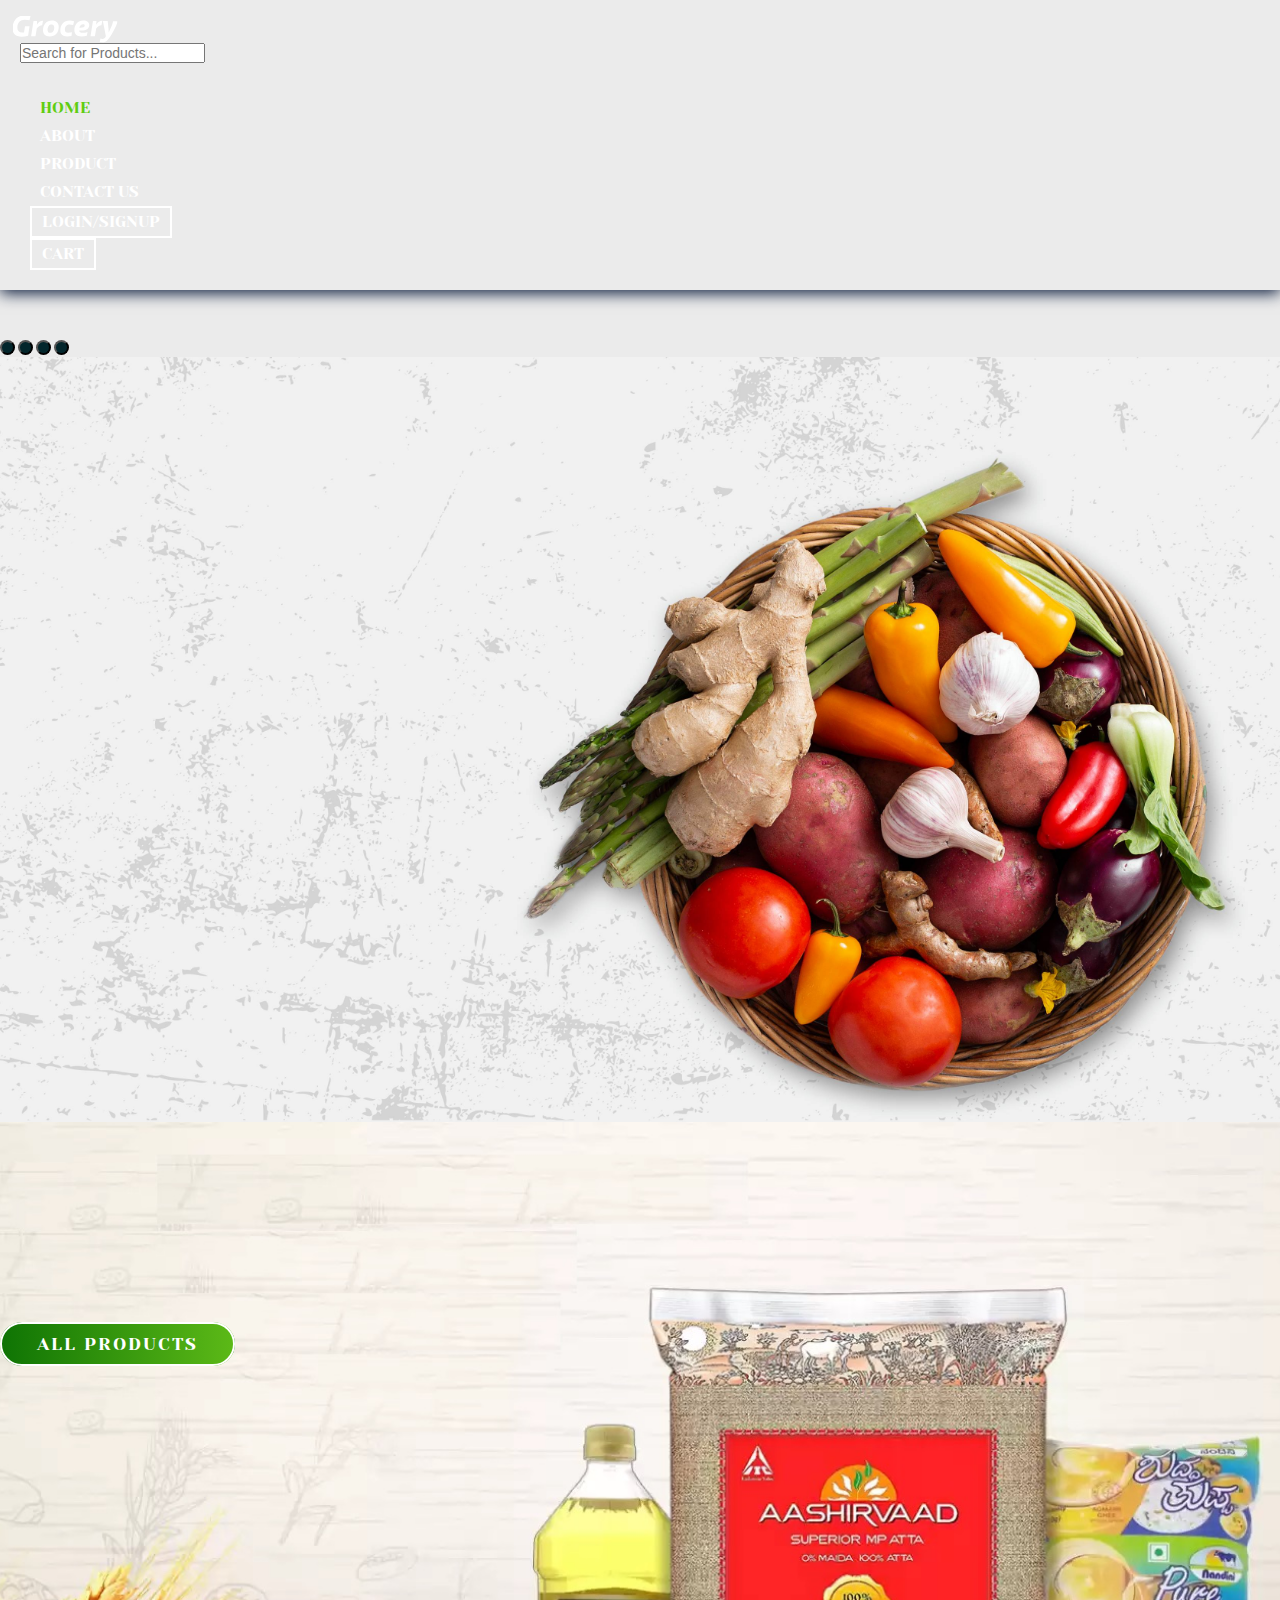
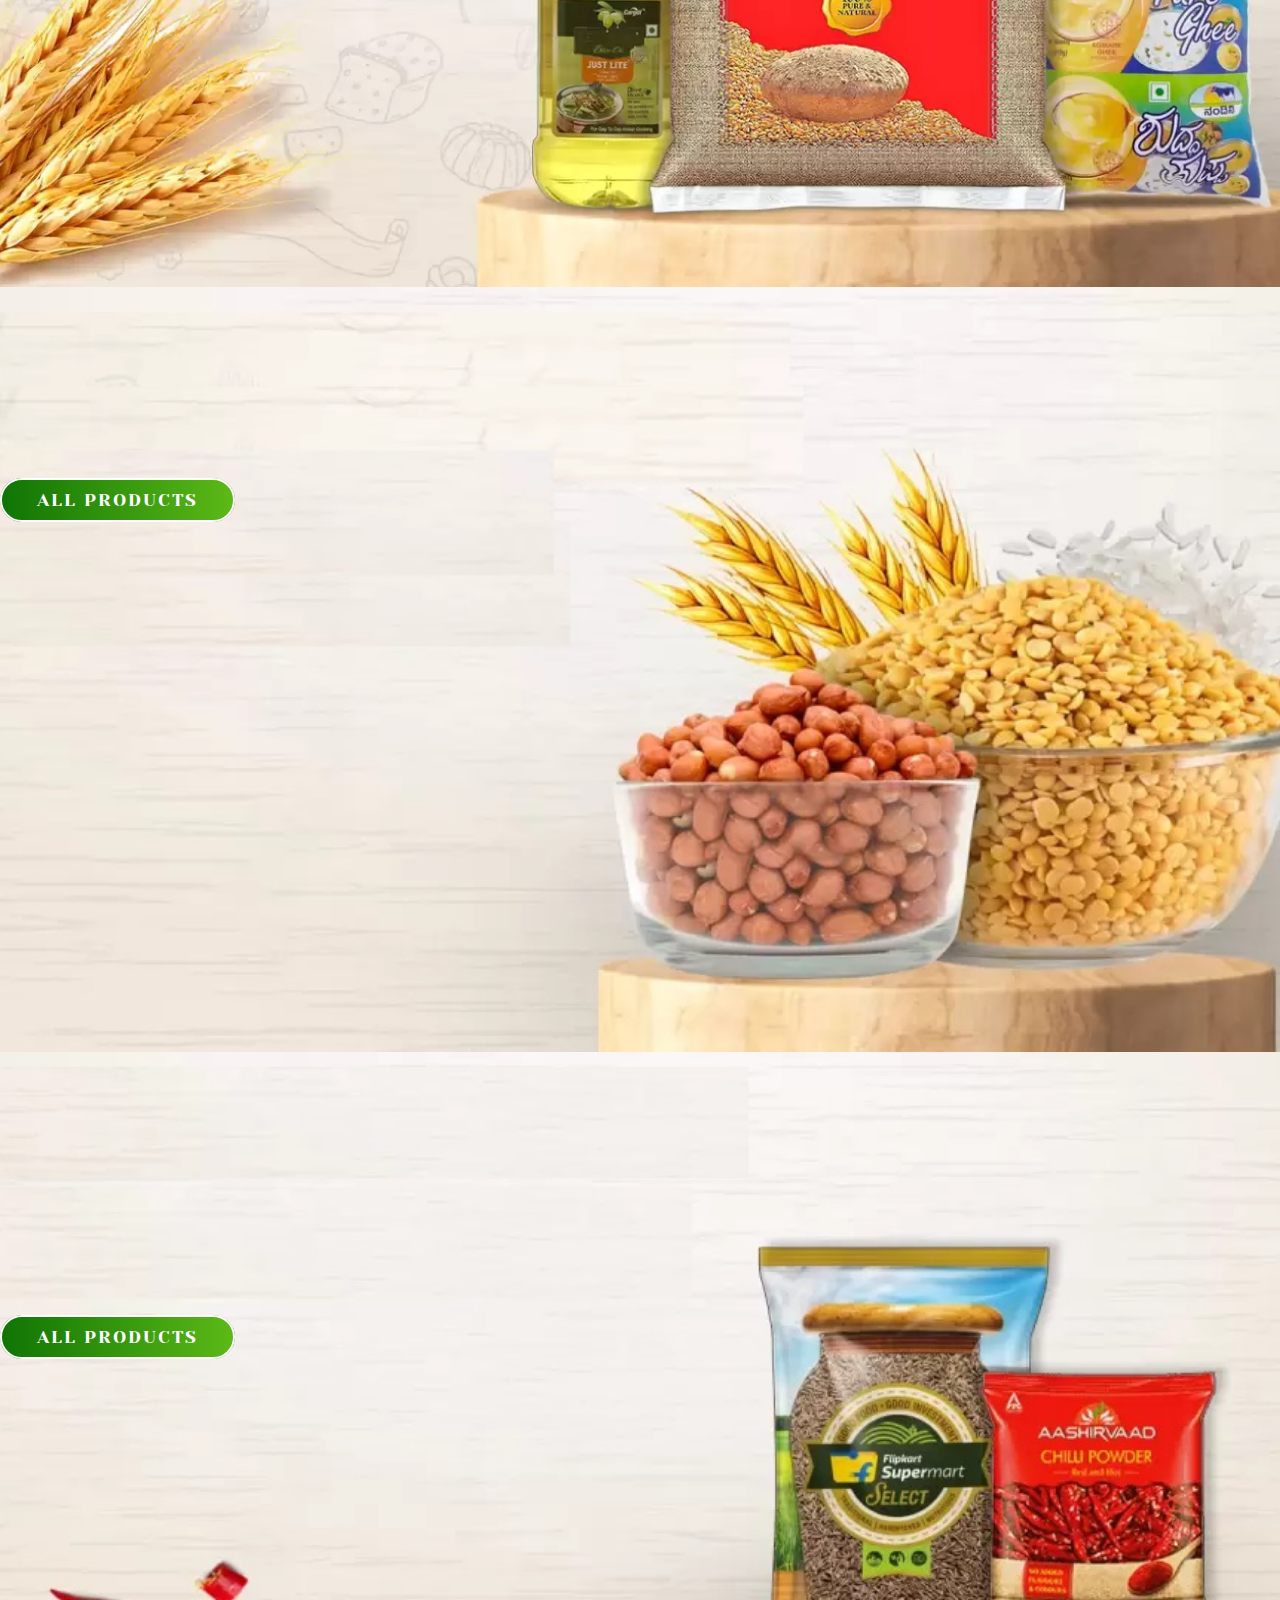
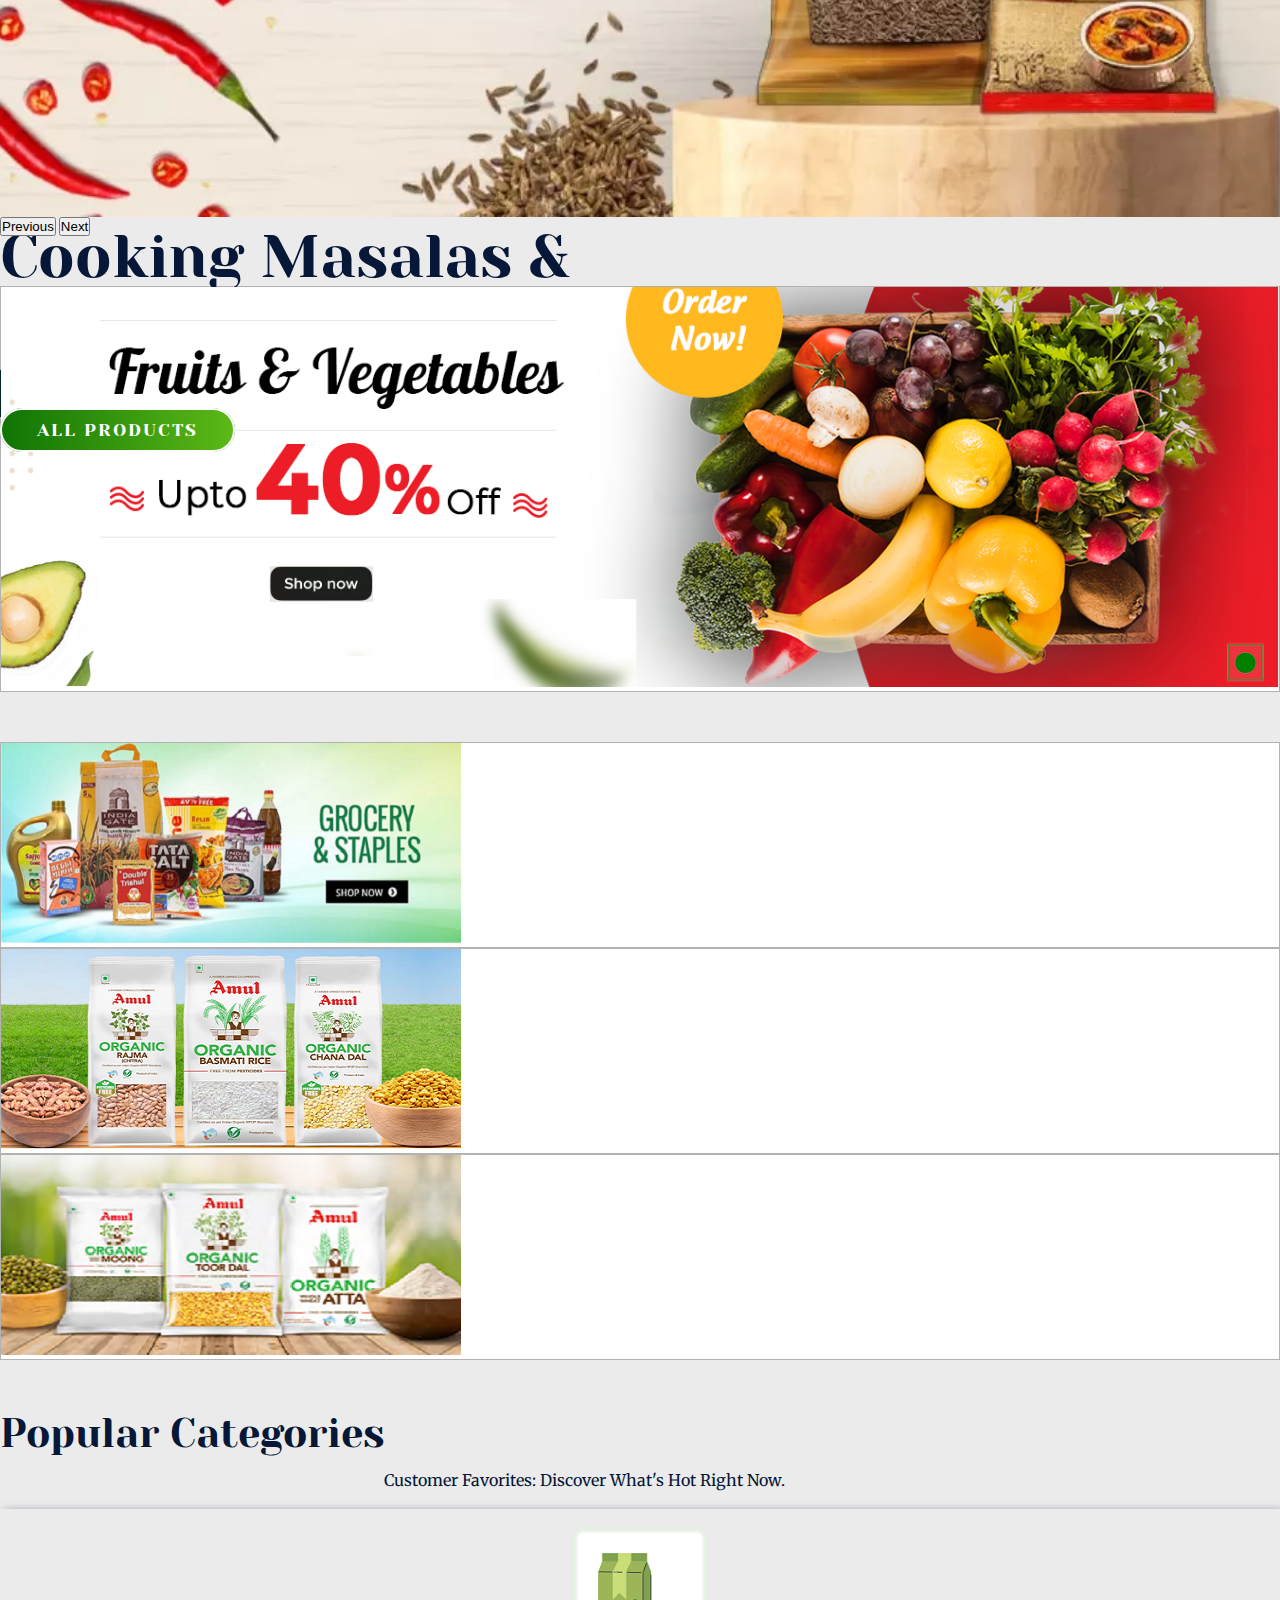
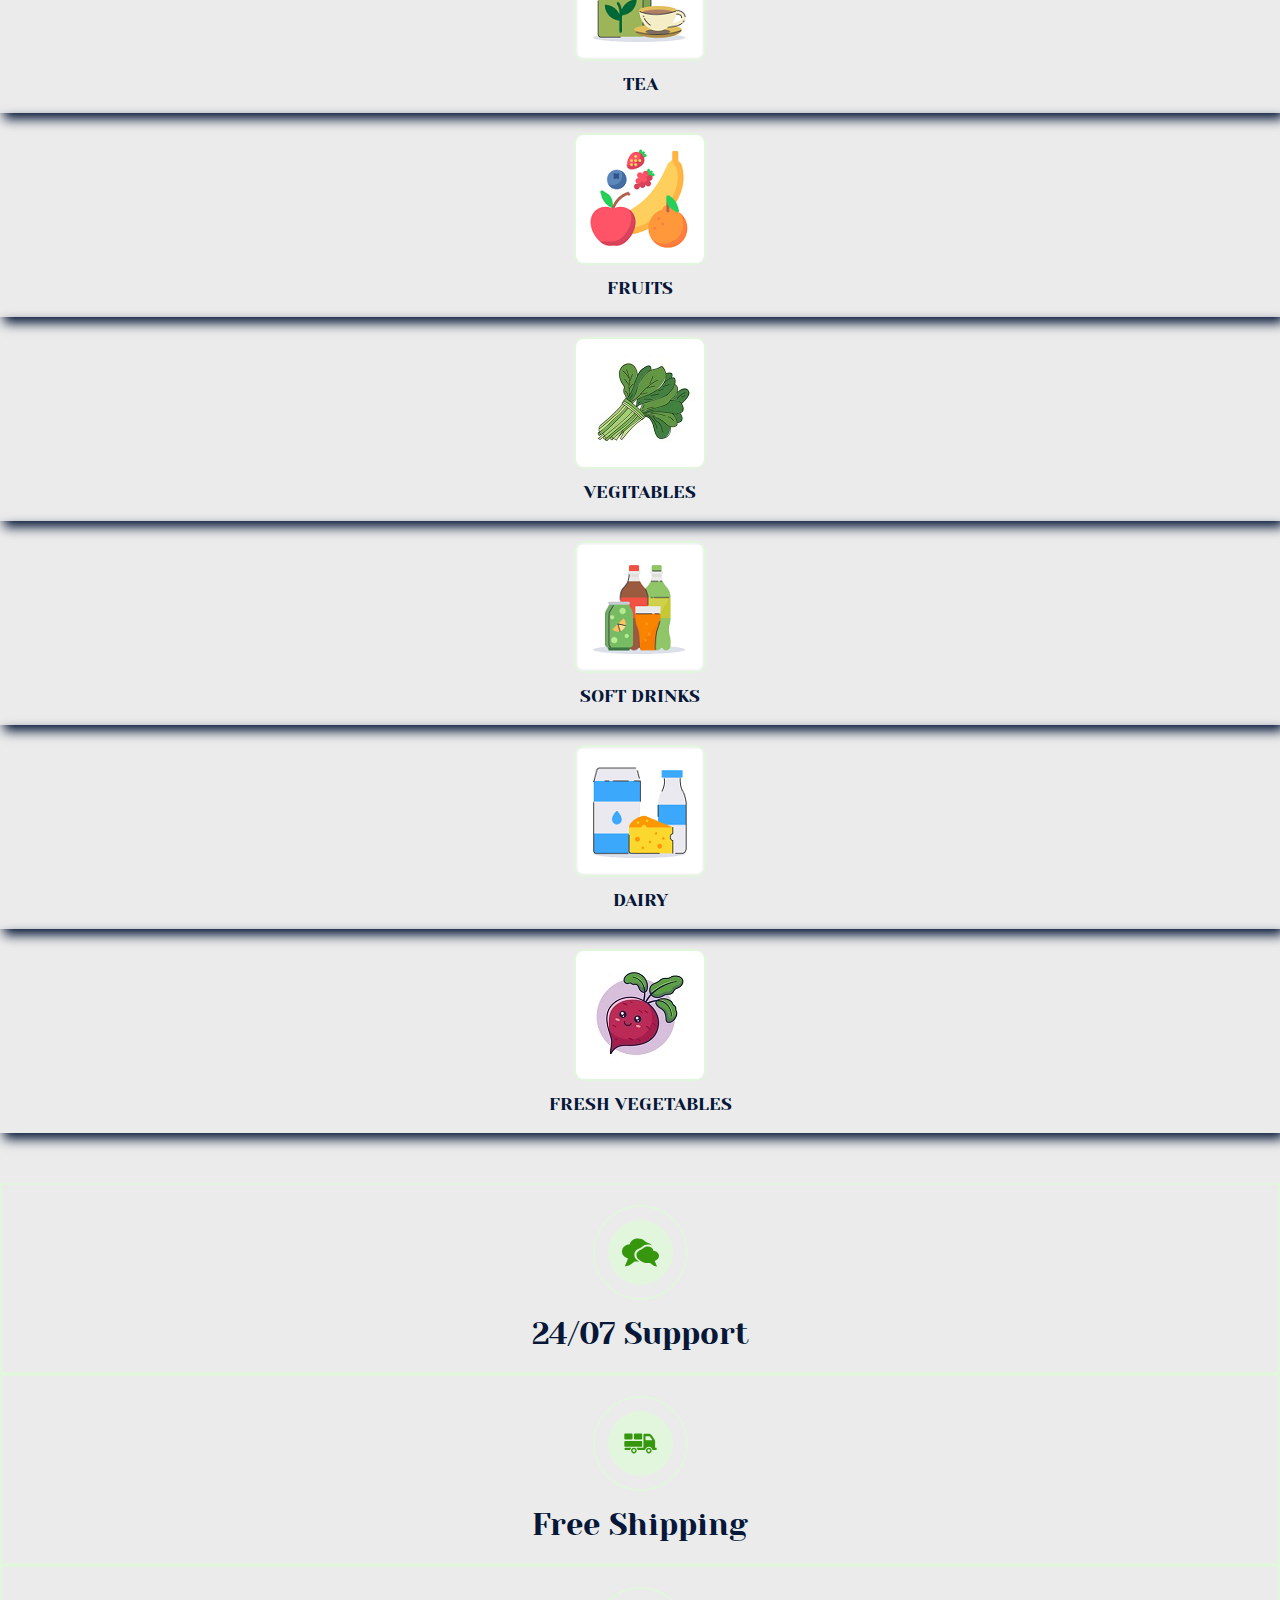
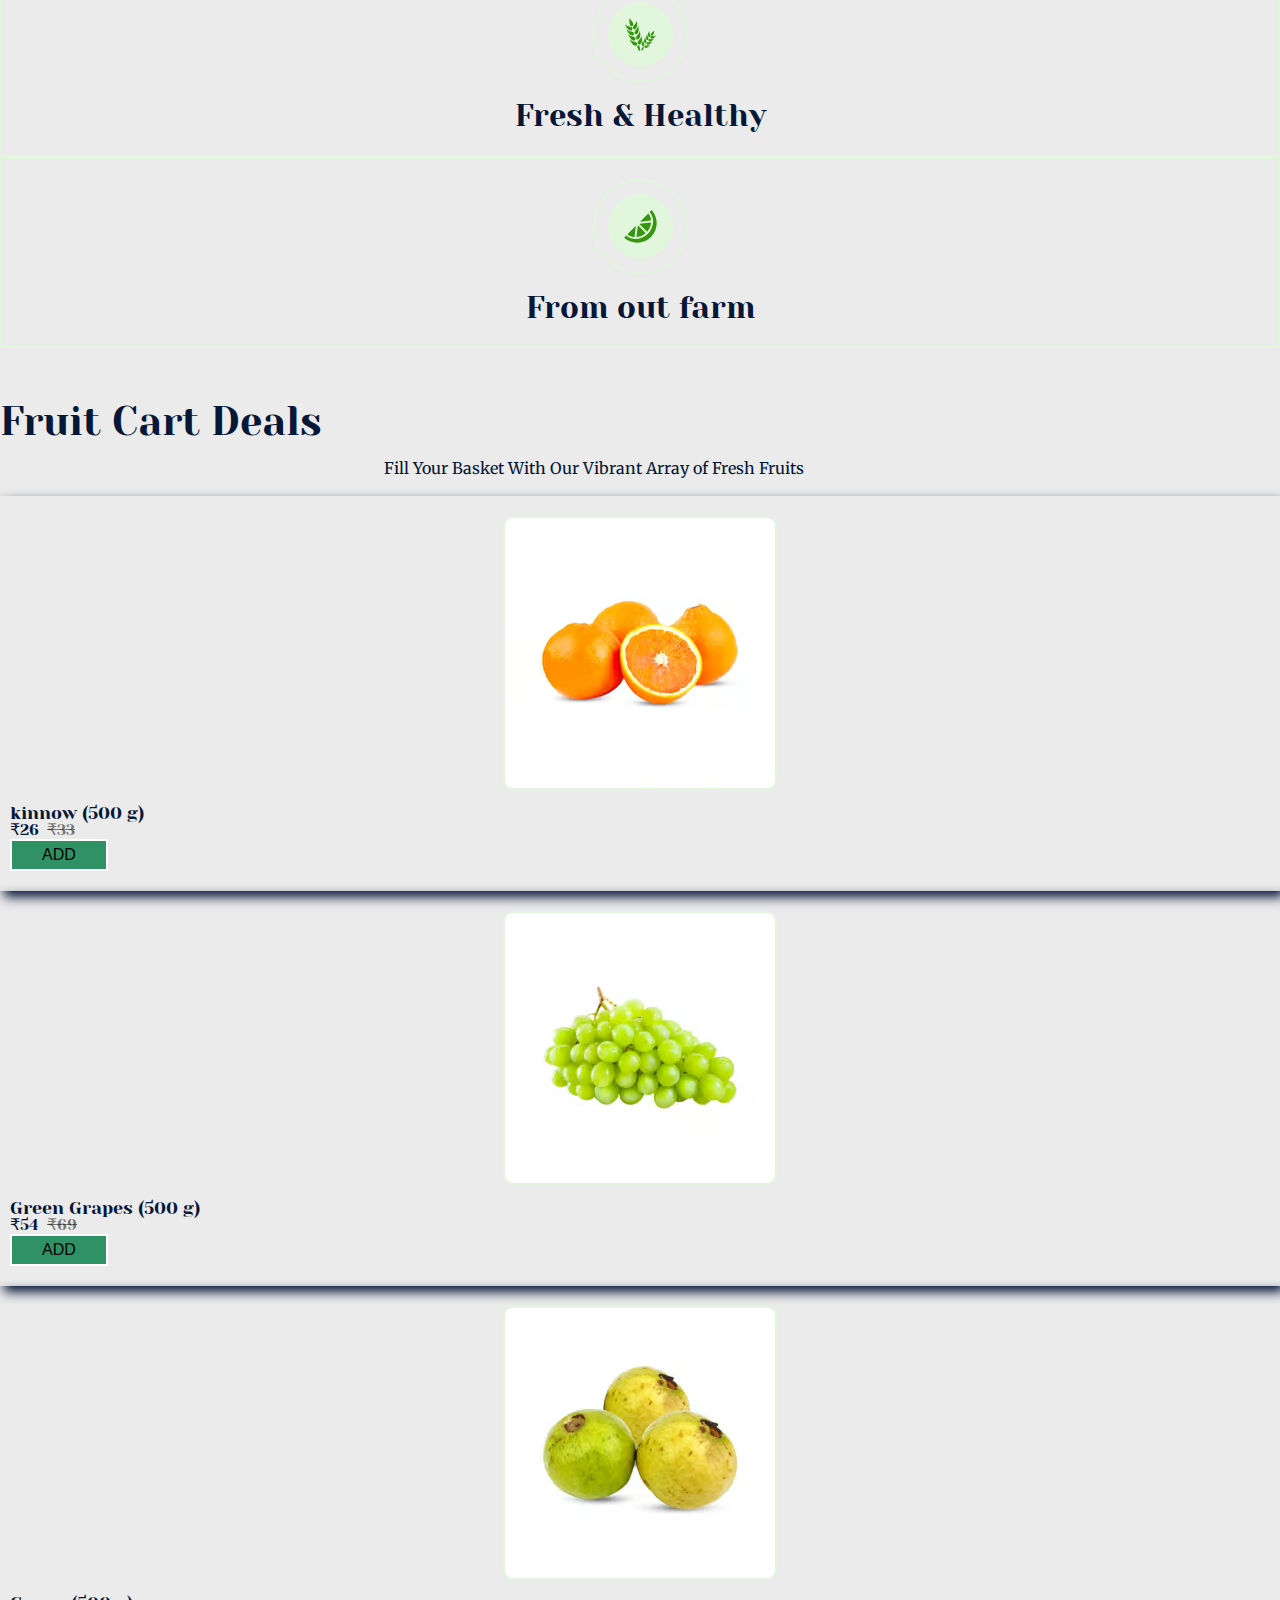
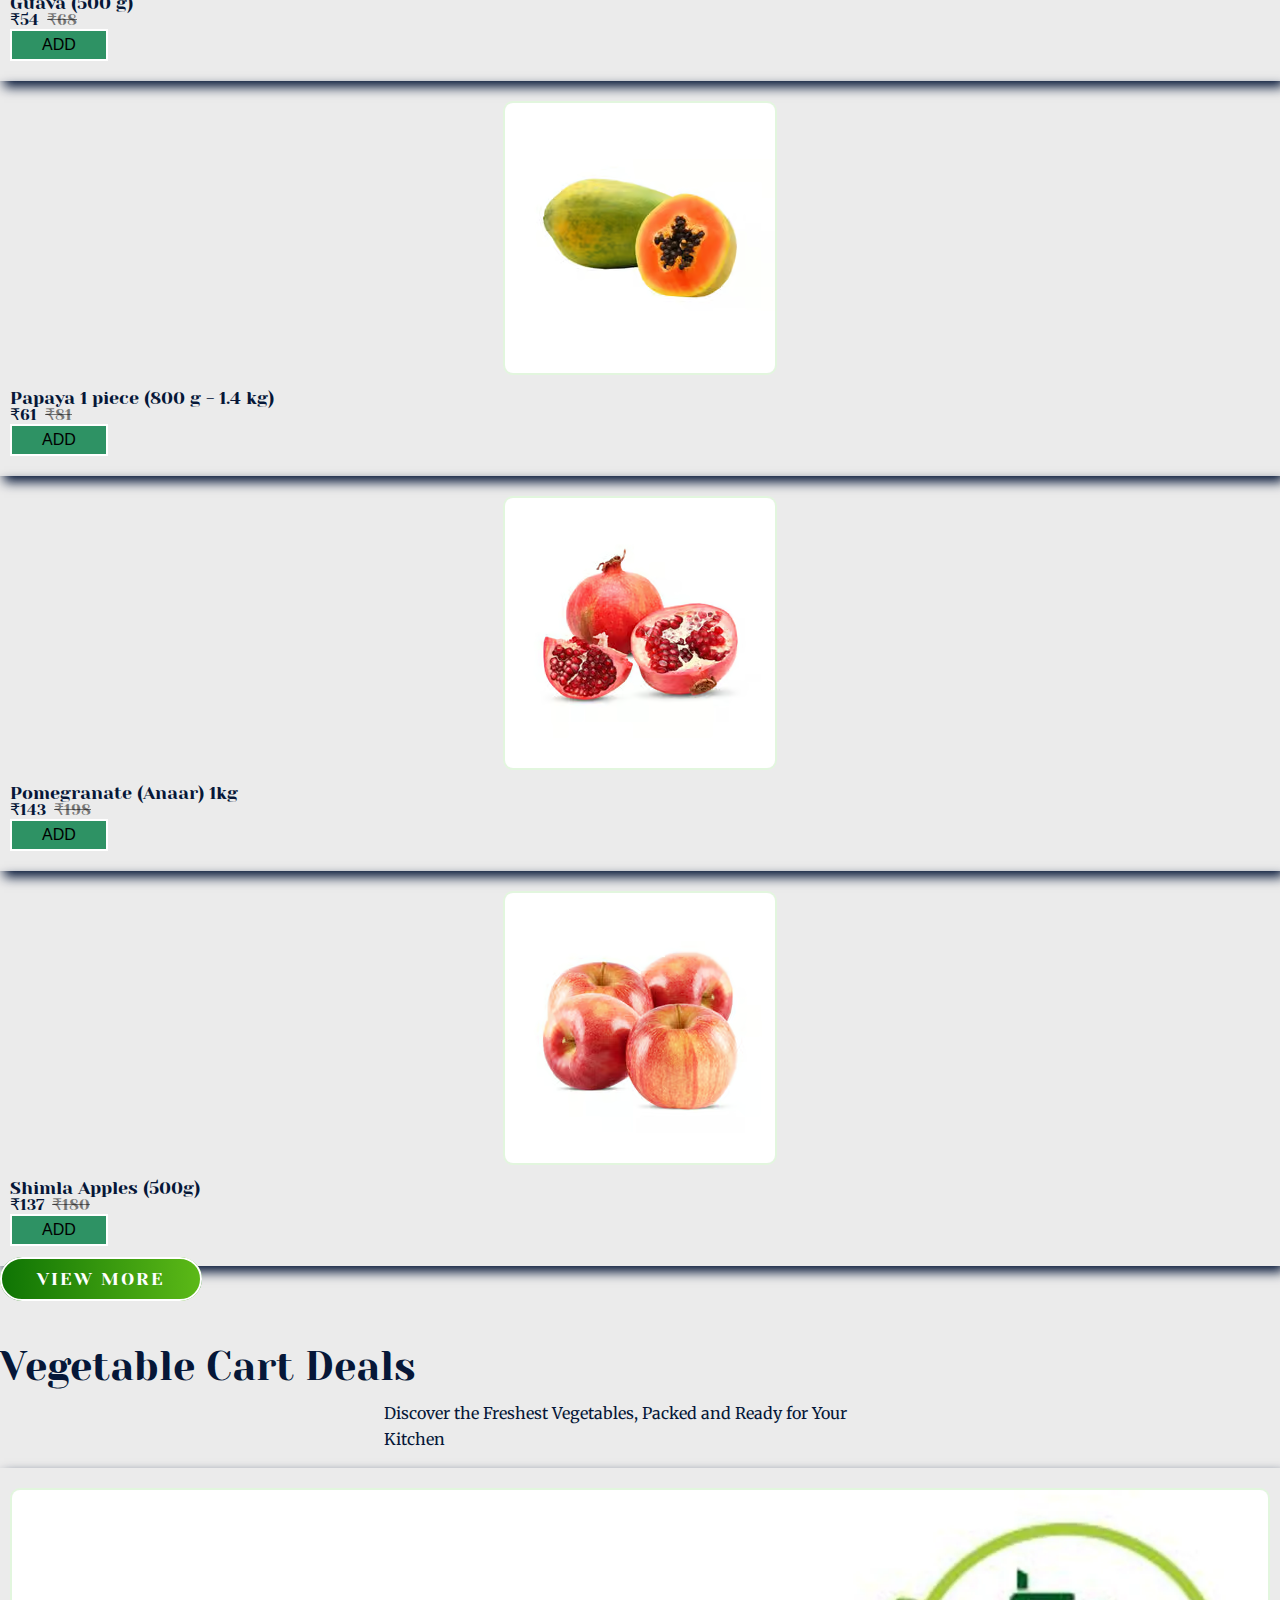
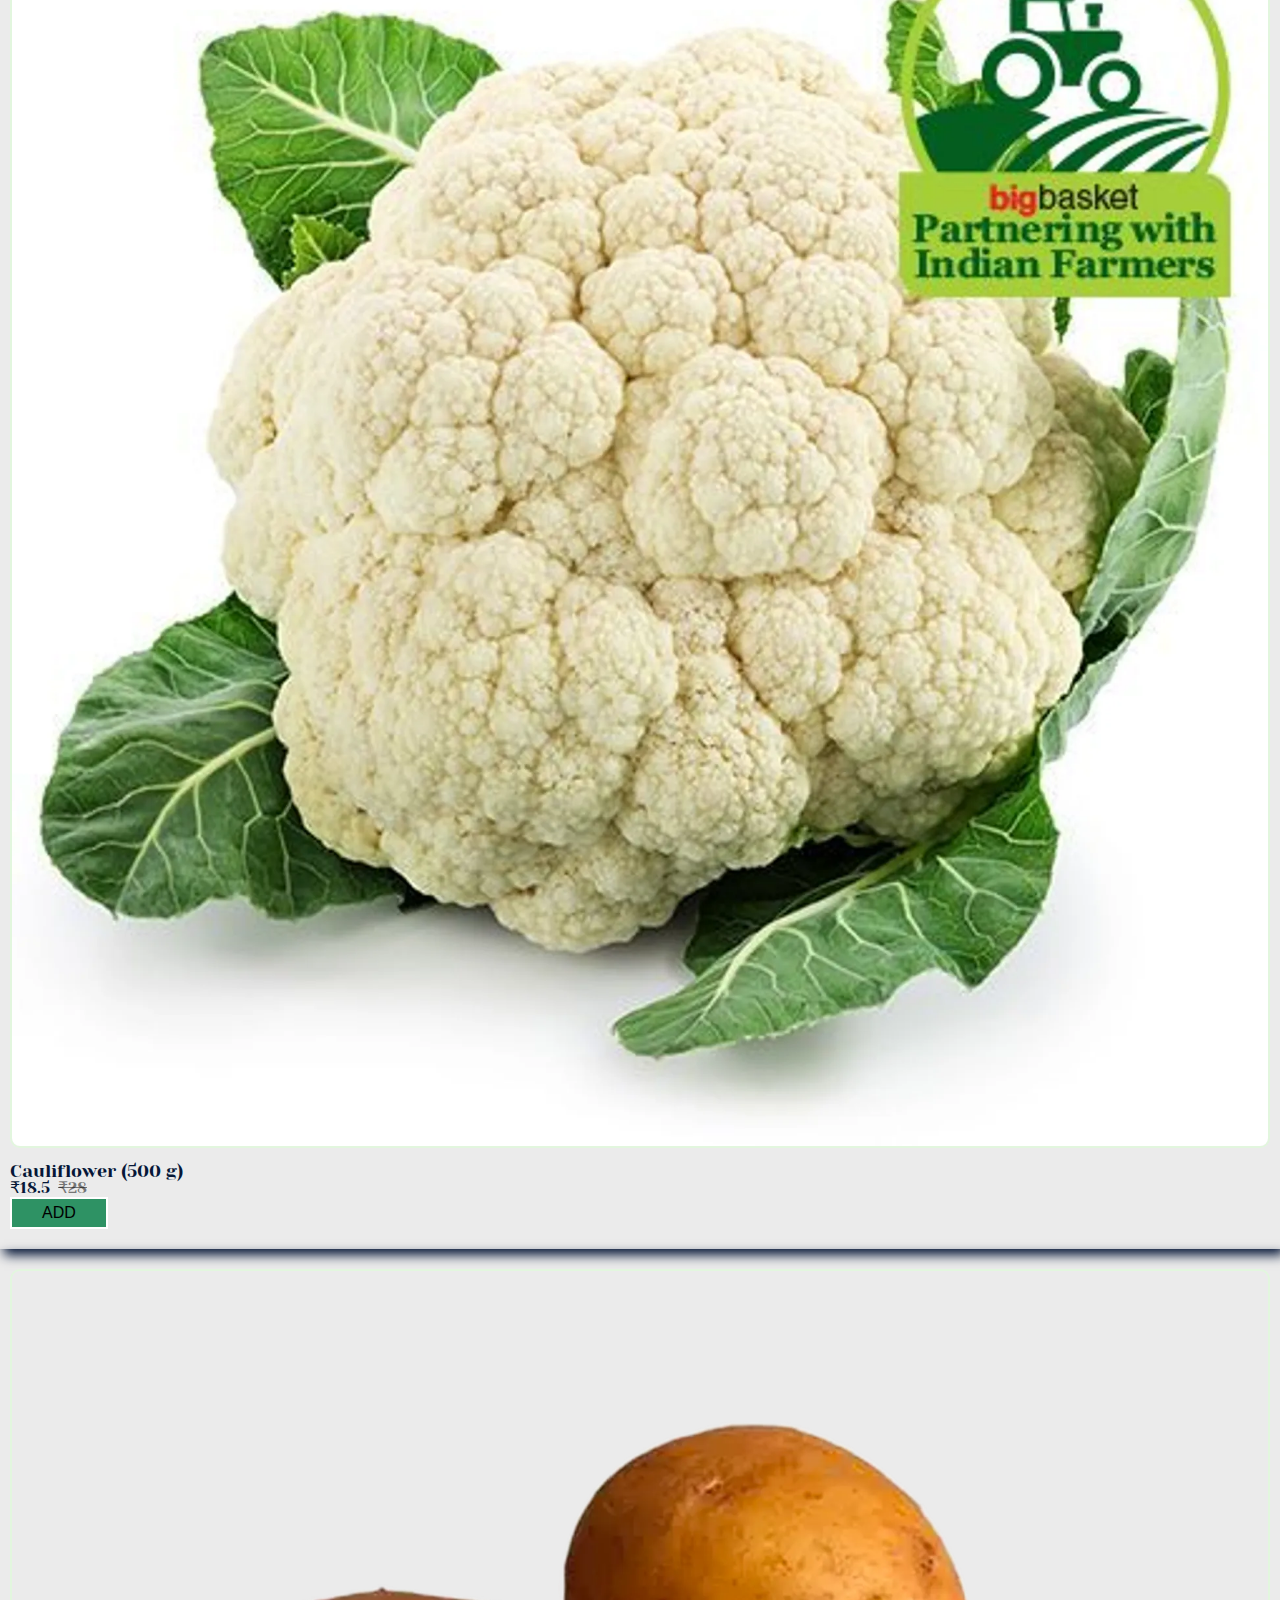
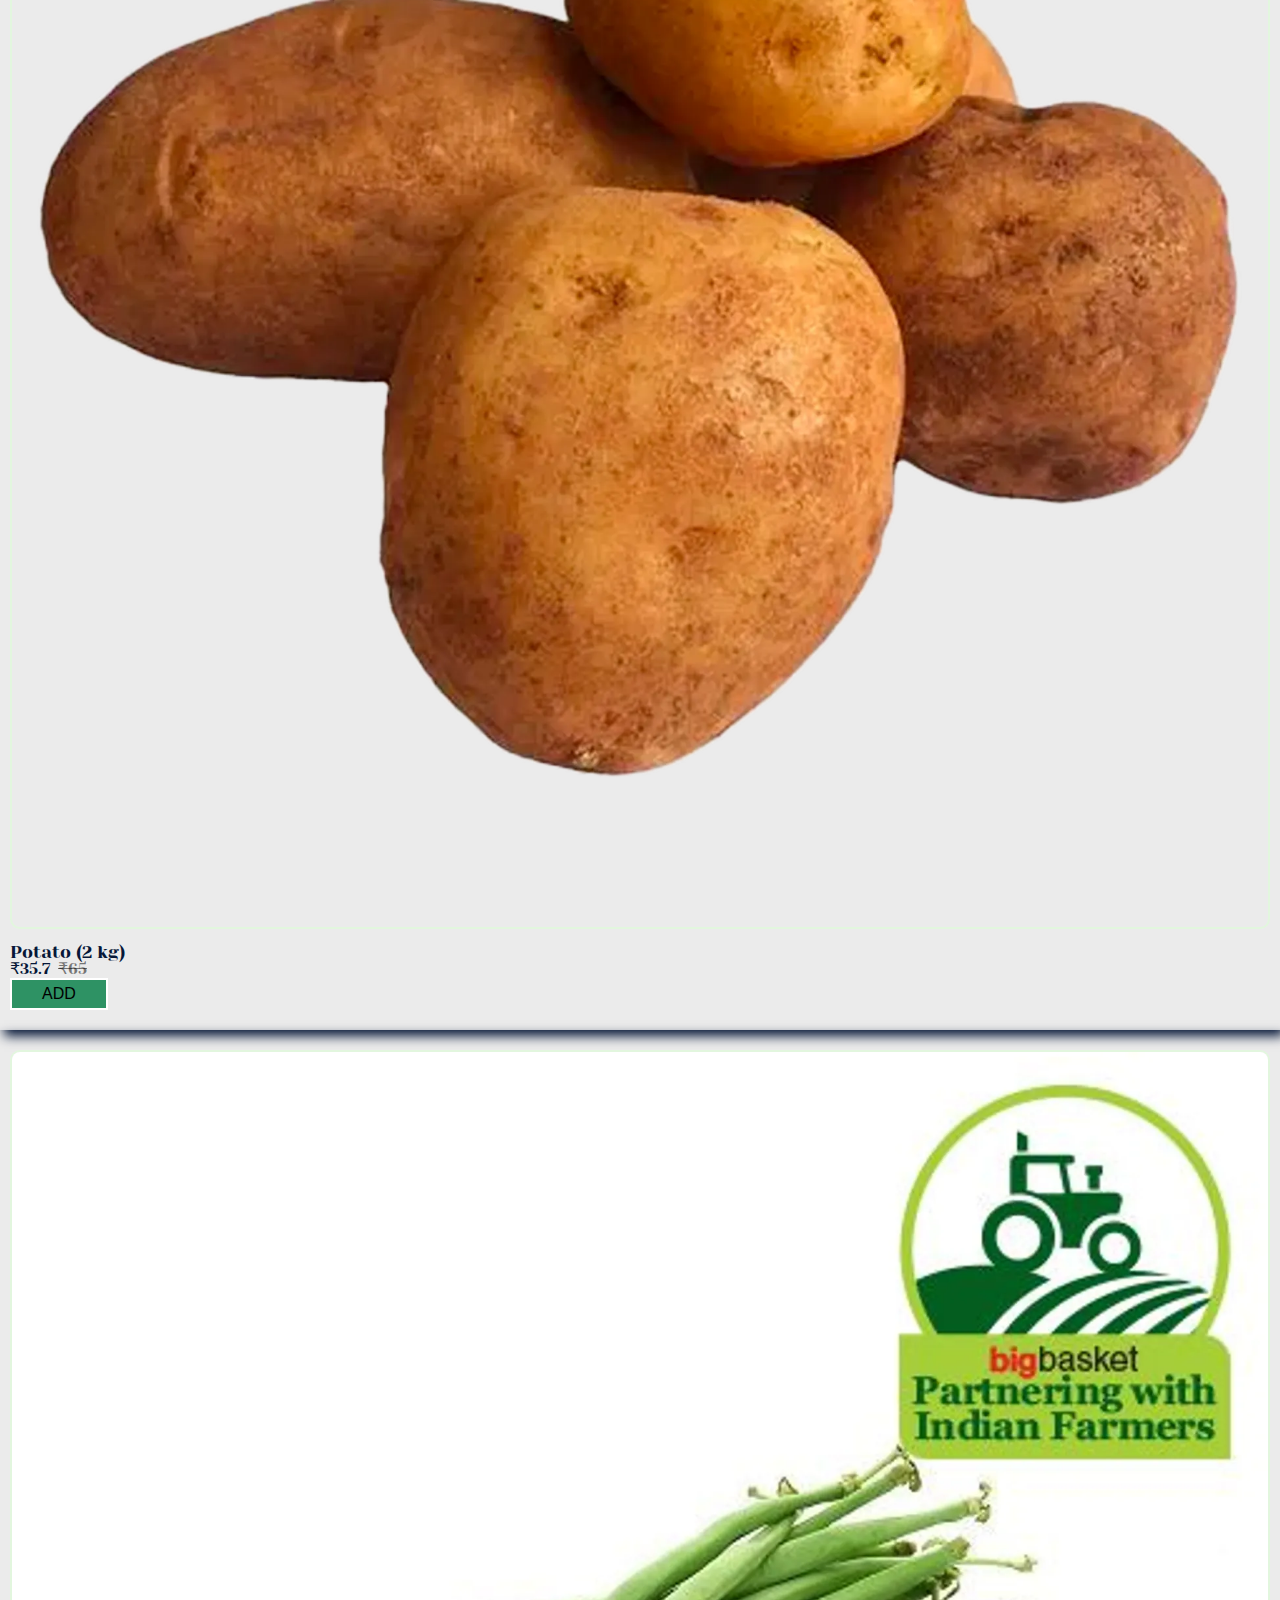
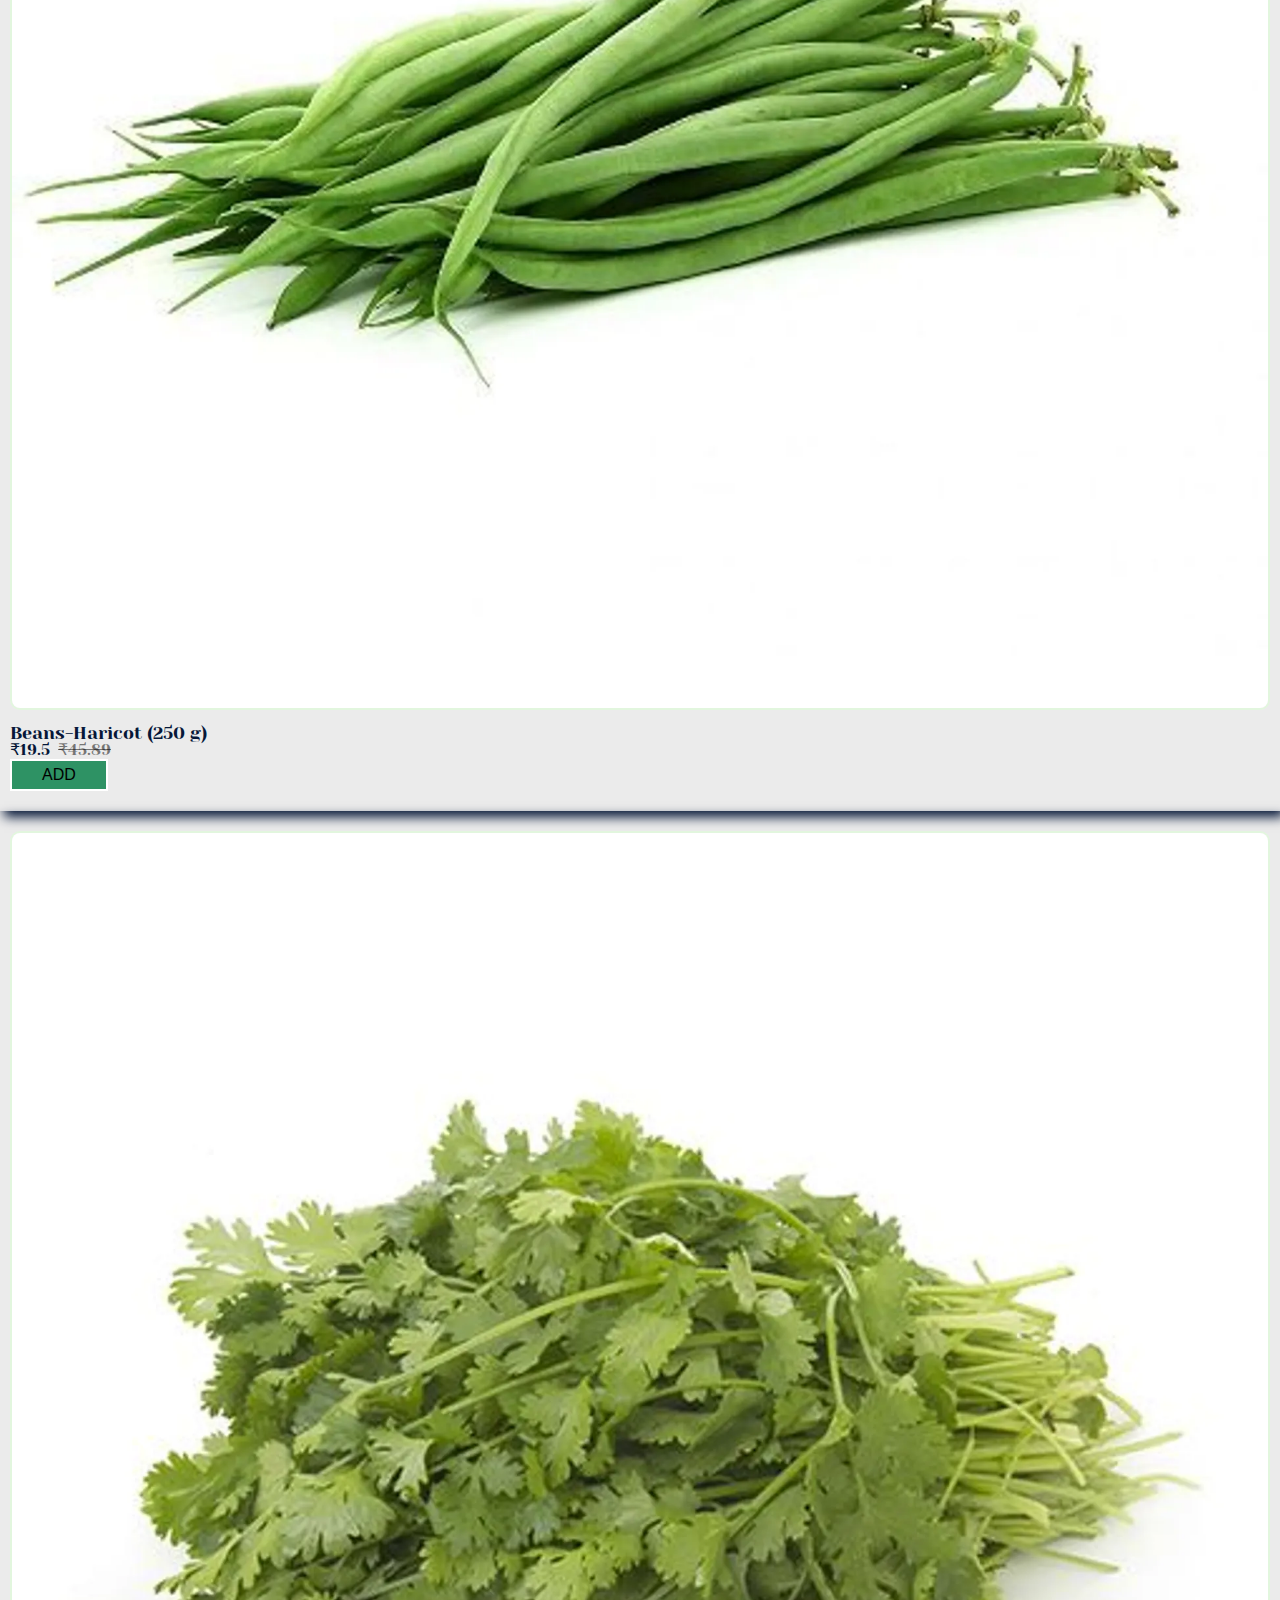
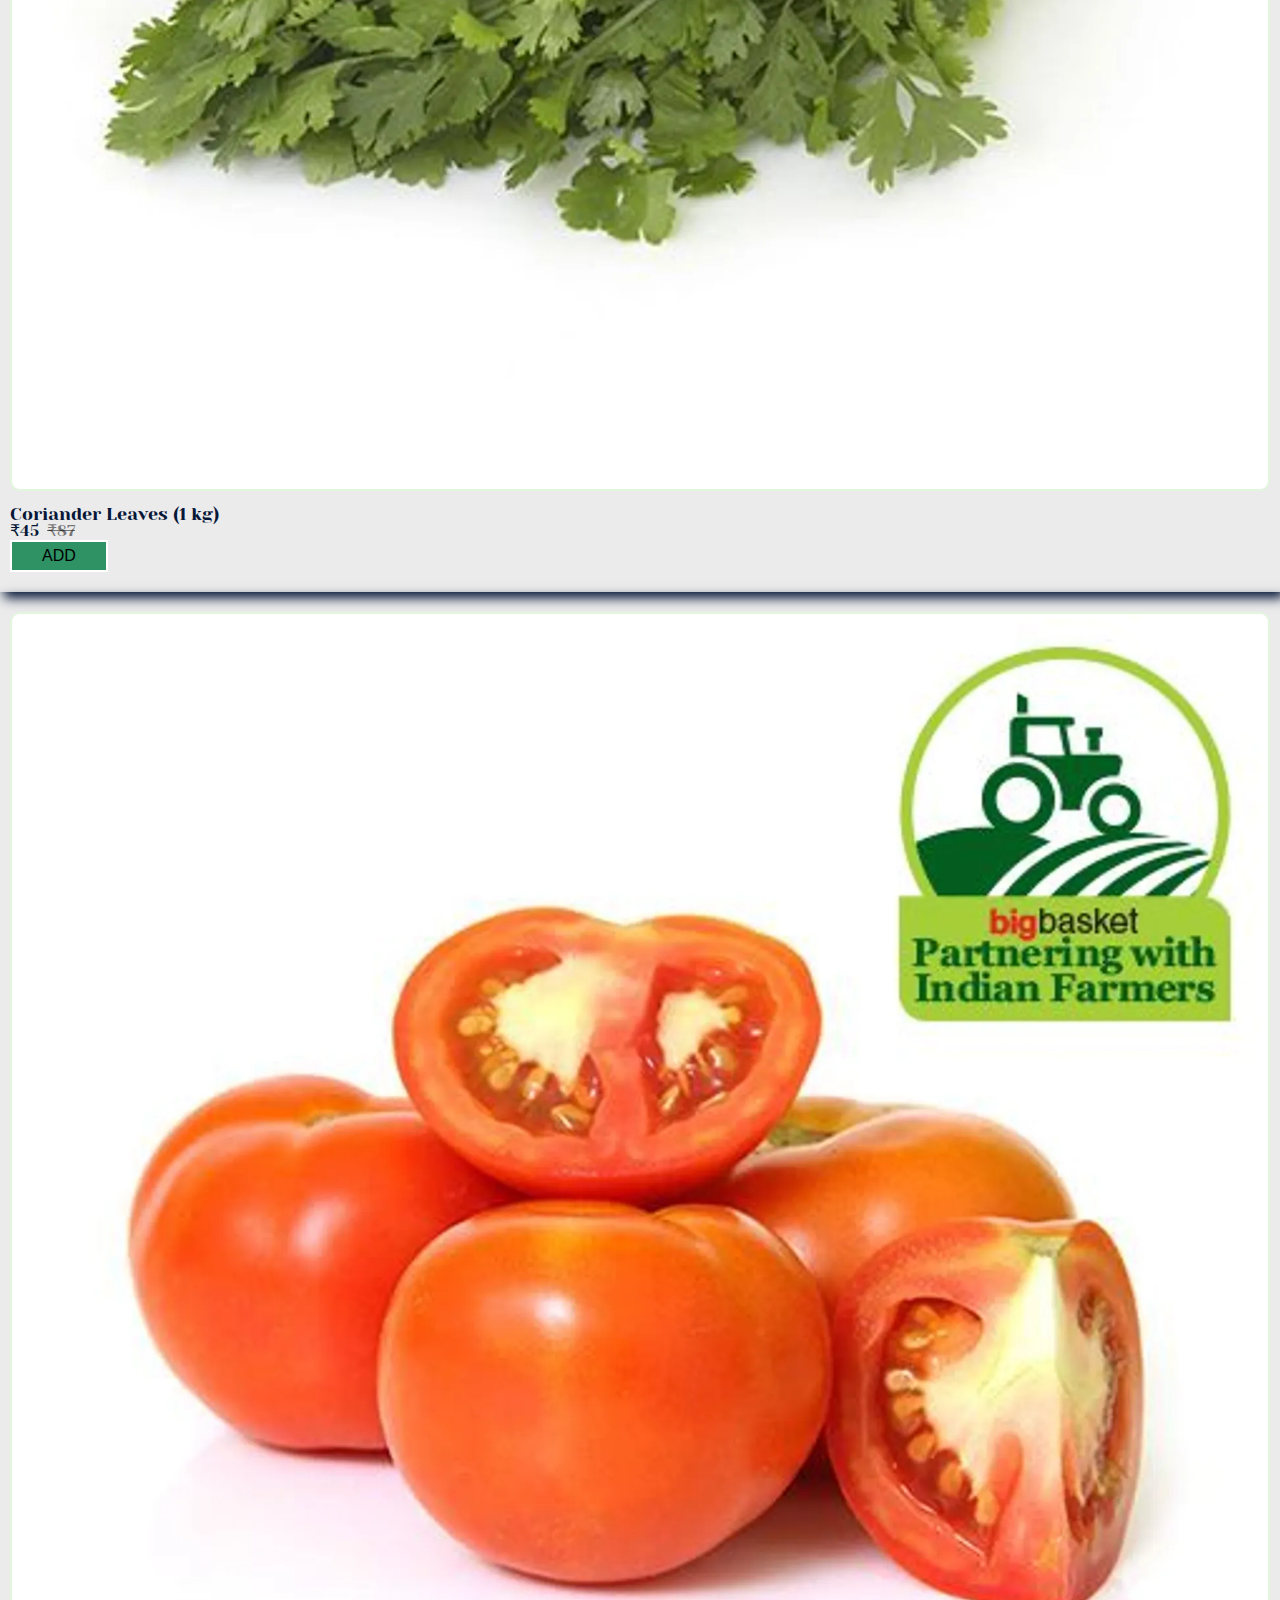
==== index.html @ 6bc5a47c "Create Landing Page" ====
<!doctype html>
<html lang="en">

<head>
    <meta charset="utf-8">
    <meta name="viewport" content="width=device-width, initial-scale=1">
    <title>Bootstrap demo</title>

    <!-- Bootstrap 5.3 CDN -->
    <link href="https://cdn.jsdelivr.net/npm/bootstrap@5.3.2/dist/css/bootstrap.min.css" rel="stylesheet"
        integrity="sha384-T3c6CoIi6uLrA9TneNEoa7RxnatzjcDSCmG1MXxSR1GAsXEV/Dwwykc2MPK8M2HN" crossorigin="anonymous">

    <!-- Font Awesome 6.5.1 CDN -->
    <link rel="stylesheet" href="https://cdnjs.cloudflare.com/ajax/libs/font-awesome/6.5.1/css/all.min.css"
        integrity="sha512-DTOQO9RWCH3ppGqcWaEA1BIZOC6xxalwEsw9c2QQeAIftl+Vegovlnee1c9QX4TctnWMn13TZye+giMm8e2LwA=="
        crossorigin="anonymous" referrerpolicy="no-referrer" />

    <!-- css -->
    <link rel="stylesheet" href="style.css">
</head>

<body>
    <!-- Navbar Section -->
    <header id="full_nav" class="header">
        <nav class="navbar navbar-expand-lg bg-success bg-gradient fixed-top">
            <div class="container-fluid">
                <a class="navbar-brand" href="index.html"><img width="76" src="assets/grocery-logo_fb537a.svg" alt="Grocery-Logo"></a>
                <div class="search_product d-flex">
                    <form class="d-flex flex-grow-1 mx-5" role="search">
                        <input class="form-control" type="search" placeholder="Search for Products..." aria-label="Search">
                        <button class="btn search-btn" type="submit"><i class="fa-solid fa-magnifying-glass"></i></button>
                    </form>
                    <button class="navbar-toggler" type="button" data-bs-toggle="collapse" data-bs-target="#navbarNav" aria-controls="navbarNav" aria-expanded="false" aria-label="Toggle navigation">
                        <i class="fa-solid fa-bars-staggered"></i></button>
                </div>
                <div class="collapse navbar-collapse" id="navbarNav">
                    <ul class="navbar-nav mx-auto">
                        <li class="nav-item">
                            <a class="nav-link active" aria-current="page" href="index.html">Home</a>
                        </li>
                        <li class="nav-item">
                            <a class="nav-link" href="about.html">About</a>
                        </li>
                        <li class="nav-item">
                            <a class="nav-link" href="product.html">Product</a>
                        </li>
                        <li class="nav-item">
                            <a class="nav-link" href="contact.html">Contact Us</a>
                        </li>
                        <li class="nav-item">
                            <a class="nav-link btn nav-btn" href="#" role="button">Login/Signup</a>
                        </li>
                        <li class="nav-item">
                            <a class="nav-link btn nav-btn" href="#" role="button">
                                <i class="fa-solid fa-cart-arrow-down me-2"></i>Cart</a>
                        </li>
                    </ul>
                </div>
            </div>
        </nav>
    </header>

    <!-- Banner section -->
    <section class="banner_section">
        <div class="container-fluid">
            <div id="carouselExampleCaptions" class="carousel slide carousel-fade">
                <div class="carousel-indicators">
                    <div class="carousel-indicators-buttons">
                        <button type="button" data-bs-target="#carouselExampleCaptions" data-bs-slide-to="0"
                            class="active" aria-current="true" aria-label="Slide 1"></button>
                        <button type="button" data-bs-target="#carouselExampleCaptions" data-bs-slide-to="1"
                            aria-label="Slide 2"></button>
                        <button type="button" data-bs-target="#carouselExampleCaptions" data-bs-slide-to="2"
                            aria-label="Slide 3"></button>
                        <button type="button" data-bs-target="#carouselExampleCaptions" data-bs-slide-to="3"
                            aria-label="Slide 4"></button>
                    </div>
                </div>
                <div class="carousel-inner">
                    <div class="carousel-item active">
                        <img src="assets/banner-slide/vegitables.jpg" class="d-block w-100" alt="vegetables-banner">
                        <div class="carousel-caption">
                            <div class="banner-content">
                                <h1>Organic Marketplace</h1>
                                <h3>Rooted in Nature, Delivered with Care</h3>
                                <p>Nature's finest, delivered to your doorstep. Explore a world of organic delights,
                                    each product a celebration of purity</p>
                                <a href="product.html" class="btn main-btn">ALL PRODUCTS</a>
                            </div>
                        </div>
                    </div>
                    <div class="carousel-item">
                        <img src="assets/banner-slide/ghee.jpg" class="d-block w-100" alt="Ghee-products">
                        <div class="carousel-caption">
                            <div class="banner-content">
                                <h1>Foodgrains, Oils & Ghee</h1>
                                <h3>UP TO 60% OFF</h3>
                                <br>
                                <a href="product.html" class="btn main-btn mt-5">ALL PRODUCTS</a>
                            </div>
                        </div>
                    </div>
                    <div class="carousel-item">
                        <img src="assets/banner-slide/pulses.jpg" class="d-block w-100" alt="Pulses-products">
                        <div class="carousel-caption">
                            <div class="banner-content">
                                <h1>Organic Range of Dal,Flours, Spices & more</h1>
                                <h3>UP TO 25% OFF</h3>
                                <br>
                                <a href="product.html" class="btn main-btn mt-5">ALL PRODUCTS</a>
                            </div>
                        </div>
                    </div>
                    <div class="carousel-item">
                        <img src="assets/banner-slide/spices.jpg" class="d-block w-100" alt="Spices-products">
                        <div class="carousel-caption">
                            <div class="banner-content">
                                <h1>Cooking Masalas & Spices</h1>
                                <h3>MIN. 20% OFF</h3>
                                <br>
                                <a href="product.html" class="btn main-btn mt-5">ALL PRODUCTS</a>
                            </div>
                        </div>
                    </div>
                </div>
            </div>
            <button class="carousel-control-prev" type="button" data-bs-target="#carouselExampleCaptions"
                data-bs-slide="prev">
                <span class="carousel-control-prev-icon" aria-hidden="true"></span>
                <span class="visually-hidden">Previous</span>
            </button>
            <button class="carousel-control-next" type="button" data-bs-target="#carouselExampleCaptions"
                data-bs-slide="next">
                <span class="carousel-control-next-icon" aria-hidden="true"></span>
                <span class="visually-hidden">Next</span>
            </button>
        </div>
        </div>
    </section>

    <!-- Offer-Images section -->
    <section class="offer_section">
        <div class="container-fluid p-4">
            <div class="offer_image p-4">
                <div class="offer_image_container p-2">
                    <img src="assets/offer/offer-banner.png" alt="Offer-Image" class="img-fluid">
                </div>
            </div>
        </div>
    </section>

    <section class="offer_section">
        <div class="container-fluid p-4">
            <div class="row">
                <div class="col-sm-4  mb-4">
                    <div class="offer_image p-4">
                        <div class="offer_image_container p-2 overflow-hidden">
                            <img src="assets/offer/offer-2.png" alt="" class="img-fluid">
                        </div>
                    </div>
                </div>
                <div class="col-sm-4  mb-4">
                    <div class="offer_image p-4">
                        <div class="offer_image_container p-2 overflow-hidden">
                            <img src="assets/offer/offer-3.png" alt="" class="img-fluid">
                        </div>
                    </div>
                </div>
                <div class="col-sm-4  mb-4">
                    <div class="offer_image p-4">
                        <div class="offer_image_container p-2 overflow-hidden">
                            <img src="assets/offer/offer-4.png" alt="" class="img-fluid">
                        </div>
                    </div>
                </div>
            </div>
        </div>
    </section>

    <!-- category section -->
    <section class="category">
        <div class="container-fluid p-4">
            <div class="row">
                <div class="col-12 text-center pb-4">
                    <h2 class="section-title">Popular Categories</h2>
                    <p class="section-subtitle">Customer Favorites: Discover What's Hot Right Now.</p>
                </div>
            </div>
            <div class="row">
                <div class="col-lg-2 col-sm-3 col-ssm-6 mb-4">
                    <div class="card product-card">
                        <div class="product-img">
                            <img src="assets/category/tea.png" class="img-fluid" />
                        </div>
                        <h5 class="my-2">TEA</h5>
                    </div>
                </div>
                <div class="col-lg-2 col-sm-3 col-ssm-6 mb-4">
                    <div class="card product-card">
                        <div class="product-img">
                            <img src="assets/category/fruits icon.png" class="img-fluid" />
                        </div>
                        <h5 class="my-2">FRUITS</h5>
                    </div>
                </div>
                <div class="col-lg-2 col-sm-3 col-ssm-6 mb-4">
                    <div class="card product-card">
                        <div class="product-img">
                            <img src="assets/category/vegitable1.jpg" class="img-fluid" />
                        </div>
                        <h5 class="my-2">VEGITABLES</h5>
                    </div>
                </div>
                <div class="col-lg-2 col-sm-3 col-ssm-6 mb-4">
                    <div class="card product-card">
                        <div class="product-img">
                            <img src="assets/category/soft drinks.png" class="img-fluid" />
                        </div>
                        <h5 class="my-2">SOFT DRINKS</h5>
                    </div>
                </div>
                <div class="col-lg-2 col-sm-3 col-ssm-6 mb-4">
                    <div class="card product-card">
                        <div class="product-img">
                            <img src="assets/category/dairy.png" class="img-fluid" />
                        </div>
                        <h5 class="my-2">DAIRY</h5>
                    </div>
                </div>
                <div class="col-lg-2 col-sm-3 col-ssm-6 mb-4">
                    <div class="card product-card">
                        <div class="product-img">
                            <img src="assets/category/vegiitable2.jpg" class="img-fluid" />
                        </div>
                        <h5 class="my-2">FRESH VEGETABLES</h5>
                    </div>
                </div>
            </div>
        </div>
    </section>

    <!-- Features section -->
    <section class="feature_section">
        <div class="container p-4">
            <div class="row">
                <div class="col-sm-3 col-ssm-6 mb-5">
                    <div class="card features-box">
                        <div class="text-center">
                            <div class="features-icon-border">
                                <div class="features-icon">
                                    <img src="assets/feature-icon/ui-chat.svg" alt="chat">
                                </div>
                            </div>
                            <div class="features-text">
                                <h3>24/07 Support</h3>
                            </div>
                        </div>
                    </div>
                </div>
                <div class="col-sm-3 col-ssm-6 mb-5">
                    <div class="card features-box">
                        <div class="text-center">
                            <div class="features-icon-border">
                                <div class="features-icon">
                                    <img src="assets/feature-icon/truck-loaded.svg" alt="Shipping">
                                </div>
                            </div>
                            <div class="features-text">
                                <h3>Free Shipping</h3>
                            </div>
                        </div>
                    </div>
                </div>
                <div class="col-sm-3 col-ssm-6 mb-5">
                    <div class="card features-box">
                        <div class="text-center">
                            <div class="features-icon-border">
                                <div class="features-icon">
                                    <img src="assets/feature-icon/wheat.svg" alt="wheat">
                                </div>
                            </div>
                            <div class="features-text">
                                <h3>Fresh & Healthy</h3>
                            </div>
                        </div>
                    </div>
                </div>
                <div class="col-sm-3 col-ssm-6 mb-5">
                    <div class="card features-box">
                        <div class="text-center">
                            <div class="features-icon-border">
                                <div class="features-icon">
                                    <img src="assets/feature-icon/lemon.svg" alt="lemon">
                                </div>
                            </div>
                            <div class="features-text">
                                <h3>From out farm</h3>
                            </div>
                        </div>
                    </div>
                </div>
            </div>
        </div>
    </section>

    <!--Product Section -->
    <section class="landing_product_section">
        <div class="container-fluid p-4">
            <div class="row">
                <div class="col-12 text-center pb-5">
                    <h2 class="section-title">Fruit Cart Deals</h2>
                    <p class="section-subtitle">Fill Your Basket With Our Vibrant Array of Fresh Fruits</p>
                </div>
            </div>

            <div class="row">
                <div class="col-lg-2 col-sm-3 col-ssm-6 mb-4">
                    <div class="card product-card">
                        <div class="product-img">
                            <img src="assets/products/kinnow.avif" class="img-fluid" alt="kinnow" />
                        </div>
                        <h5 class="my-2">kinnow (500 g)</h5>
                        <div class="d-flex align-items-center justify-content-between">
                            <div class="rate d-flex flex-column">
                                <span class="net-price">₹26</span>
                                <span class="original-price">₹33</span>
                            </div>
                            <button class="btn nav-btn">ADD</button>
                        </div>
                    </div>
                </div>
                <div class="col-lg-2 col-sm-3 col-ssm-6 mb-4">
                    <div class="card product-card">
                        <div class="product-img">
                            <img src="assets/products/grapes.avif" class="img-fluid" alt="Grapes" />
                        </div>
                        <h5 class="my-2">Green Grapes (500 g)</h5>
                        <div class="d-flex align-items-center justify-content-between">
                            <div class="rate d-flex flex-column">
                                <span class="net-price">₹54</span>
                                <span class="original-price">₹69</span>
                            </div>
                            <button class="btn nav-btn">ADD</button>
                        </div>
                    </div>
                </div>
                <div class="col-lg-2 col-sm-3 col-ssm-6 mb-4">
                    <div class="card product-card">
                        <div class="product-img">
                            <img src="assets/products/guava.avif" class="img-fluid" alt="Guava" />
                        </div>
                        <h5 class="my-2">Guava (500 g)</h5>
                        <div class="d-flex align-items-center justify-content-between">
                            <div class="rate d-flex flex-column">
                                <span class="net-price">₹54</span>
                                <span class="original-price">₹68</span>
                            </div>
                            <button class="btn nav-btn">ADD</button>
                        </div>
                    </div>
                </div>
                <div class="col-lg-2 col-sm-3 col-ssm-6 mb-4">
                    <div class="card product-card">
                        <div class="product-img">
                            <img src="assets/products/papaya.avif" class="img-fluid" alt="papaya" />
                        </div>
                        <h5 class="my-2">Papaya 1 piece (800 g - 1.4 kg)</h5>
                        <div class="d-flex align-items-center justify-content-between">
                            <div class="rate d-flex flex-column">
                                <span class="net-price">₹61</span>
                                <span class="original-price">₹81</span>
                            </div>
                            <button class="btn nav-btn">ADD</button>
                        </div>
                    </div>
                </div>
                <div class="col-lg-2 col-sm-3 col-ssm-6 mb-4">
                    <div class="card product-card">
                        <div class="product-img">
                            <img src="assets/products/anar.avif" class="img-fluid" alt="Anaar" />
                        </div>
                        <h5 class="my-2">Pomegranate (Anaar) 1kg</h5>
                        <div class="d-flex align-items-center justify-content-between">
                            <div class="rate d-flex flex-column">
                                <span class="net-price">₹143</span>
                                <span class="original-price">₹198</span>
                            </div>
                            <button class="btn nav-btn">ADD</button>
                        </div>
                    </div>
                </div>
                <div class="col-lg-2 col-sm-3 col-ssm-6 mb-4">
                    <div class="card product-card">
                        <div class="product-img">
                            <img src="assets/products/shimla apples.avif" class="img-fluid" alt="apples" />
                        </div>
                        <h5 class="my-2">Shimla Apples (500g)</h5>
                        <div class="d-flex align-items-center justify-content-between">
                            <div class="rate d-flex flex-column">
                                <span class="net-price">₹137</span>
                                <span class="original-price">₹180</span>
                            </div>
                            <button class="btn nav-btn">ADD</button>
                        </div>
                    </div>
                </div>
                <div class="col-sm-12 text-center mt-4">
                    <a href="product.html" class="btn main-btn">View More</a>
                </div>
            </div>

        </div>
    </section>

    <section class="landing_product_section">
        <div class="container-fluid p-4">
            <div class="row">
                <div class="col-12 text-center pb-5">
                    <h2 class="section-title">Vegetable Cart Deals</h2>
                    <p class="section-subtitle">Discover the Freshest Vegetables, Packed and Ready for Your Kitchen</p>
                </div>
            </div>

            <div class="row">
                <div class="col-lg-2 col-sm-3 col-ssm-6 mb-4">
                    <div class="card product-card">
                        <div class="product-img">
                            <img src="assets/products/fresho-cauliflower.webp" class="img-fluid" alt="Cauliflower" />
                        </div>
                        <h5 class="my-2">Cauliflower (500 g)</h5>
                        <div class="d-flex align-items-center justify-content-between">
                            <div class="rate d-flex flex-column">
                                <span class="net-price">₹18.5</span>
                                <span class="original-price">₹28</span>
                            </div>
                            <button class="btn nav-btn">ADD</button>
                        </div>
                    </div>
                </div>
                <div class="col-lg-2 col-sm-3 col-ssm-6 mb-4">
                    <div class="card product-card">
                        <div class="product-img">
                            <img src="assets/products/fresho-potato-new-crop.webp" class="img-fluid" alt="Potato" />
                        </div>
                        <h5 class="my-2">Potato (2 kg)</h5>
                        <div class="d-flex align-items-center justify-content-between">
                            <div class="rate d-flex flex-column">
                                <span class="net-price">₹35.7</span>
                                <span class="original-price">₹65</span>
                            </div>
                            <button class="btn nav-btn">ADD</button>
                        </div>
                    </div>
                </div>
                <div class="col-lg-2 col-sm-3 col-ssm-6 mb-4">
                    <div class="card product-card">
                        <div class="product-img">
                            <img src="assets/products/fresho-beans-haricot.webp" class="img-fluid"
                                alt="Beans-Haricot" />
                        </div>
                        <h5 class="my-2">Beans-Haricot (250 g)</h5>
                        <div class="d-flex align-items-center justify-content-between">
                            <div class="rate d-flex flex-column">
                                <span class="net-price">₹19.5</span>
                                <span class="original-price">₹45.89</span>
                            </div>
                            <button class="btn nav-btn">ADD</button>
                        </div>
                    </div>
                </div>
                <div class="col-lg-2 col-sm-3 col-ssm-6 mb-4">
                    <div class="card product-card">
                        <div class="product-img">
                            <img src="assets/products/fresho-coriander-leaves.webp" class="img-fluid" alt="Coriander" />
                        </div>
                        <h5 class="my-2">Coriander Leaves (1 kg)</h5>
                        <div class="d-flex align-items-center justify-content-between">
                            <div class="rate d-flex flex-column">
                                <span class="net-price">₹45</span>
                                <span class="original-price">₹87</span>
                            </div>
                            <button class="btn nav-btn">ADD</button>
                        </div>
                    </div>
                </div>
                <div class="col-lg-2 col-sm-3 col-ssm-6 mb-4">
                    <div class="card product-card">
                        <div class="product-img">
                            <img src="assets/products/fresho-tomato-local.webp" class="img-fluid" alt="Tomato" />
                        </div>
                        <h5 class="my-2">Tomato (1 kg)</h5>
                        <div class="d-flex align-items-center justify-content-between">
                            <div class="rate d-flex flex-column">
                                <span class="net-price">₹39.42</span>
                                <span class="original-price">₹54</span>
                            </div>
                            <button class="btn nav-btn">ADD</button>
                        </div>
                    </div>
                </div>
                <div class="col-lg-2 col-sm-3 col-ssm-6 mb-4">
                    <div class="card product-card">
                        <div class="product-img">
                            <img src="assets/products/fresho-carrot-orange.webp" class="img-fluid" alt="Carrot" />
                        </div>
                        <h5 class="my-2">Carrot (500g)</h5>
                        <div class="d-flex align-items-center justify-content-between">
                            <div class="rate d-flex flex-column">
                                <span class="net-price">₹14.5</span>
                                <span class="original-price">₹27</span>
                            </div>
                            <button class="btn nav-btn">ADD</button>
                        </div>
                    </div>
                </div>
                <div class="col-lg-2 col-sm-3 col-ssm-6 mb-4">
                    <div class="card product-card">
                        <div class="product-img">
                            <img src="assets/products/fresho-ladies-finger.webp" class="img-fluid"
                                alt="Ladies Fingers" />
                        </div>
                        <h5 class="my-2">Ladies' Fingers (500g)</h5>
                        <div class="d-flex align-items-center justify-content-between">
                            <div class="rate d-flex flex-column">
                                <span class="net-price">₹19</span>
                                <span class="original-price">₹57</span>
                            </div>
                            <button class="btn nav-btn">ADD</button>
                        </div>
                    </div>
                </div>
                <div class="col-lg-2 col-sm-3 col-ssm-6 mb-4">
                    <div class="card product-card">
                        <div class="product-img">
                            <img src="assets/products/fresho-capsicum-green.webp" class="img-fluid" alt="Capsicum" />
                        </div>
                        <h5 class="my-2">Capsicum (500g)</h5>
                        <div class="d-flex align-items-center justify-content-between">
                            <div class="rate d-flex flex-column">
                                <span class="net-price">₹30</span>
                                <span class="original-price">₹73</span>
                            </div>
                            <button class="btn nav-btn">ADD</button>
                        </div>
                    </div>
                </div>
                <div class="col-sm-12 text-center mt-4">
                    <a href="product.html" class="btn main-btn">View More</a>
                </div>
            </div>
        </div>
    </section>

    <!--About Section -->
    <section class="landing_about_section">
        <div class="container">
            <div class="row align-items-center">
                <div class="col-xl-5 col-lg-6 col-sm-12">
                    <div class="about-content">
                        <h2>Doorstep Delights: Our Delivery Commitment.</h2>
                        <div class="about-details">
                            <p class="fw-bold">Learn About Our Dedication to Providing Fresh & Natural Delights Straight
                                from the Fields.</p>
                            <p>Did you ever imagine that the freshest of fruits and vegetables, top-quality pulses and
                                food grains, dairy products, and hundreds of branded items could be handpicked and
                                delivered to your home, all at the click of a button? In today's fast-paced world,
                                bigbasket.com, India's pioneering online grocery store, continues to bring a staggering
                                array of over 40,000 products from more than 1,000 brands to the doorsteps of over 10
                                million satisfied customers. </p>
                            <p>From essential household cleaning products to the latest beauty and makeup trends,
                                bigbasket remains your one-stop shop for daily needs.</p>
                            <a href="about.html" class="btn main-btn">Read More</a>
                        </div>
                    </div>
                </div>
            </div>
        </div>
    </section>

    <!-- testimonial Section -->
    <section class="testimonial_section">
        <div class="container">
            <div class="row pb-5">
                <div class="col-12 text-center">
                    <h2 class="section-title">Our Happy Customers</h2>
                    <p class="section-subtitle">Thrilled customers fuel our commitment to quality, delivering joy with
                        each purchase.</p>
                </div>
            </div>
            <div class="row justify-content-center">
                <div class="col-lg-9">
                    <div id="testimonial-slider" class="carousel slide" data-bs-ride="carousel">
                        <div class="carousel-indicators">
                            <button data-bs-target="#testimonial-slider" data-bs-slide-to="0" class="active"
                                aria-current="true" aria-label="Slide 1"></button>
                            <button data-bs-target="#testimonial-slider" data-bs-slide-to="1"
                                aria-label="Slide 2"></button>
                            <button data-bs-target="#testimonial-slider" data-bs-slide-to="2"
                                aria-label="Slide 3"></button>
                        </div>
                        <div class="carousel-inner">
                            <div class="carousel-item active">
                                <div class="card desc-box">
                                    <p class="fst-italic">We are busy people having no time to shop. Grocery solves our
                                        problem by delivering products at door step whenever we want. Thank you Grocery
                                    </p>
                                    <div class="my-4">
                                        <h4>Mrs. Sasikala</h4>
                                        <p class="m-0 text-white">Happy Customers</p>
                                    </div>
                                </div>
                            </div>
                            <div class="carousel-item">
                                <div class="card desc-box">
                                    <p class="fst-italic">Groceries are cheaper when compared with the local
                                        stores.</p>
                                    <div class="my-4">
                                        <h4>Mrs. Kamala Valli</h4>
                                        <p class="m-0 text-white">Happy Customers</p>
                                    </div>
                                </div>
                            </div>
                            <div class="carousel-item">
                                <div class="card desc-box">
                                    <p class="fst-italic">Prices are very fair. Excellent grocery store. All products
                                        are selected and delivered with considerable care.</p>
                                    <div class="my-4">
                                        <h4>Mrs. Suseela</h4>
                                        <p class="m-0 text-white">Happy Customers</p>
                                    </div>
                                </div>
                            </div>
                        </div>
                        <button class="carousel-control-prev" type="button" data-bs-target="#testimonial-slider"
                            data-bs-slide="prev">
                            <span class="carousel-control-prev-icon" aria-hidden="true"></span>
                            <span class="visually-hidden">Previous</span>
                        </button>
                        <button class="carousel-control-next" type="button" data-bs-target="#testimonial-slider"
                            data-bs-slide="next">
                            <span class="carousel-control-next-icon" aria-hidden="true"></span>
                            <span class="visually-hidden">Next</span>
                        </button>
                    </div>
                </div>
            </div>
        </div>
    </section>

    <!-- Store Section -->
    <section class="store_section">
        <div class="container">
            <div class="row">
                <div class="col-12 text-center pb-5">
                    <h2 class="section-title">STORE CATEGORIES</h2>
                    <p class="section-subtitle">Discover a variety of categories, from fresh produce to home essentials
                        and appliances.</p>
                </div>
                <div class="col-sm-4 col-lg-3 col-ssm-6 mb-4">
                    <div class="card store-card">
                        <div class="product-img">
                            <img src="assets/store/GROCERY & STAPLES.88be12a7.jpg" class="img-fluid" />
                        </div>
                        <div class="align-items-center store-detail ">
                            <h3>GROCERY & STAPLES</h3>
                        </div>
                    </div>
                </div>
                <div class="col-sm-4 col-lg-3 col-ssm-6 mb-4">
                    <div class="card store-card">
                        <div class="product-img">
                            <img src="assets/store/DAILY ESSENTIALS.e203cb84.jpg" class="img-fluid" />
                        </div>
                        <div class="align-items-center store-detail ">
                            <h3>DAILY ESSENTIALS</h3>
                        </div>
                    </div>
                </div>
                <div class="col-sm-4 col-lg-3 col-ssm-6 mb-4">
                    <div class="card store-card">
                        <div class="product-img">
                            <img src="assets/store/DAIRY & FROZEN.41fe6246.jpg" class="img-fluid" />
                        </div>
                        <div class="align-items-center store-detail ">
                            <h3>DAIRY & FROZEN</h3>
                        </div>
                    </div>
                </div>
                <div class="col-sm-4 col-lg-3 col-ssm-6 mb-4">
                    <div class="card store-card">
                        <div class="product-img">
                            <img src="assets/store/g-4.jpg" class="img-fluid" />
                        </div>
                        <div class="align-items-center store-detail ">
                            <h3>Juice</h3>
                        </div>
                    </div>
                </div>
                <div class="col-sm-4 col-lg-3 col-ssm-6 mb-4">
                    <div class="card store-card">
                        <div class="product-img">
                            <img src="assets/store/g-2.jpg" class="img-fluid" />
                        </div>
                        <div class="align-items-center store-detail ">
                            <h3>vegitables</h3>
                        </div>
                    </div>
                </div>
                <div class="col-sm-4 col-lg-3 col-ssm-6 mb-4">
                    <div class="card store-card">
                        <div class="product-img">
                            <img src="assets/store/g-8.jpg" class="img-fluid" />
                        </div>
                        <div class="align-items-center store-detail ">
                            <h3>Fresh Fruits</h3>
                        </div>
                    </div>
                </div>
                <div class="col-sm-4 col-lg-3 col-ssm-6 mb-4">
                    <div class="card store-card">
                        <div class="product-img">
                            <img src="assets/store/DMART BRANDS.d0b4c9ca.jpg" class="img-fluid" />
                        </div>
                        <div class="align-items-center store-detail ">
                            <h3>BRANDS</h3>
                        </div>
                    </div>
                </div>
                <div class="col-sm-4 col-lg-3 col-ssm-6 mb-4">
                    <div class="card store-card">
                        <div class="product-img">
                            <img src="assets/store/Home & personal care.jpg" class="img-fluid" />
                        </div>
                        <div class="align-items-center store-detail ">
                            <h3>Home & Personal care</h3>
                        </div>
                    </div>
                </div>
                <div class="col-sm-4 col-lg-3 col-ssm-6 mb-4">
                    <div class="card store-card">
                        <div class="product-img">
                            <img src="assets/store/Bed & bath.jpg" class="img-fluid" />
                        </div>
                        <div class="align-items-center store-detail ">
                            <h3>Bed & bath</h3>
                        </div>
                    </div>
                </div>
                <div class="col-sm-4 col-lg-3 col-ssm-6 mb-4">
                    <div class="card store-card">
                        <div class="product-img">
                            <img src="assets/store/home appliances.jpg" class="img-fluid" />
                        </div>
                        <div class="align-items-center store-detail ">
                            <h3>Home applinces</h3>
                        </div>
                    </div>
                </div>
                <div class="col-sm-4 col-lg-3 col-ssm-6 mb-4">
                    <div class="card store-card">
                        <div class="product-img">
                            <img src="assets/store/CROCKERY.df85981a.jpg" class="img-fluid" />
                        </div>
                        <div class="align-items-center store-detail ">
                            <h3>Crockery</h3>
                        </div>
                    </div>
                </div>
                <div class="col-sm-4 col-lg-3 col-ssm-6 mb-4">
                    <div class="card store-card">
                        <div class="product-img">
                            <img src="assets/store/FRUITS & VEGETABLES.ecbcaabc.jpg" class="img-fluid" />
                        </div>
                        <div class="align-items-center store-detail ">
                            <h3>Fruits & vegitables</h3>
                        </div>
                    </div>
                </div>
                <div class="col-sm-12 text-center mt-4">
                    <a href="product.html" class="btn main-btn">View More</a>
                </div>
            </div>
        </div>
    </section>

    <!-- Footer section -->
    <section class="footer_wrapper mt-3 mt-md-0">
        <div class="container px-5 px-lg-0">
            <div class="row">
                <div class="col-lg-3 col-sm-6 mb-5 mb-lg-0">
                    <a class="navbar-brand" href="index.html"><img width="76" src="assets/grocery-logo_fb537a.svg"
                            alt="logo"></a>
                    <p class="mb-4 ps-0 company_details">Organic marketplace, Rooted in nature delivered with care.</p>
                    <div class="contact-info">
                        <ul class="list-unstyled">
                            <li><a href="#"><i class="fa fa-home me-3"></i> Place, City, State, Country</a></li>
                            <li><a href="#"><i class="fa fa-phone me-3"></i>+91 2222 3333</a></li>
                            <li><a href="#"><i class="fa fa-envelope me-3"></i>info@example.com</a></li>
                        </ul>
                    </div>
                </div>
                <div class="col-lg-3 col-sm-6 mb-5 mb-lg-0">
                    <h5>Customer Support</h5>
                    <ul class="link-widget p-0">
                        <li><a href="about.html">About Us</a></li>
                        <li><a href="#">Privacy Policy</a></li>
                        <li><a href="#">Terms & Conditions</a></li>
                        <li><a href="#">Product Returns</a></li>
                        <li><a href="#">Wholesale Policy</a></li>
                    </ul>
                </div>
                <div class="col-lg-3 col-sm-6 mb-5 mb-lg-0">
                    <h5>Quick Links</h5>
                    <ul class="link-widget p-0">
                        <li><a href="product.html">Product</a></li>
                        <li><a href="#">Terms & Conditions</a></li>
                        <li><a href="contact.html">Contact</a></li>
                        <li><a href="#">Accessories</a></li>
                        <li><a href="#">Term Of Use</a></li>
                    </ul>
                </div>
                <div class="col-lg-3 col-sm-6 mb-5 mb-lg-0">
                    <h5>Newsletter</h5>
                    <div class="form-group mb-4">
                        <input type="email" class="form-control bg-transparent" placeholder="Enter Your Email Here">
                        <button type="submit" class="btn main-btn">Subscribe</button>
                    </div>
                    <h5>Stay Connected</h5>
                    <ul class="social-network d-flex align-items-center p-0">
                        <li><a href="#"><i class="fab fa-facebook-f"></i></a></li>
                        <li><a href="#"><i class="fab fa-twitter"></i></a></li>
                        <li><a href="#"><i class="fab fa-linkedin-in"></i></a></li>
                        <li><a href="#"><i class="fab fa-youtube"></i></a></li>
                    </ul>
                </div>
            </div>
        </div>
        <div class="container-fluid copyright-section bg-success bg-gradient">
            <p>Copyright <a href="index.html">© GROCERY.</a> All Rights Reserved</p>
        </div>
    </section>

    <script src="https://cdn.jsdelivr.net/npm/bootstrap@5.3.2/dist/js/bootstrap.bundle.min.js"
        integrity="sha384-C6RzsynM9kWDrMNeT87bh95OGNyZPhcTNXj1NW7RuBCsyN/o0jlpcV8Qyq46cDfL"
        crossorigin="anonymous"></script>
</body>

</html>
---- style.css ----
@import url('https://fonts.googleapis.com/css2?family=Merriweather:ital@0;1&family=Poppins:wght@400;600;700;900&family=Yeseva+One&display=swap');

*, *::after, *::before {
  box-sizing: border-box;
  margin: 0;
  padding: 0;
  text-decoration: none;
  outline: none;
}

:root {
  /*background color*/
  --bg-white: #fff;

  /*text colors*/
  --primary-text: #061738;
  --secondary-color: #60cd12;
  --light-color: #e2f6de;
  --dark-color: #03262c;
  --text-white: #fff;
  --text-gray: #dee2e6;
  --anchor-color: #007aff;
  --bg-success-color: #2e9264;
  --bg-color: #ebebeb;

  /* font family */
  --primary-font: "Yeseva One", 'Segoe UI', Tahoma, Geneva, Verdana, sans-serif;
  --secondary-font: "Merriweather", sans-serif, 'Segoe UI', Tahoma, Geneva, Verdana;
}

body,
html {
  color: var(--primary-text);
  background: var(--bg-color);
  font-size: 10px; /*1rem = 10px*/
  font-weight: 400;
  font-family: var(--primary-font);
  scroll-behavior: smooth;
  line-height: 1.5;
}
h1,
h2,
h3,
h4,
h5,
h6,
p {
  margin: 0;
}
h1 {
  font-size: 6rem;
  line-height: 1.2;
  font-weight: 400;
  color: var(--primary-text);
}
h2 {
  font-size: 4.7rem;
  line-height: 1.2;
  font-weight: 400;
  color: var(--primary-text);
  display: inline-block;
  text-transform: capitalize;
  margin-bottom: 2rem;
}
h3 {
  font-size: 3.1rem;
  line-height: 1.2;
  font-weight: 400;
  color: var(--text-white);
}
h4 {
  font-size: 2.5rem;
  line-height: 1;
  font-weight: 400;
  color: var(--primary-text);
}
h5 {
  font-size: 1.8rem;
  line-height: 1;
  font-weight: 400;
  color: var(--primary-text);
}
p {
  font-size: 1.6rem;
  line-height: 1.6;
  margin-top: 1rem;
  color: var(--primary-text);
  font-family: var(--secondary-font);
}
embed,
iframe,
img,
object {
  max-width: 100%;
}
ul {
  margin: 0;
  padding: 0;
  list-style: none;
}
a,
a:hover,
a:active,
a:focus,
button {
  text-decoration: none;
  outline: 0;
}
li a {
  color: var(--text-white);
}
a:hover,
button:hover {
  transition: all 0.3s ease-in;
  -webkit-transition: all 0.3s ease-in;
  -o-transition: all 0.3s ease-in;
  -moz-transition: all 0.3s ease-in;
}

/* side scrollbar */
::-webkit-scrollbar {
  width: 10px;
}
::-webkit-scrollbar-track {
  background-color: var(--bg-white);
}
::-webkit-scrollbar-thumb {
  background-color: var(--secondary-color);
}

/* Button */

.main-btn {
  position: relative;
  color: var(--bg-white);
  background: linear-gradient(to right, #0f7404, #5cb917);
  z-index: 1;
  overflow: hidden;
  border: 0.2rem solid var(--bg-white);
  border-radius: 3.5rem;
  text-transform: uppercase;
  padding: 1rem 3.5rem;
  font-size: 1.8rem;
  font-weight: 400;
  margin-top: 1.5rem;
  letter-spacing: 0.2rem;
}
.main-btn:hover {
  background: var(--bg-white);
  color: var(--secondary-color);
  border: 0.2rem solid var(--secondary-color);
}

/* Section */

section {
  margin: 5rem 0;
}
.section-title {
  font-size: 4rem;
  font-weight: 400;
  color: var(--primary-text);
  text-transform: capitalize;
  margin-bottom: 1rem;
}
.section-subtitle {
  font-size: 1.6rem;
  font-weight: 400;
  color: var(--primary-text);
  font-family: var(--secondary-font);
  max-width: 40%;
  margin: auto;
  margin-bottom: 1.5rem;
}

/* Multiple pages main banner styling */

.about .banner_section,
.product .banner_section,
.contact .banner_section {
  background: url("assets/banner-slide/top-banner.jpg");
  background-repeat: no-repeat;
  background-size: cover;
  background-position: center;
  padding-top: 17rem;
  padding-bottom: 10rem;
  min-height: auto;
}

/* specification for smaller screen >= 250px */

@media (min-width: 250px) and (max-width: 576px) {
  .col-ssm-6 {
    flex: 0 0 auto;
    width: 50%;
  }
}

/* navbar */

.header {
  width: 100%;
  position: relative;
  z-index: 10;
}
.header .navbar {
  padding: 2rem;
  box-shadow: 0px 3px 15px;
}
.navbar-brand {
  display: inline-block;
  width: 7rem;
  margin-top: 0.1rem;
  scale: 1.5;
  margin-left: 1rem;
}
.header .navbar-nav .nav-link {
  color: var(--text-white);
  text-transform: uppercase;
  font-size: 1.6rem;
  font-weight: 400;
  padding: 0.2rem 1rem;
  margin: 0 1rem;
  font-family: var(--primary-font);
  display: inline-block;
}
.header .navbar-nav .nav-link:hover,
.header .navbar-nav .nav-link.active {
  color: var(--secondary-color);
}
.header ,.search_product {
  flex-grow: 5;
}

/* Buttons in navbar */
.nav-btn {
  border: 0.2rem solid var(--bg-white);
}
.nav-btn:hover {
  background: var(--bg-white);
  color: var(--secondary-color);
  border: 0.2rem solid var(--secondary-color);
}
.search_product button {
  border: none;
  color: var(--bg-white);
  font-size: 1.5rem;
}
.search_product input {
  font-size: 1.4rem;
  color: white;
}
.search_product input:focus {
  outline: none;
  box-shadow: none;
  border-color: var(--secondary-color);
}
.header .navbar-toggler {
  color: var(--bg-white);
  font-size: 2rem;
  height: 2.7rem;
  padding: 0;
  border: none;
}
.header .navbar-toggler:focus {
  outline: none;
  box-shadow: none;
}

/* Banner section */

.banner_section {
  background-color: var(--bg-color);
  min-height: 90vh;
}
.banner_section .carousel-item {
  /* padding: 3rem 0; */
  height: 85vh;
}
.banner_section .carousel-item img {
  height: 100%;
  object-fit: cover;
}
.banner_section .carousel-caption {
  top: 20%;
  bottom: 0;
  left: 3%;
  right: 0;
  text-align: left;
  width: 100%;
}
.banner-content {
  margin-right: 2rem;
}
.banner-content h1 {
  max-width: 54%;
  margin-bottom: 0.5rem;
}
.banner_section .carousel-caption h3 {
  padding: 0.5rem 1.5rem;
  background-color: var(--dark-color);
  display: inline-block;
}
.banner_section .carousel-caption p {
  max-width: 45%;
  margin-bottom: 2rem;
  font-weight: 400;
}
.banner_section .carousel-indicators {
  bottom: -5rem;
}
.banner_section .carousel-indicators-buttons {
  /* background-color: var(--bg-success-color);
    border-radius: 5rem;
    padding: 0 1rem; */
}
.banner_section .carousel-indicators button {
  background-color: var(--dark-color);
  width: 1.5rem;
  height: 1.5rem;
  border-radius: 50%;
}

/* Offer-Images section */

.offer_section .offer_image {
  background: var(--bg-white);
  border: 1px solid rgba(0, 0, 0, 0.3);
  cursor: pointer;
}
.offer_section .offer_image_container img {
  min-height: 15vh;
  transition: all 0.3s ease-in-out;
}
.offer_section .offer_image img:hover {
  transform: scale(1.01);
}

/* category section */

.category .product-card {
  position: relative;
  height: 100%;
  overflow: hidden;
  /* border: 0.2rem solid var(--light-color); */
  border: none;
  padding: 2rem 1rem;
  text-align: center;
  box-shadow: 4px 6px 11px;
  cursor: pointer;
}
.category .product-card .product-img {
  margin-bottom: 1rem;
  text-align: center;
}
.category .product-card .product-img img {
  border: 0.2rem solid var(--light-color);
  border-radius: 1rem;
  transition: all 0.3s;
}
.category .product-card h5 {
  height: 100%;
}
.category .product-card:hover .product-img img {
  transform: scale(1.03);
}

/* Features section */

.feature_section .features-box {
  position: relative;
  height: 100%;
  padding: 2rem 1rem;
  background-color: transparent;
  border: 0.2rem solid var(--light-color);
  overflow: hidden;
  text-align: center;
  transition: all 0.3s;
  cursor: pointer;
}
.feature_section .features-box .features-icon-border {
  background-color: transparent;
  border-radius: 50%;
  border: 0.2rem solid var(--light-color);
  padding: 1.3rem;
  display: inline-block;
}
.feature_section .features-box .features-icon {
  height: 6.5rem;
  width: 6.5rem;
  background-color: var(--light-color);
  margin: auto;
  border-radius: 50%;
  display: flex;
  align-items: center;
  justify-content: center;
}
.feature_section .features-box .features-icon img {
  width: 3.7rem;
}
.feature_section .features-box h3 {
  margin-top: 1.5rem;
  color: var(--primary-text);
}
.feature_section .features-box:hover {
  background-color: #03262c;
  border-color: #03262c;
}
.feature_section .features-box:hover h3 {
  color: var(--text-white);
}
.feature_section .features-box:hover .features-icon-border {
  border-color: var(--secondary-color);
}

/* product section */

.landing_product_section .product-card {
  position: relative;
  overflow: hidden;
  cursor: pointer;
  border: none;
  /* border: 0.2rem solid var(--light-color); */
  padding: 2rem 1rem;
  position: relative;
  transition: all 0.3s;
  box-shadow: 4px 6px 11px;
  height: 100%;
}
.landing_product_section .product-card .product-img {
  /* margin-bottom: 7rem; */
  margin-bottom: 1rem;
  text-align: center;
}
.landing_product_section .product-card .product-img img {
  border: 0.2rem solid var(--light-color);
  border-radius: 1rem;
}
.landing_product_section .product-card h5 {
  height: 100%;
}
.landing_product_section .product-card h3 {
  color: var(--primary-text);
}
.landing_product_section .product-card span {
  font-size: 1.6rem;
  line-height: 1.6rem;
  font-weight: 400;
  text-transform: uppercase;
  margin-right: 0.5rem;
  transition: all 0.3s;
}
.landing_product_section .product-card .rate .original-price {
  text-decoration: line-through;
  color: rgba(0, 0, 0, 0.5);
}
.product-card button {
  background-color: var(--bg-success-color);
  padding: 0.5rem 3rem;
  font-size: 1.6rem;
  font-weight: 400;
}
.landing_product_section .product-detail {
  position: absolute;
  bottom: -22rem;
  right: 0;
  left: 0;
  text-align: center;
  padding: 5rem 1rem;
  background-color: var(--dark-color);
  transition: all 0.5s ease;
}
.landing_product_section .product-card:hover .product-detail {
  bottom: 0;
}

/* About Section */

.landing_about_section {
  background: url("assets/about/about-banner1.jpg");
  background-repeat: no-repeat;
  background-size: cover;
  background-position: center;
  padding: 9rem 0;
}
.landing_about_section p {
  color: var(--primary-text);
  margin-bottom: 2rem;
}

/* 4.5 Testimonial */

.testimonial_section {
  background-color: var(--light-color);
  padding-bottom: 8rem;
}
.testimonial_section .carousel-indicators {
  bottom: -6rem;
}
.testimonial_section .carousel-indicators button {
  background-color: var(--dark-color);
  width: 1.2rem;
  height: 1.2rem;
  border-radius: 50%;
}
.testimonial_section .card {
  background: url("assets/testimonial/testimonial-bg.png");
  background-size: cover;
  background-repeat: no-repeat;
  background-position: center center;
  text-align: right;
  padding: 5rem 10rem;
  border-radius: 0 0.5rem 0.5rem 0;
  border: 0.1rem solid transparent;
}

/* store section */

.store_section img {
  height: 100%;
  width: 100%;
  object-fit: cover;
}
.store-card {
  position: relative;
  overflow: hidden;
  cursor: pointer;
  border: transparent;
  height: 100%;
}
.store-card .product-img {
  height: 100%;
}
.store-detail {
  position: absolute;
  bottom: 0;
  right: 0;
  left: 0;
  text-align: center;
  background-color: rgba(0, 0, 0, 0.5);
}
.store-detail h3 {
  font-size: 2rem;
  padding: 1rem 0;
  text-transform: uppercase;
}

/* Footer CSS */

.footer_wrapper {
  background: url("assets/footer-bg/footer_bg.png");
  background-repeat: no-repeat;
  background-size: cover;
  background-position: top;
  padding-top: 15rem;
  padding-bottom: 0rem;
  margin-bottom: 0;
}
.footer_wrapper h5 {
  color: var(--text-white);
  font-size: 2.5rem;
  margin-bottom: 1.25rem;
}
.footer_wrapper ul li {
  margin-bottom: 0.5rem;
  list-style: none;
}
.footer_wrapper .company_details {
  font-size: 1.4rem;
}
.footer_wrapper .contact-info li a {
  color: var(--text-gray);
  font-size: 1.6rem;
}
.footer_wrapper .link-widget li a,
.footer_wrapper p {
  color: var(--text-gray);
  font-size: 1.6rem;
  padding-left: 1.5rem;
  position: relative;
  transition: all 0.3s ease-out 0s;
}
.footer_wrapper .link-widget li a::before {
  content: "\f105";
  font-family: "Font Awesome 5 Free";
  font-weight: 900;
  position: absolute;
  left: 0.3rem;
  top: 50%;
  transform: translateY(-50%);
}
.footer_wrapper .link-widget li a:hover {
  margin-left: 0.625rem;
  color: var(--secondary-color);
}
.footer_wrapper .social-network a {
  width: 3.5rem;
  height: 3.5rem;
  margin: 0.5rem;
  line-height: 3.2rem;
  font-size: 1.5rem;
  display: inline-block;
  border: 0.125rem solid var(--text-gray);
  color: var(--text-gray);
  text-align: center;
  border-radius: 100%;
  transition: all 0.3s cubic-bezier(0.645, 0.045, 0.355, 1);
}
.footer_wrapper .social-network a:hover {
  background-color: var(--secondary-color);
  border-color: var(--secondary-color);
  color: var(--text-white);
  box-shadow: 0 0.625rem 0.9375rem 0 rgb(0 0 0 / 10%);
  transform: translateY(-0.1875rem);
}
.footer_wrapper .form-control {
  font-size: 2rem;
  color: white;
}
.footer_wrapper .form-control:focus {
  outline: none;
  box-shadow: none;
  border-color: var(--secondary-color);
}
.footer_wrapper .copyright-section {
  /* background-color: var(--bg-success-color); */
  text-align: center;
  margin-top: 5rem;
}
.footer_wrapper .copyright-section p {
  margin-top: 0;
  padding: 3rem 0;
  line-height: 0;
}
.footer_wrapper .copyright-section a {
  color: var(--primary-text);
  font-weight: 400;
}

/* Responsive styling */

@media (max-width: 1170px) {
  .section-subtitle {
    max-width: 60%;
  }
}

@media (max-width: 991px) {
  /* navbar */

  .header .navbar-nav {
    margin-top: 2rem;
  }
  .header .navbar-nav .nav-link {
    margin-bottom: 1rem;
  }
}

@media (max-width: 767px) {
  body,
  html {
    font-size: 8px;
  }
  .section-subtitle {
    max-width: 80%;
  }

  /* banner section */

  .banner_section {
    min-height: 70vh;
  }
  .banner_section .carousel-item {
    height: 70vh;
  }
}

@media (max-width: 590px) {
  body,html {
    font-size: 7px;
  }
}

@media (max-width: 390px) {
  .banner-content h1 {
    max-width: 100%;
  }
  .banner_section .carousel-caption {
    text-align: center;
  }
  .banner_section .carousel-caption p {
    max-width: 80%;
    margin: auto;
    margin-top: 1rem;
  }
}
@media (max-width: 282px) {
  .header .search_product {
    margin-top: 2rem;
  }
}
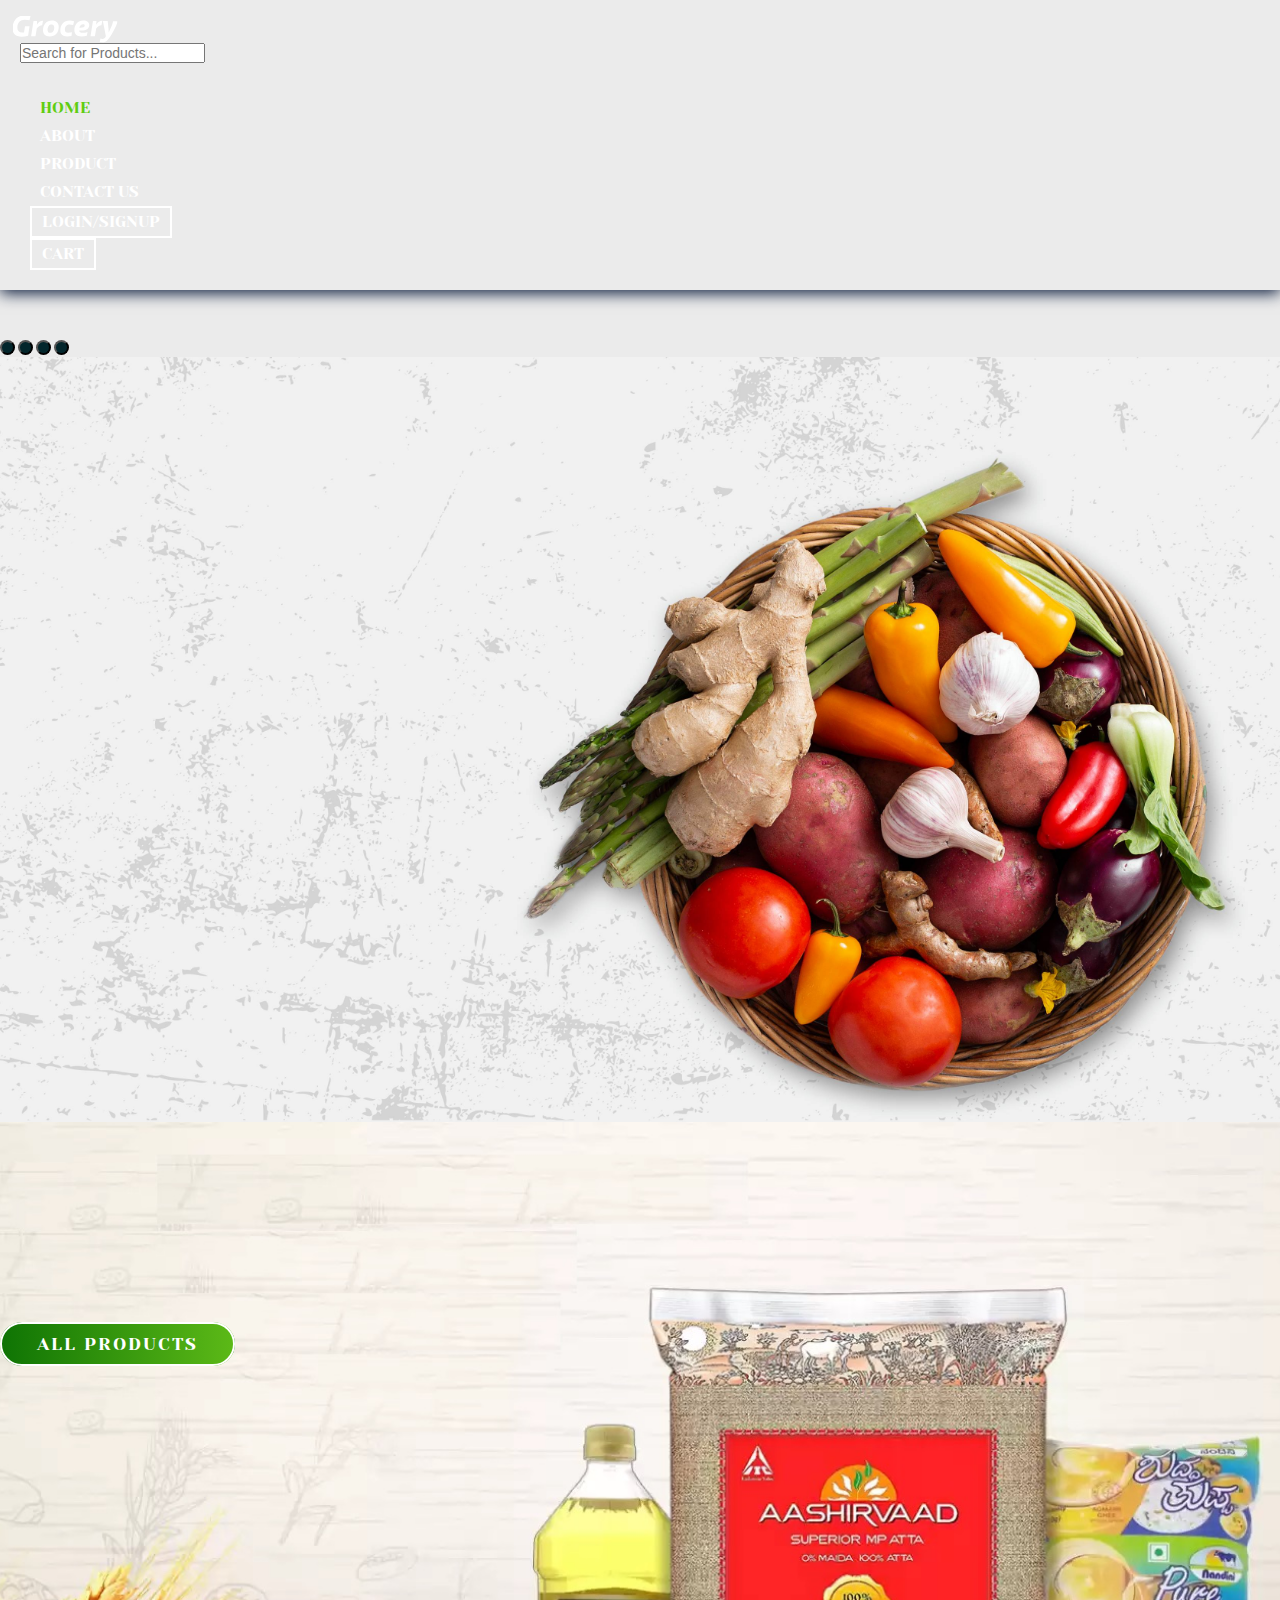
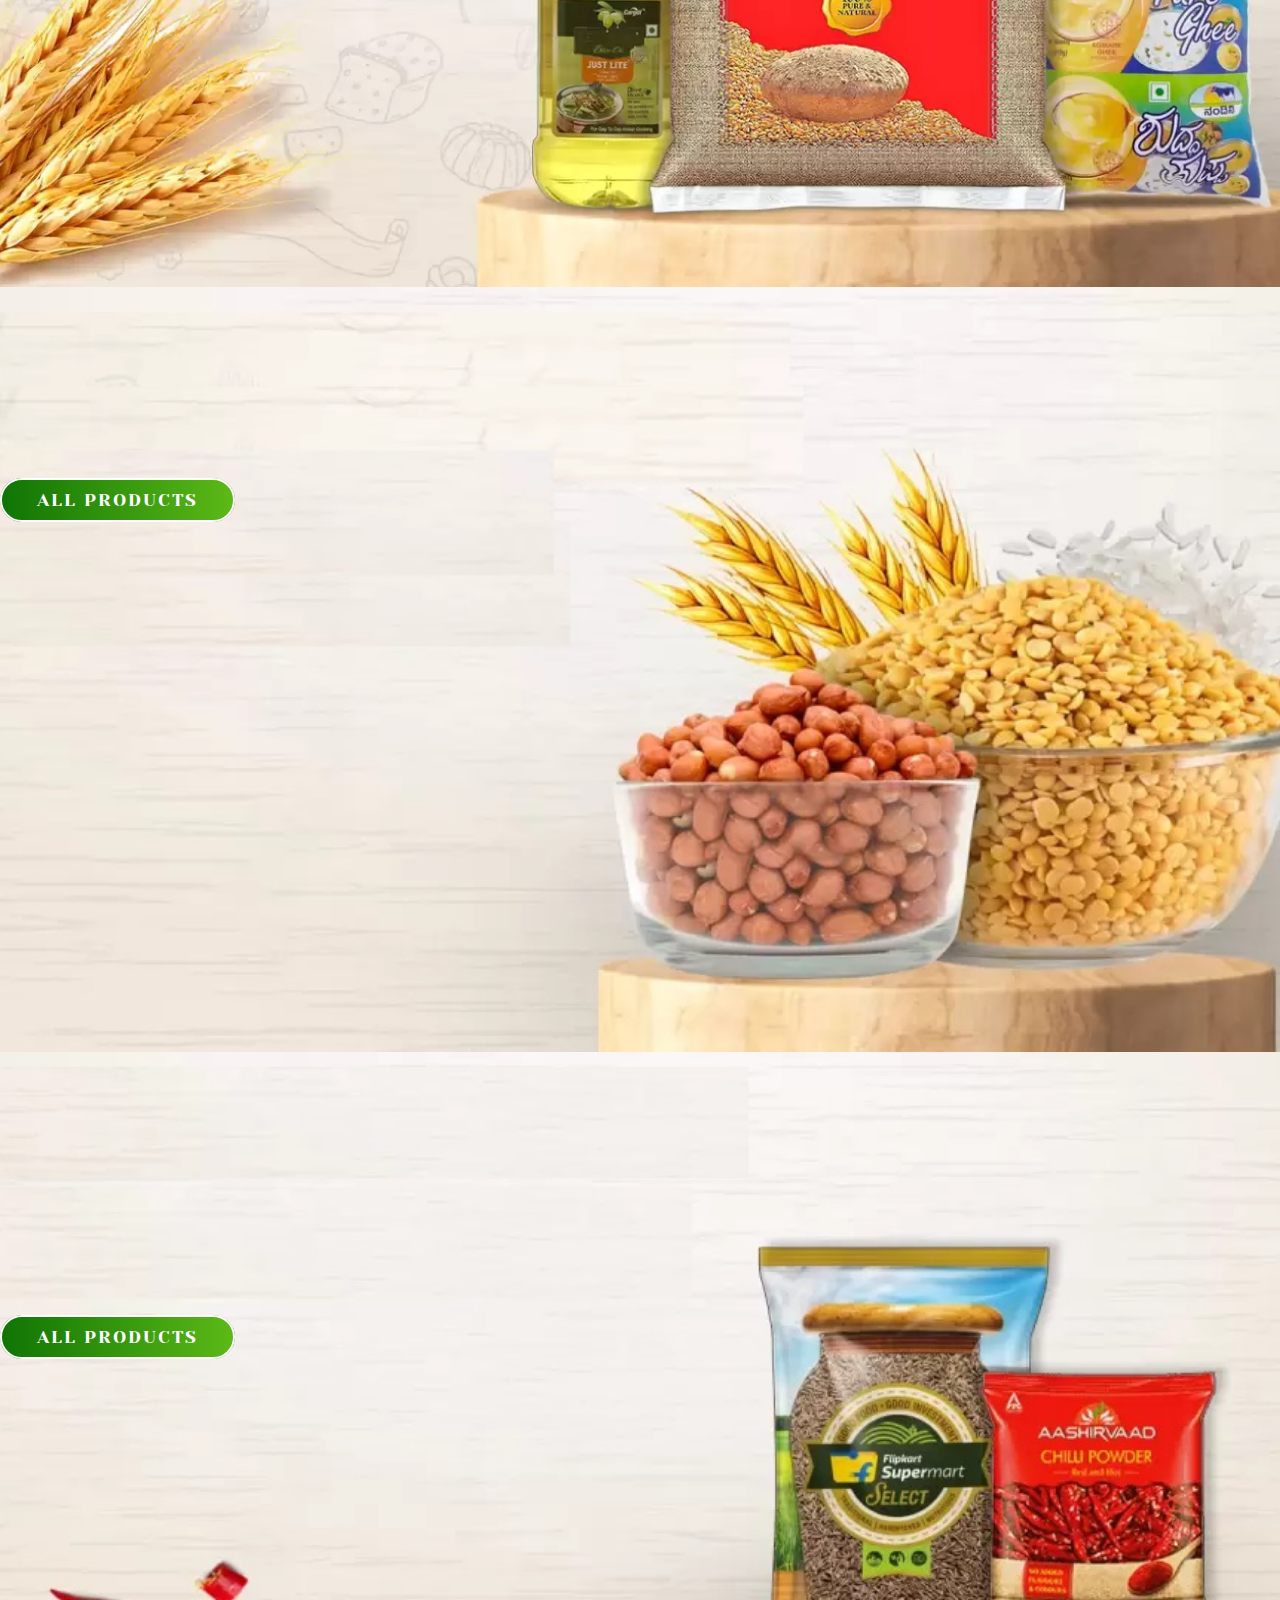
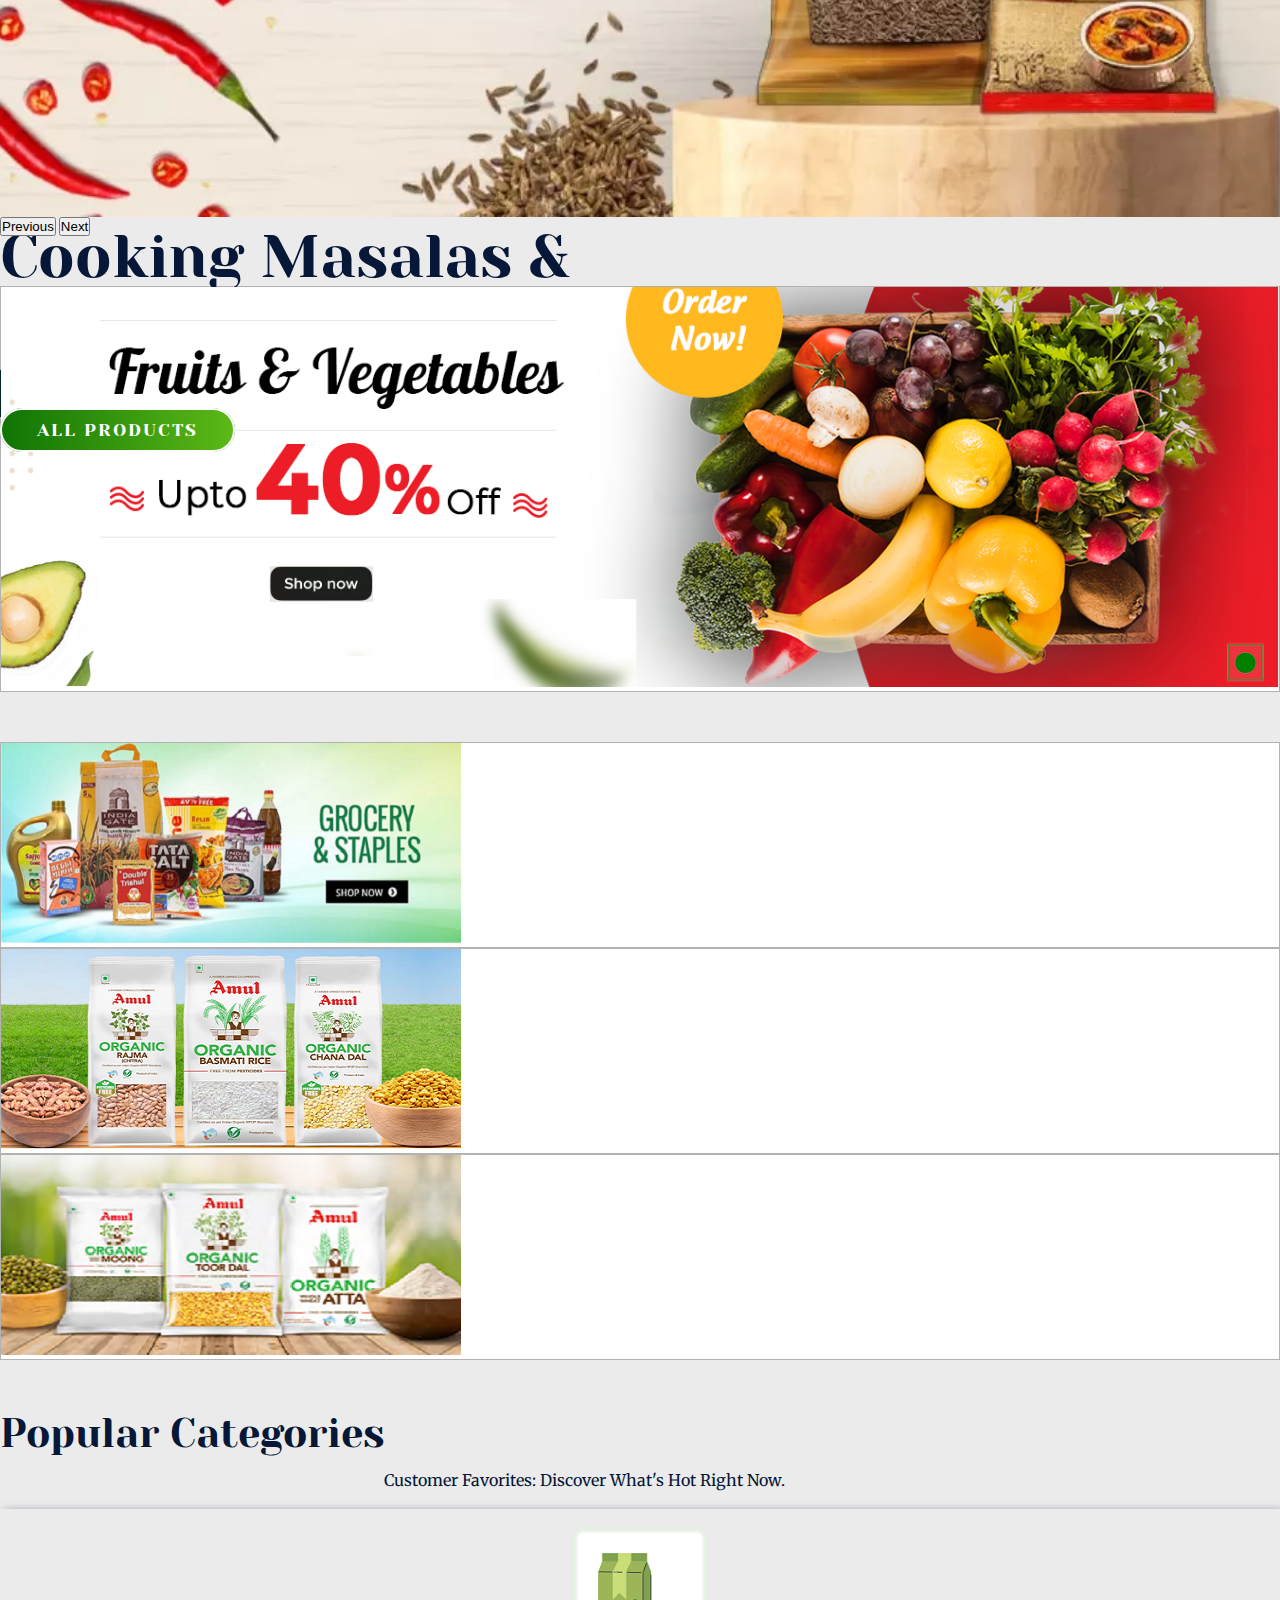
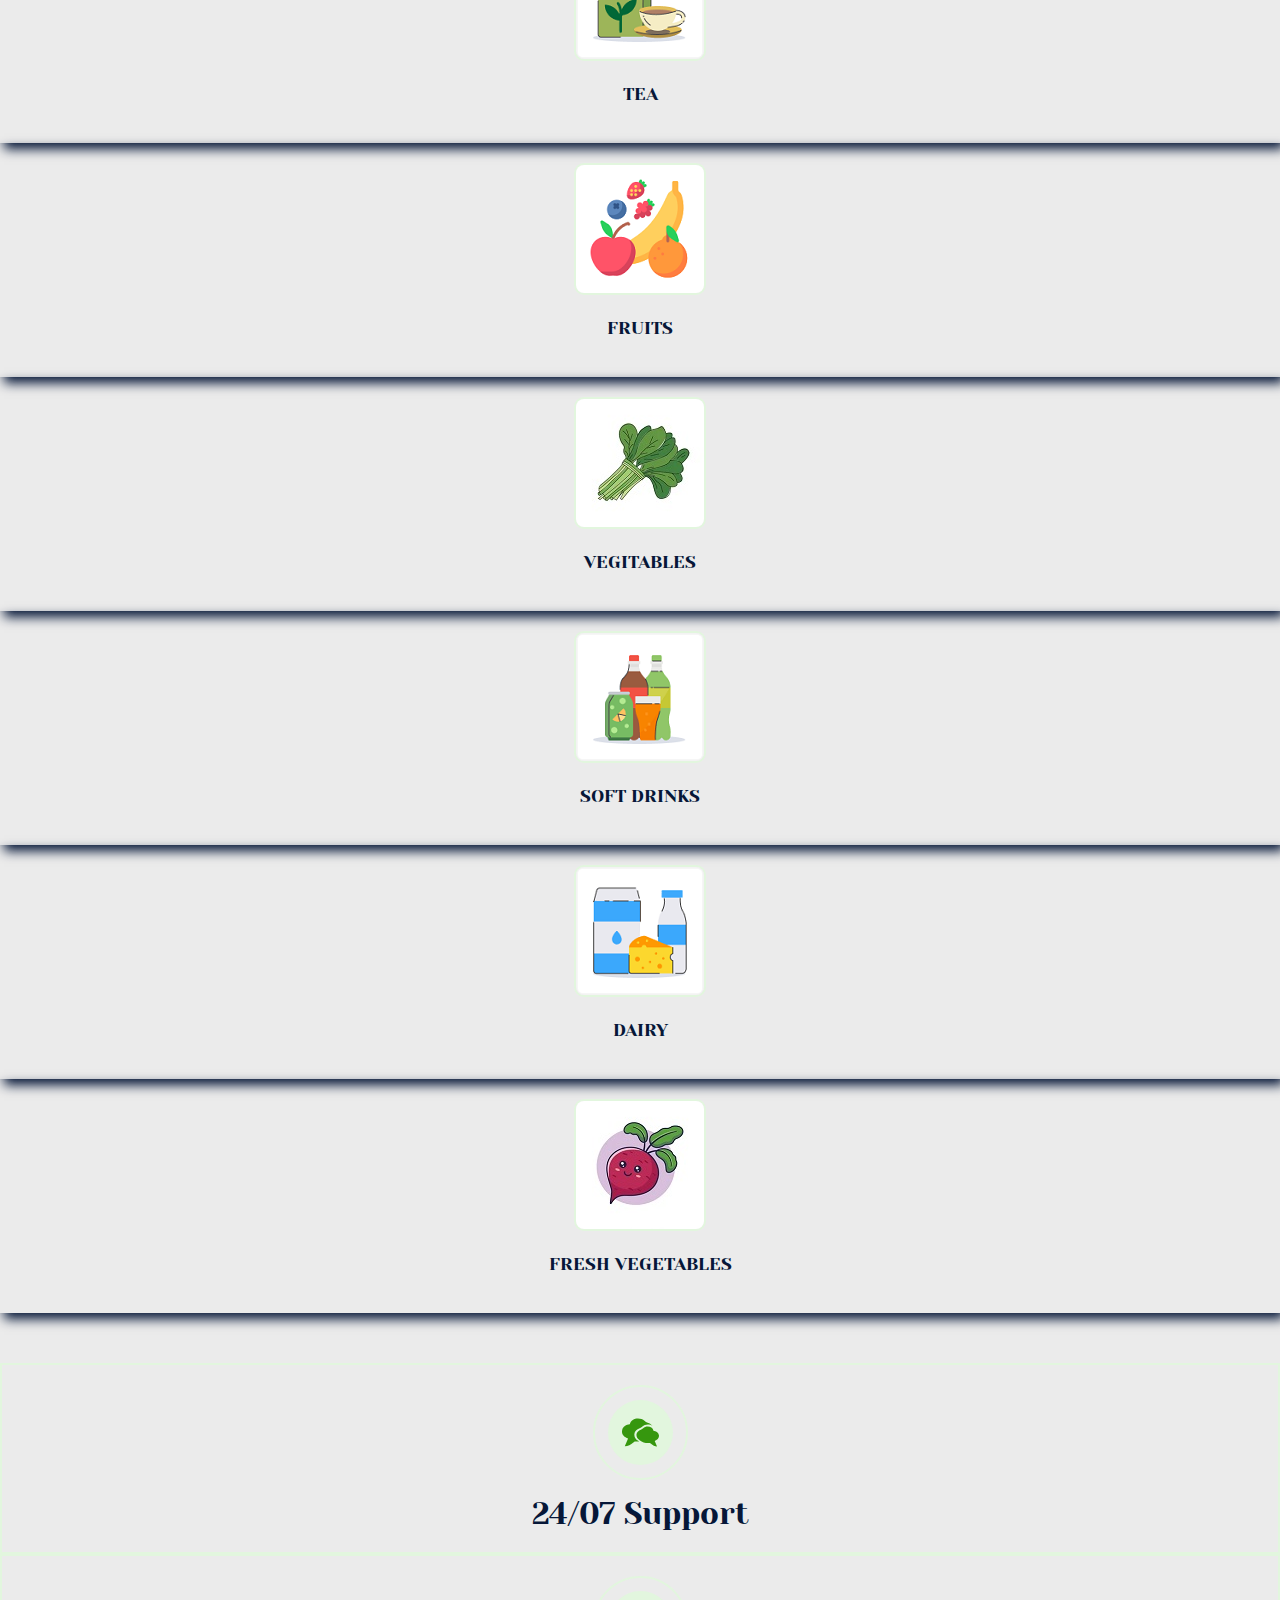
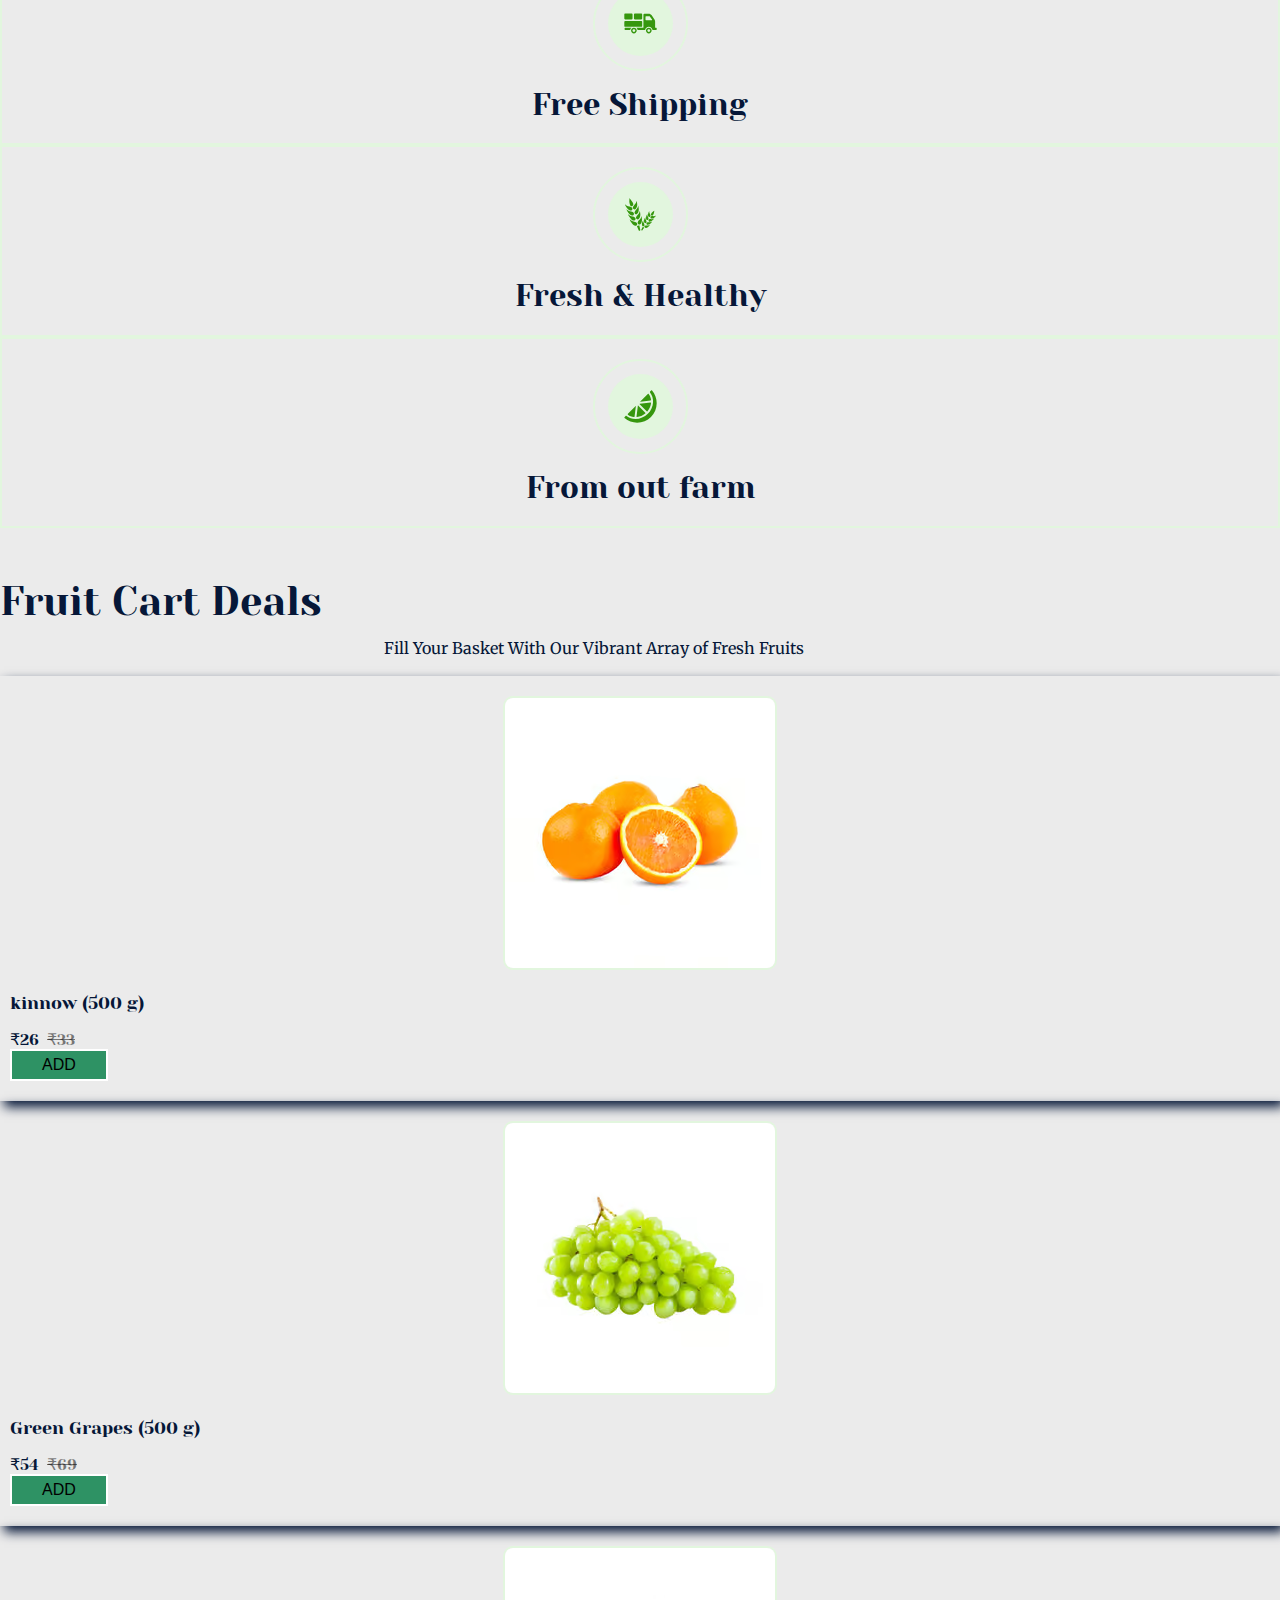
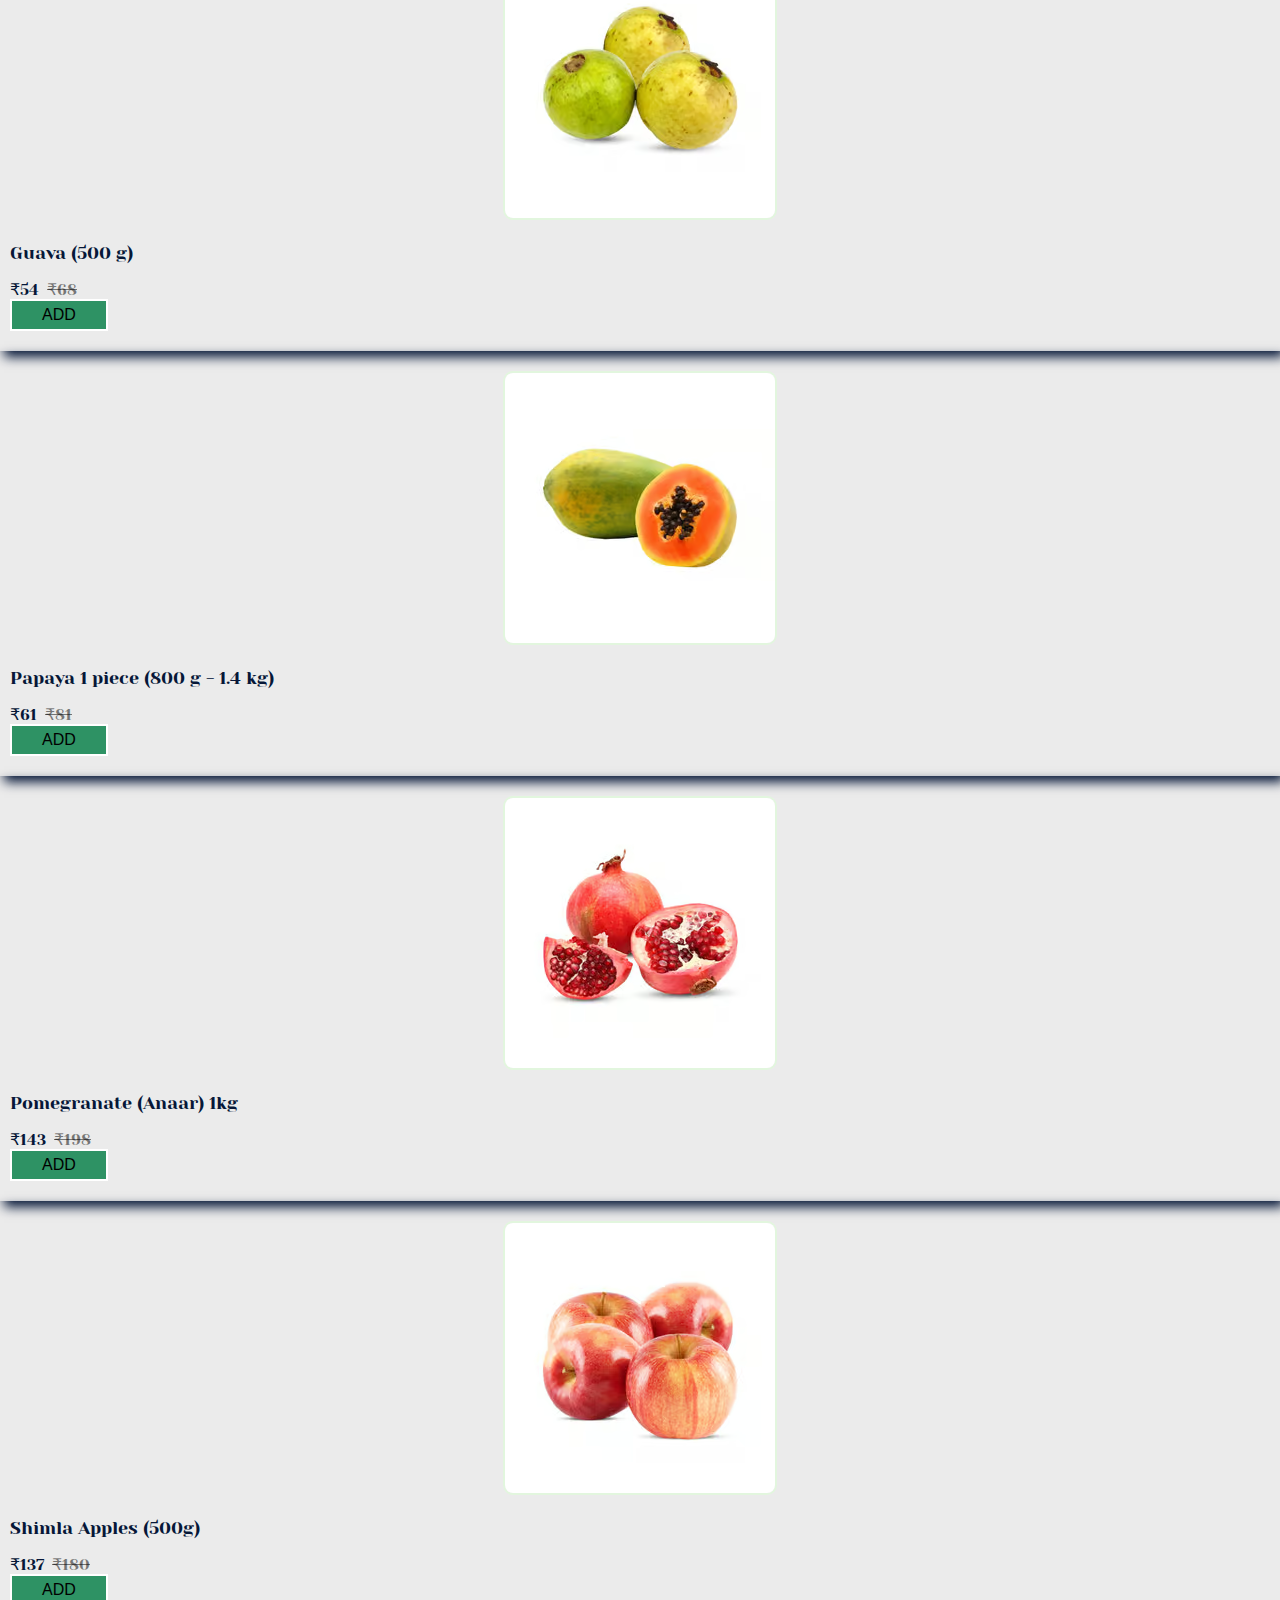
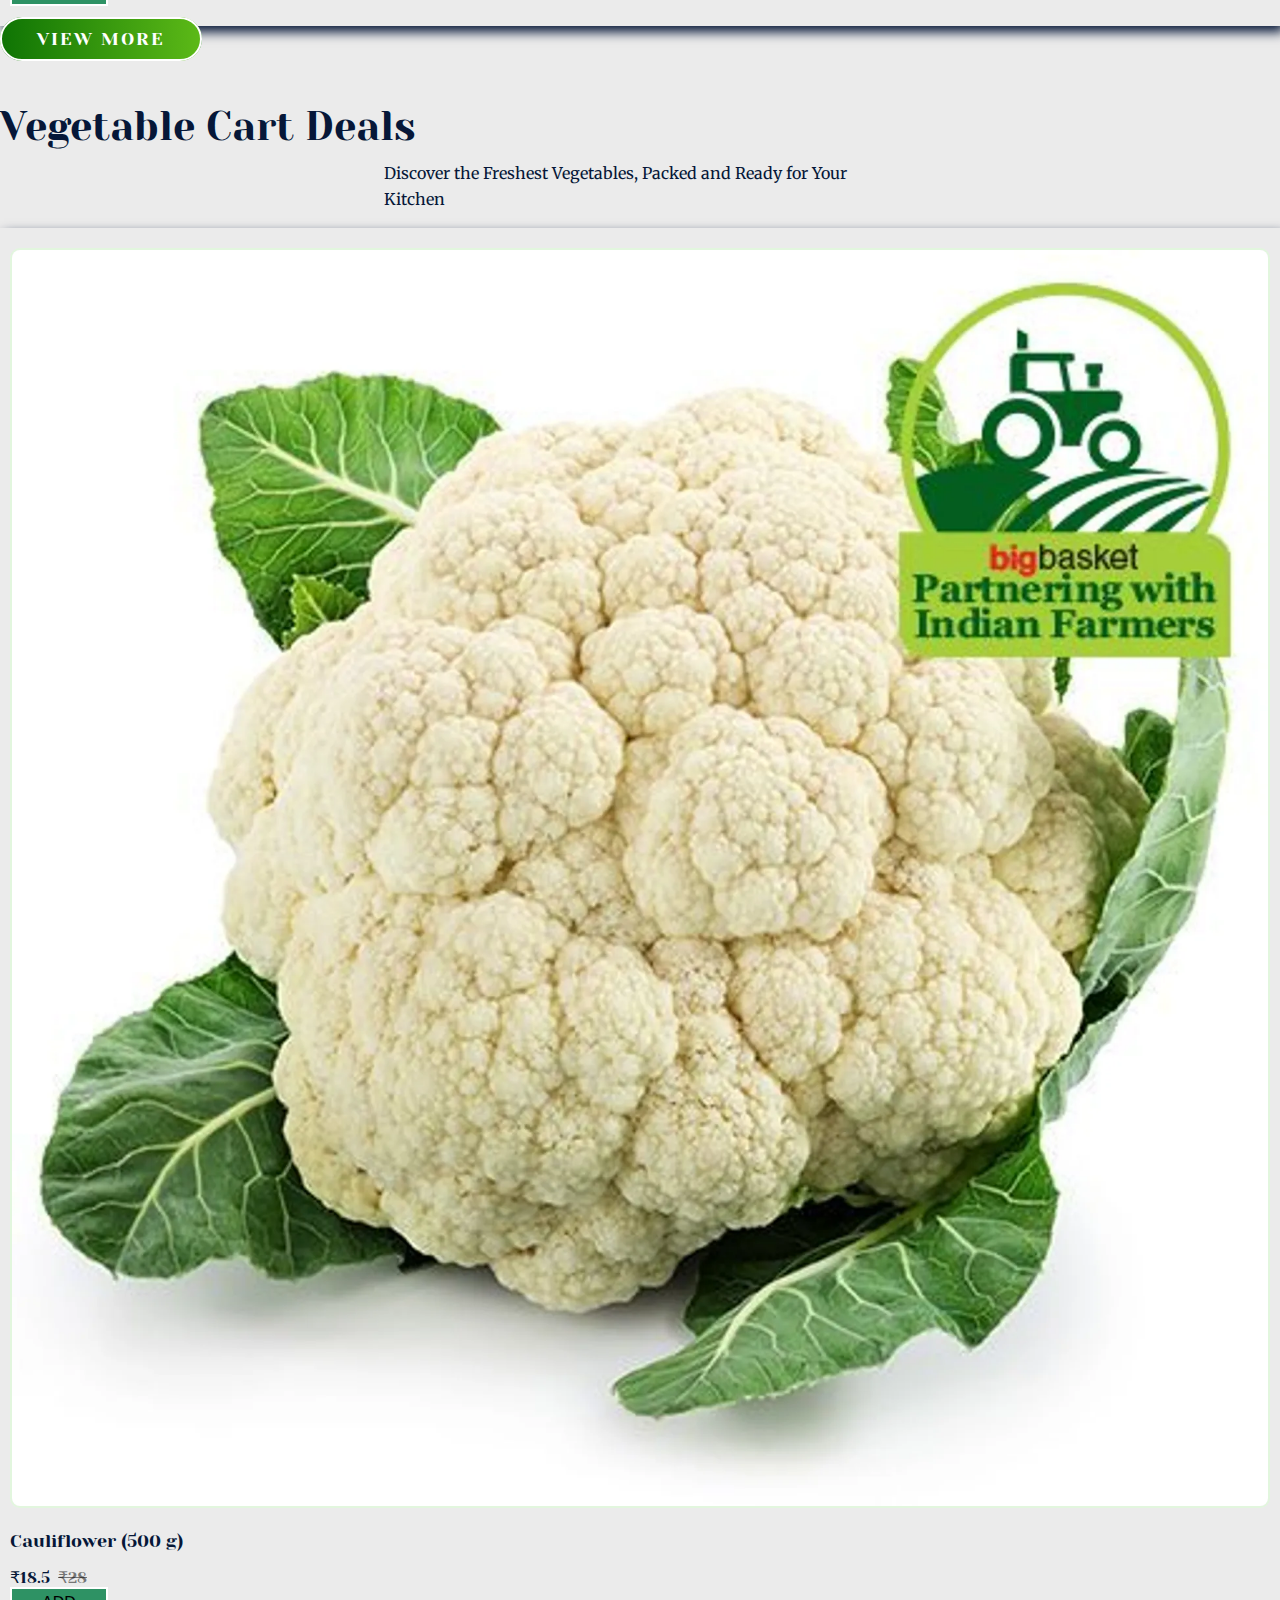
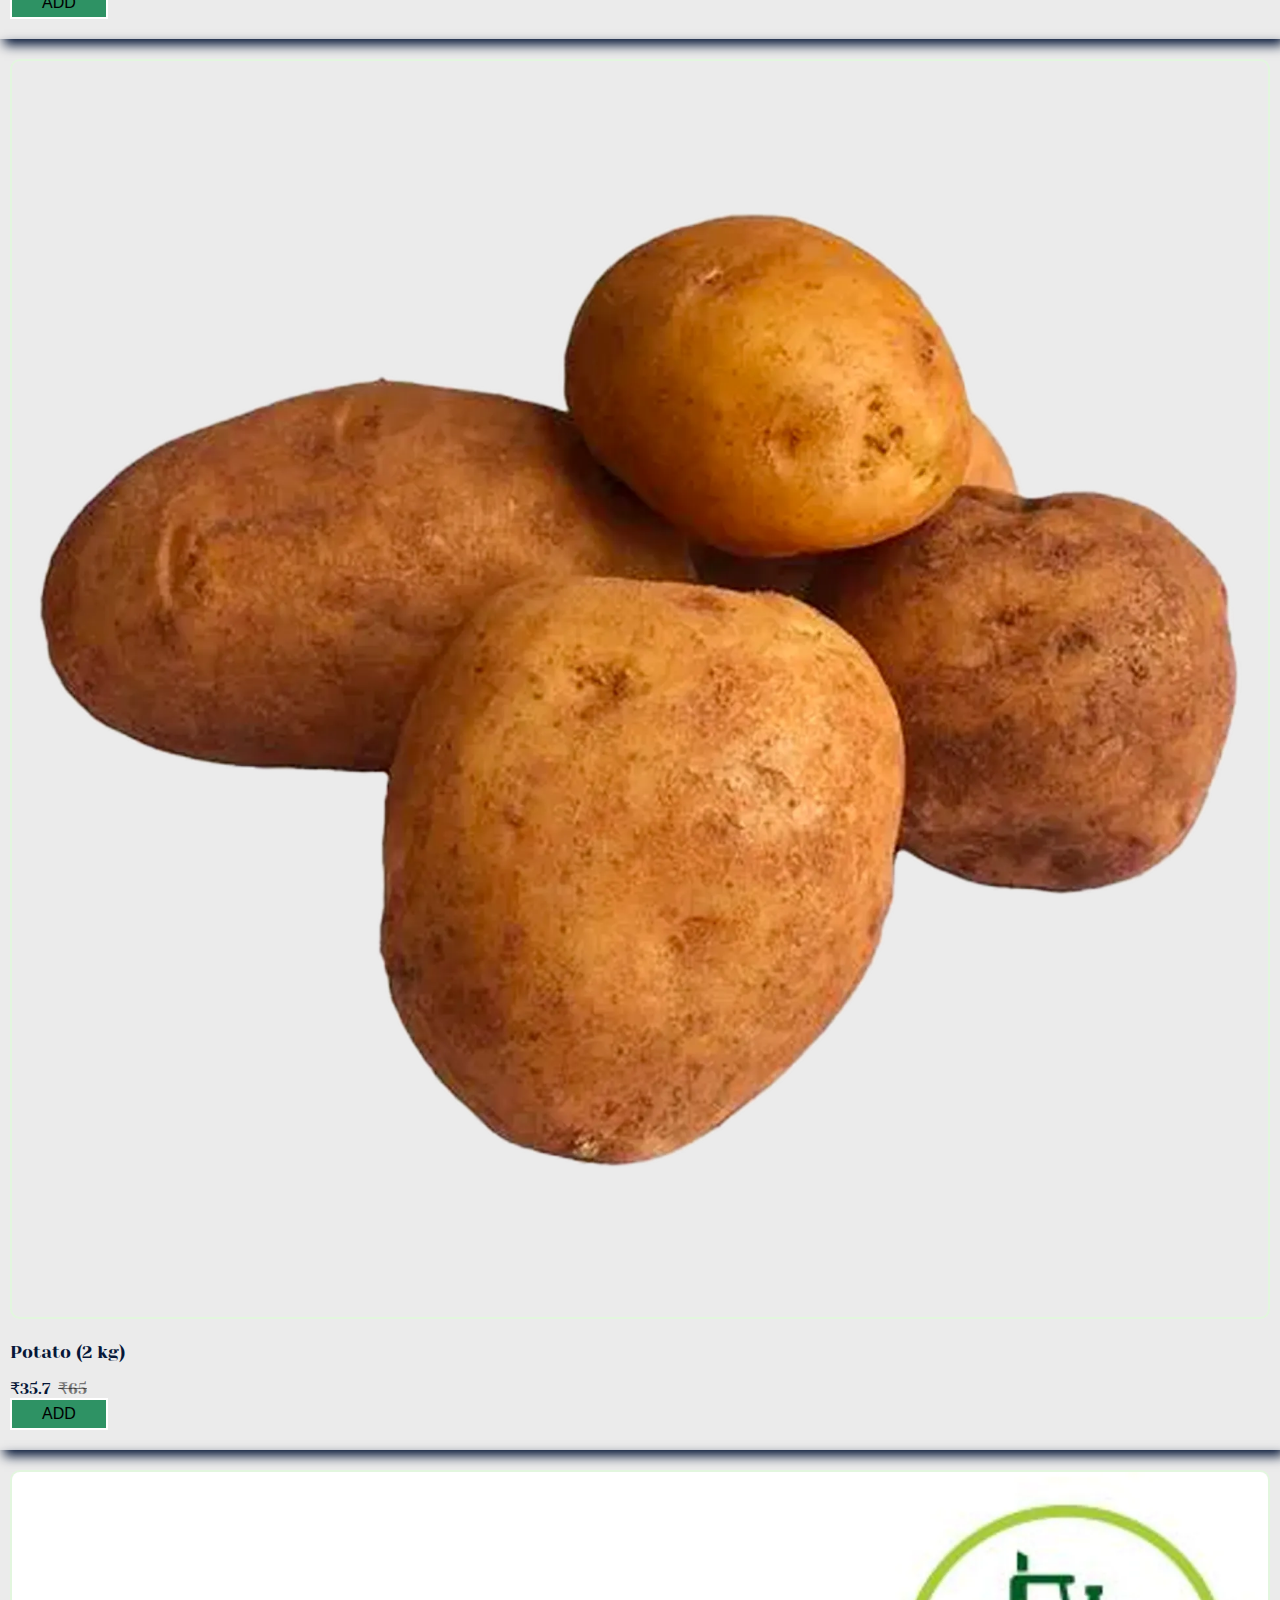
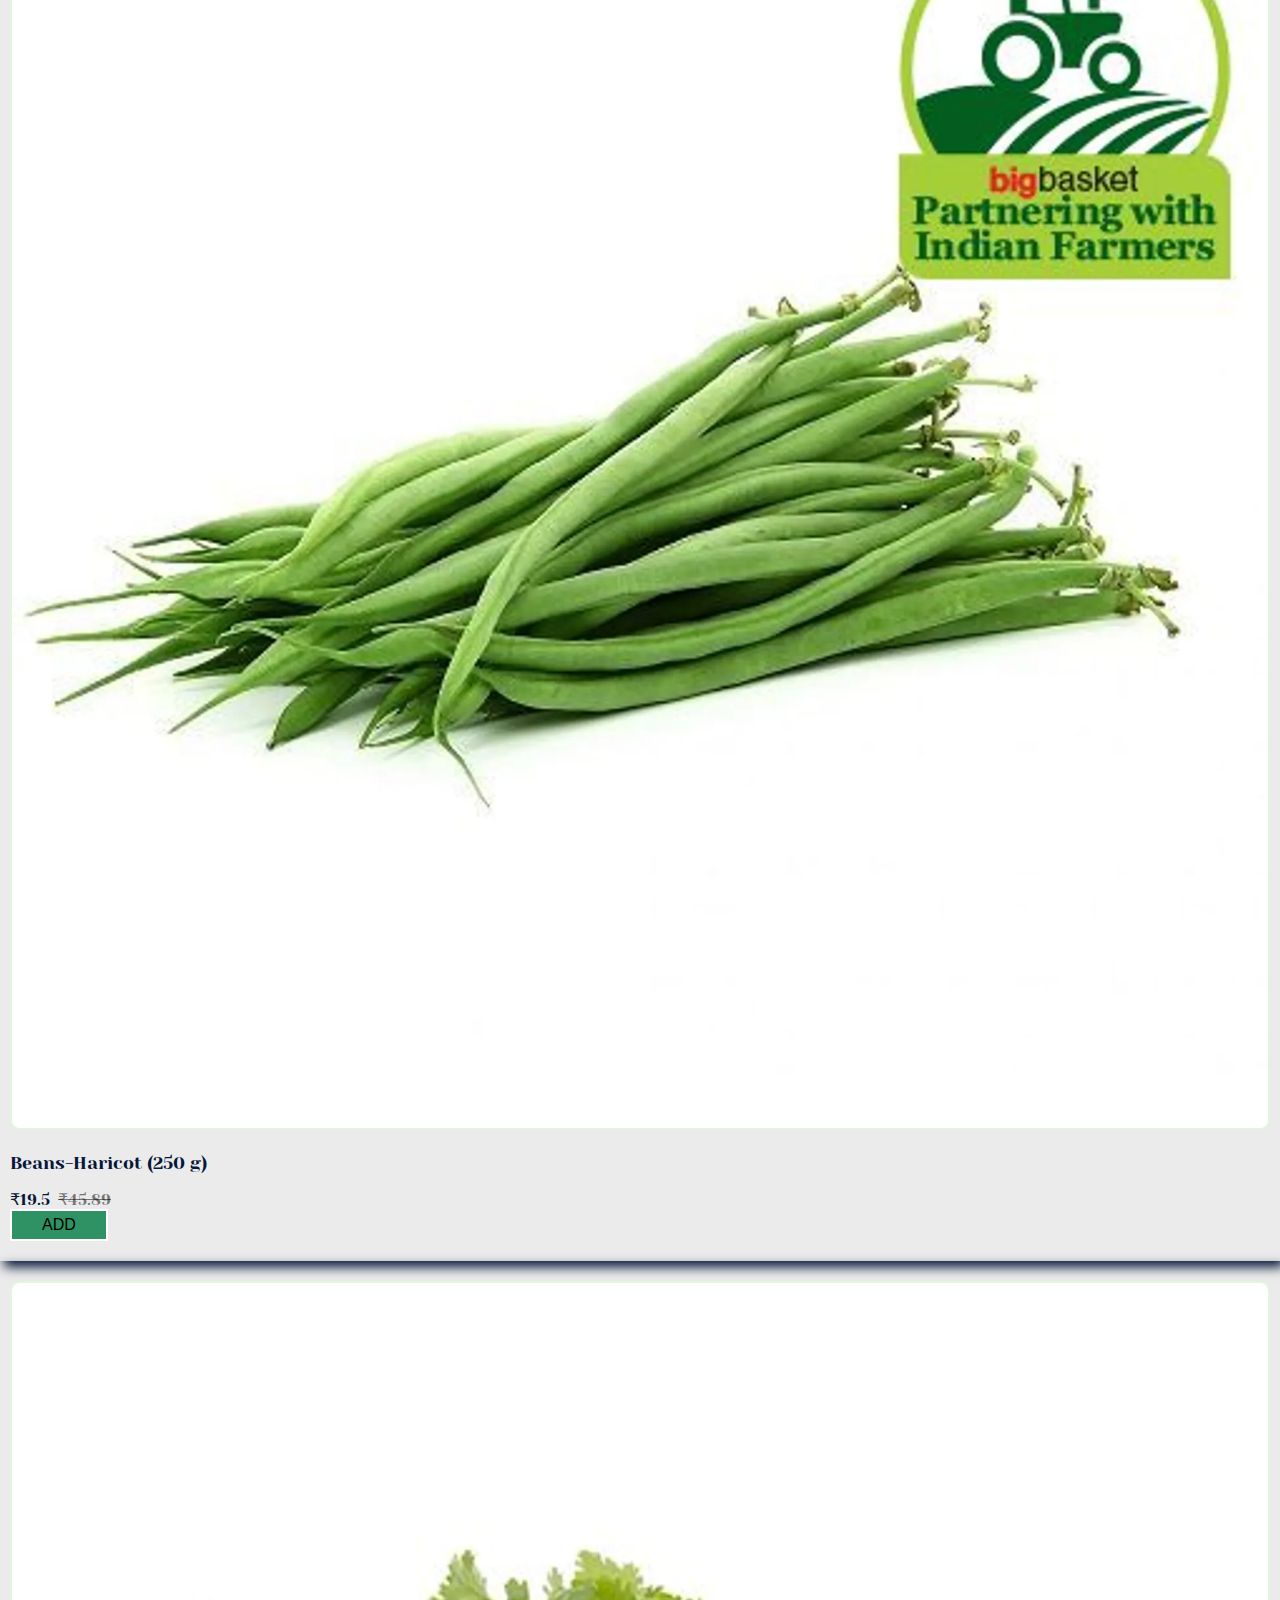
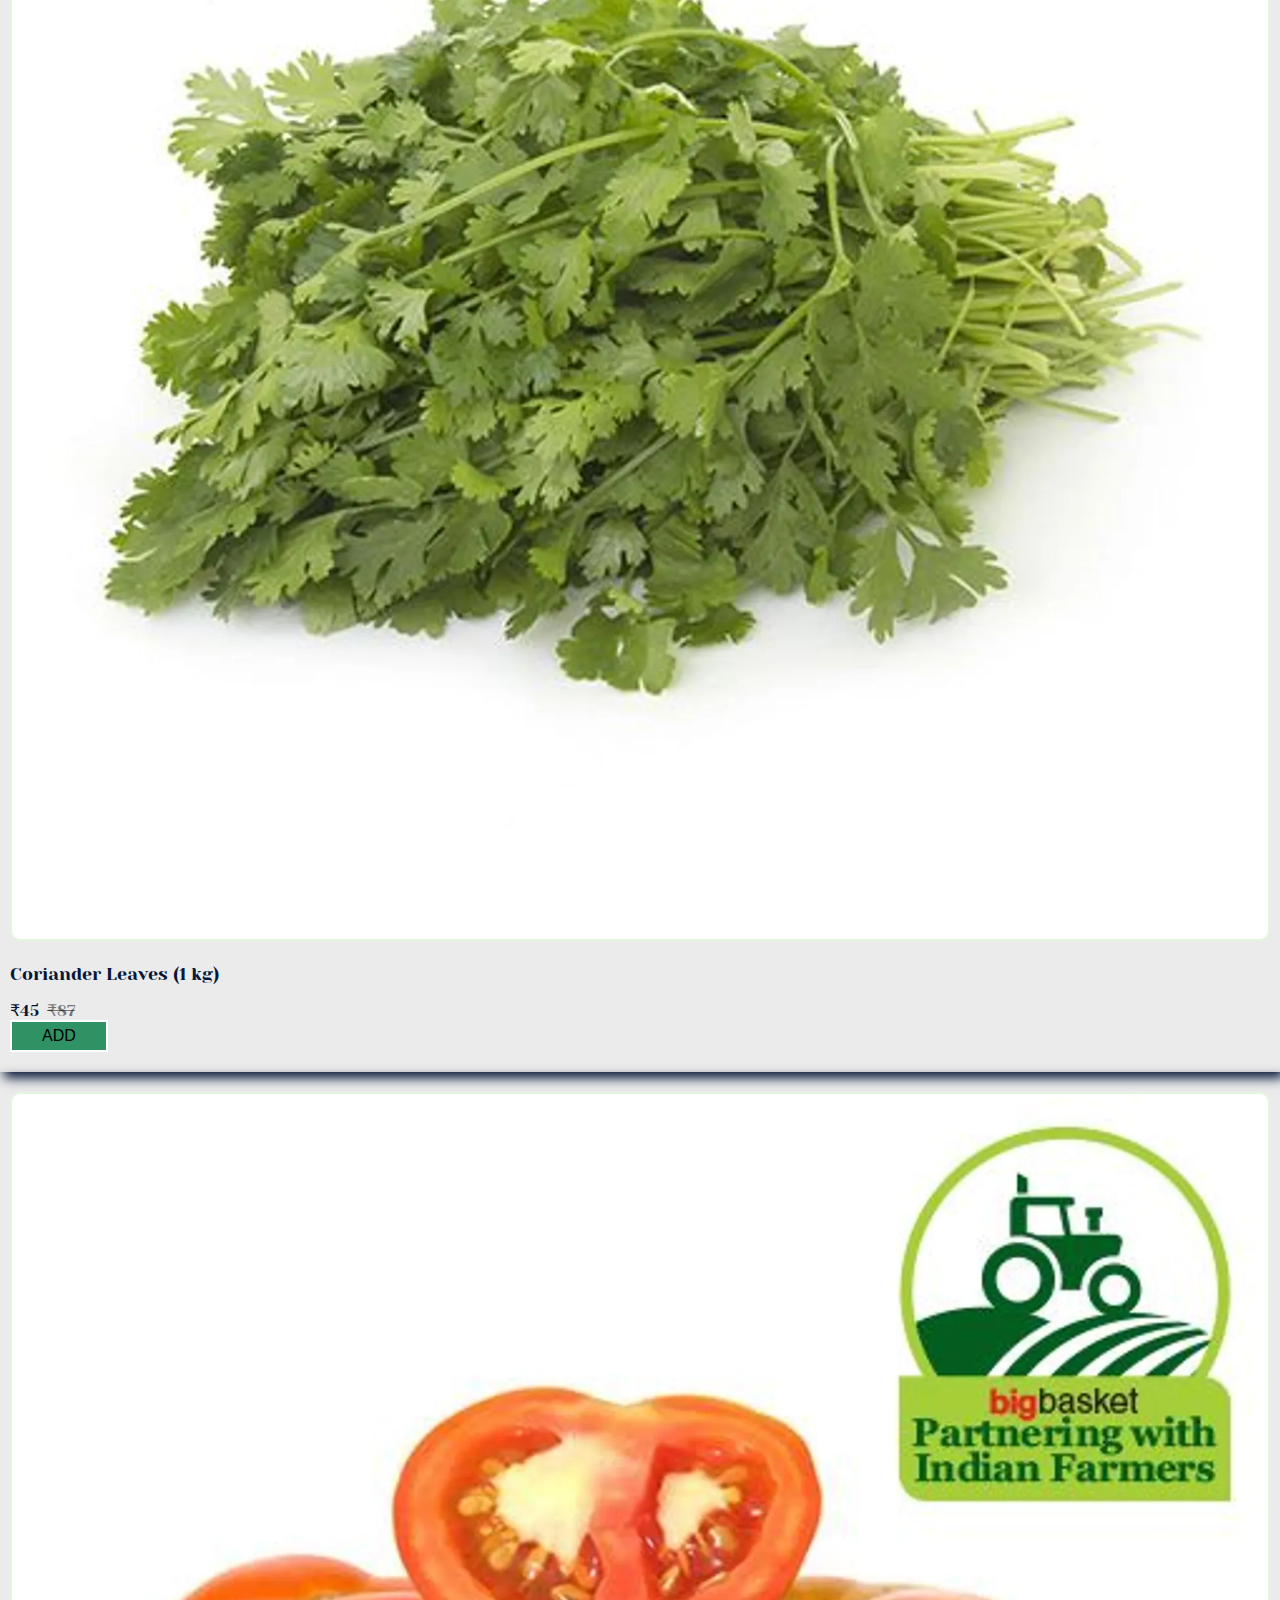
==== commit 575e1efe: "create About Page" ====
--- a/index.html
+++ b/index.html
@@ -4,7 +4,7 @@
 <head>
     <meta charset="utf-8">
     <meta name="viewport" content="width=device-width, initial-scale=1">
-    <title>Bootstrap demo</title>
+    <title>Grocery</title>
 
     <!-- Bootstrap 5.3 CDN -->
     <link href="https://cdn.jsdelivr.net/npm/bootstrap@5.3.2/dist/css/bootstrap.min.css" rel="stylesheet"
--- a/style.css
+++ b/style.css
@@ -210,9 +210,13 @@
 .navbar-brand {
   display: inline-block;
   width: 7rem;
+  min-width: 65px;
   margin-top: 0.1rem;
   scale: 1.5;
   margin-left: 1rem;
+}
+.navbar .navbar-collapse {
+  white-space: nowrap;
 }
 .header .navbar-nav .nav-link {
   color: var(--text-white);
@@ -637,6 +641,12 @@
   font-weight: 400;
 }
 
+/* About page Styling */
+
+.about h4, h5 {
+  margin: 2rem 0;
+}
+
 /* Responsive styling */
 
 @media (max-width: 1170px) {
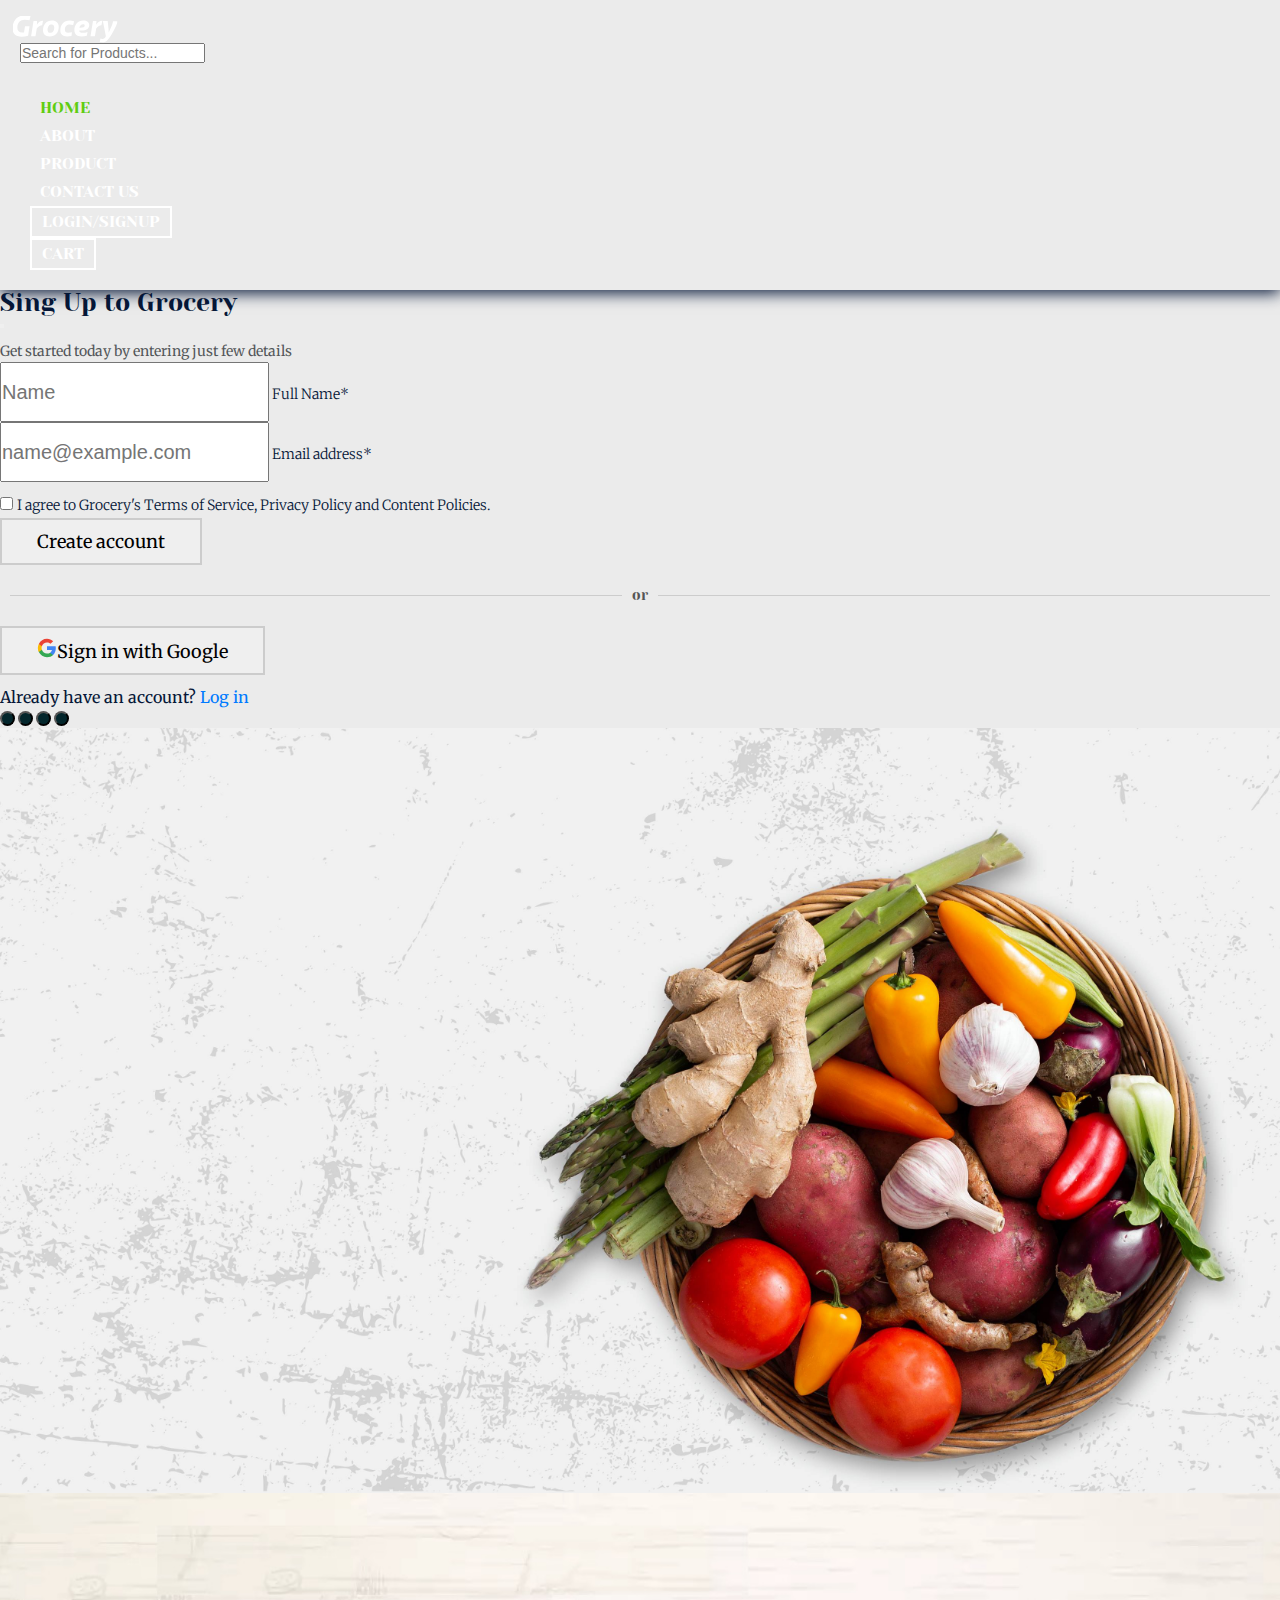
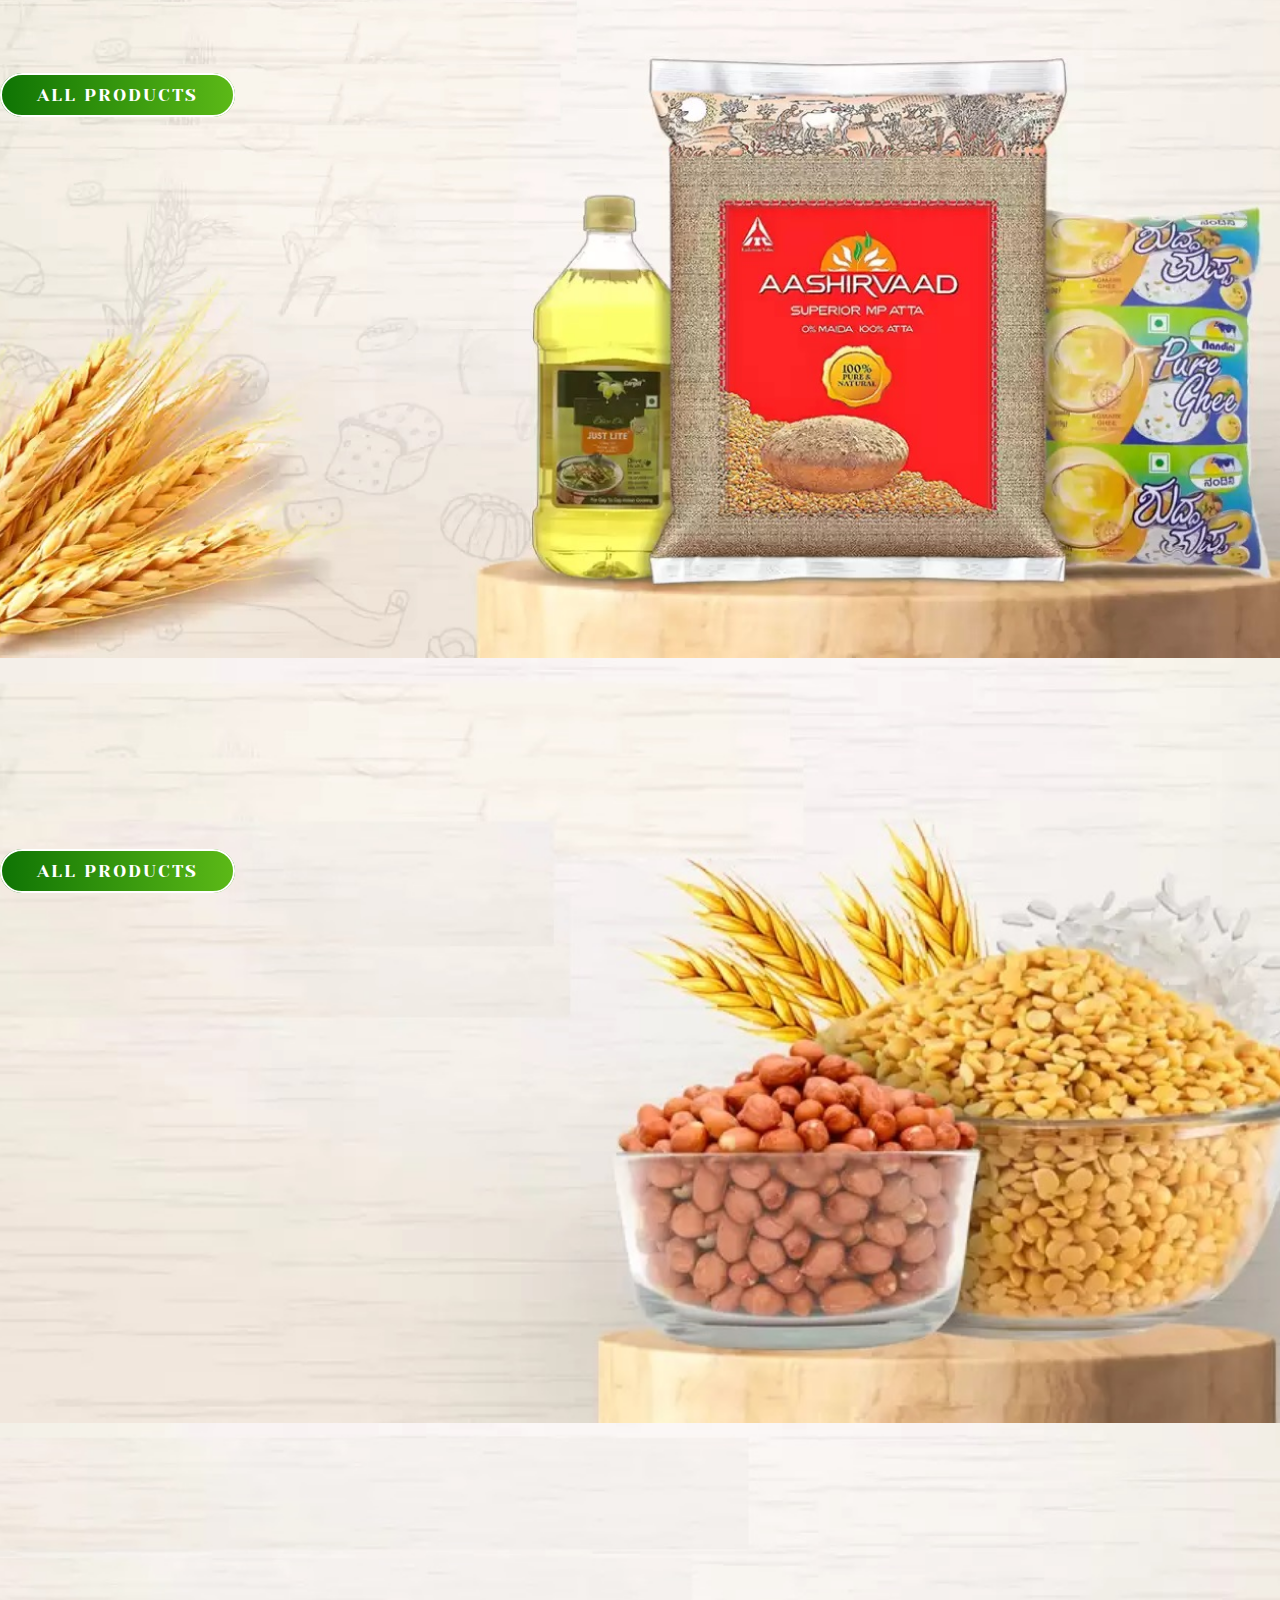
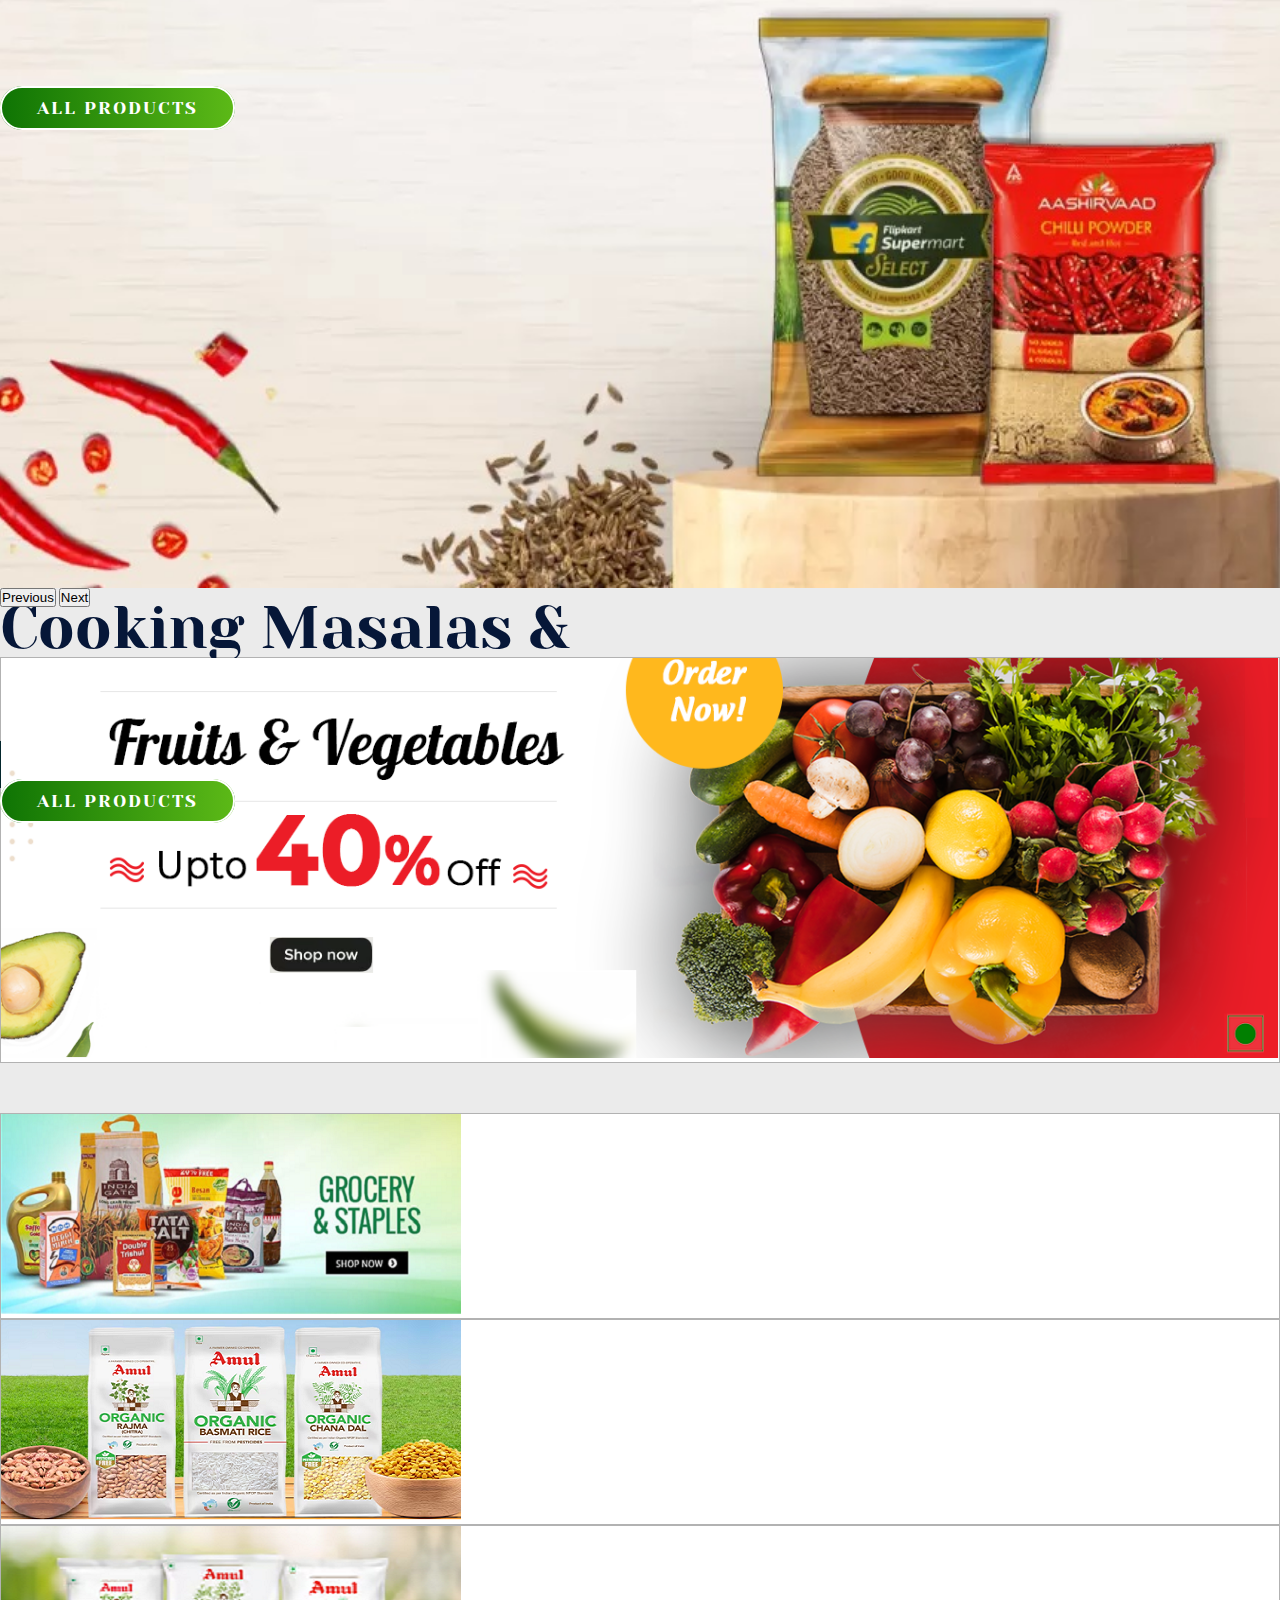
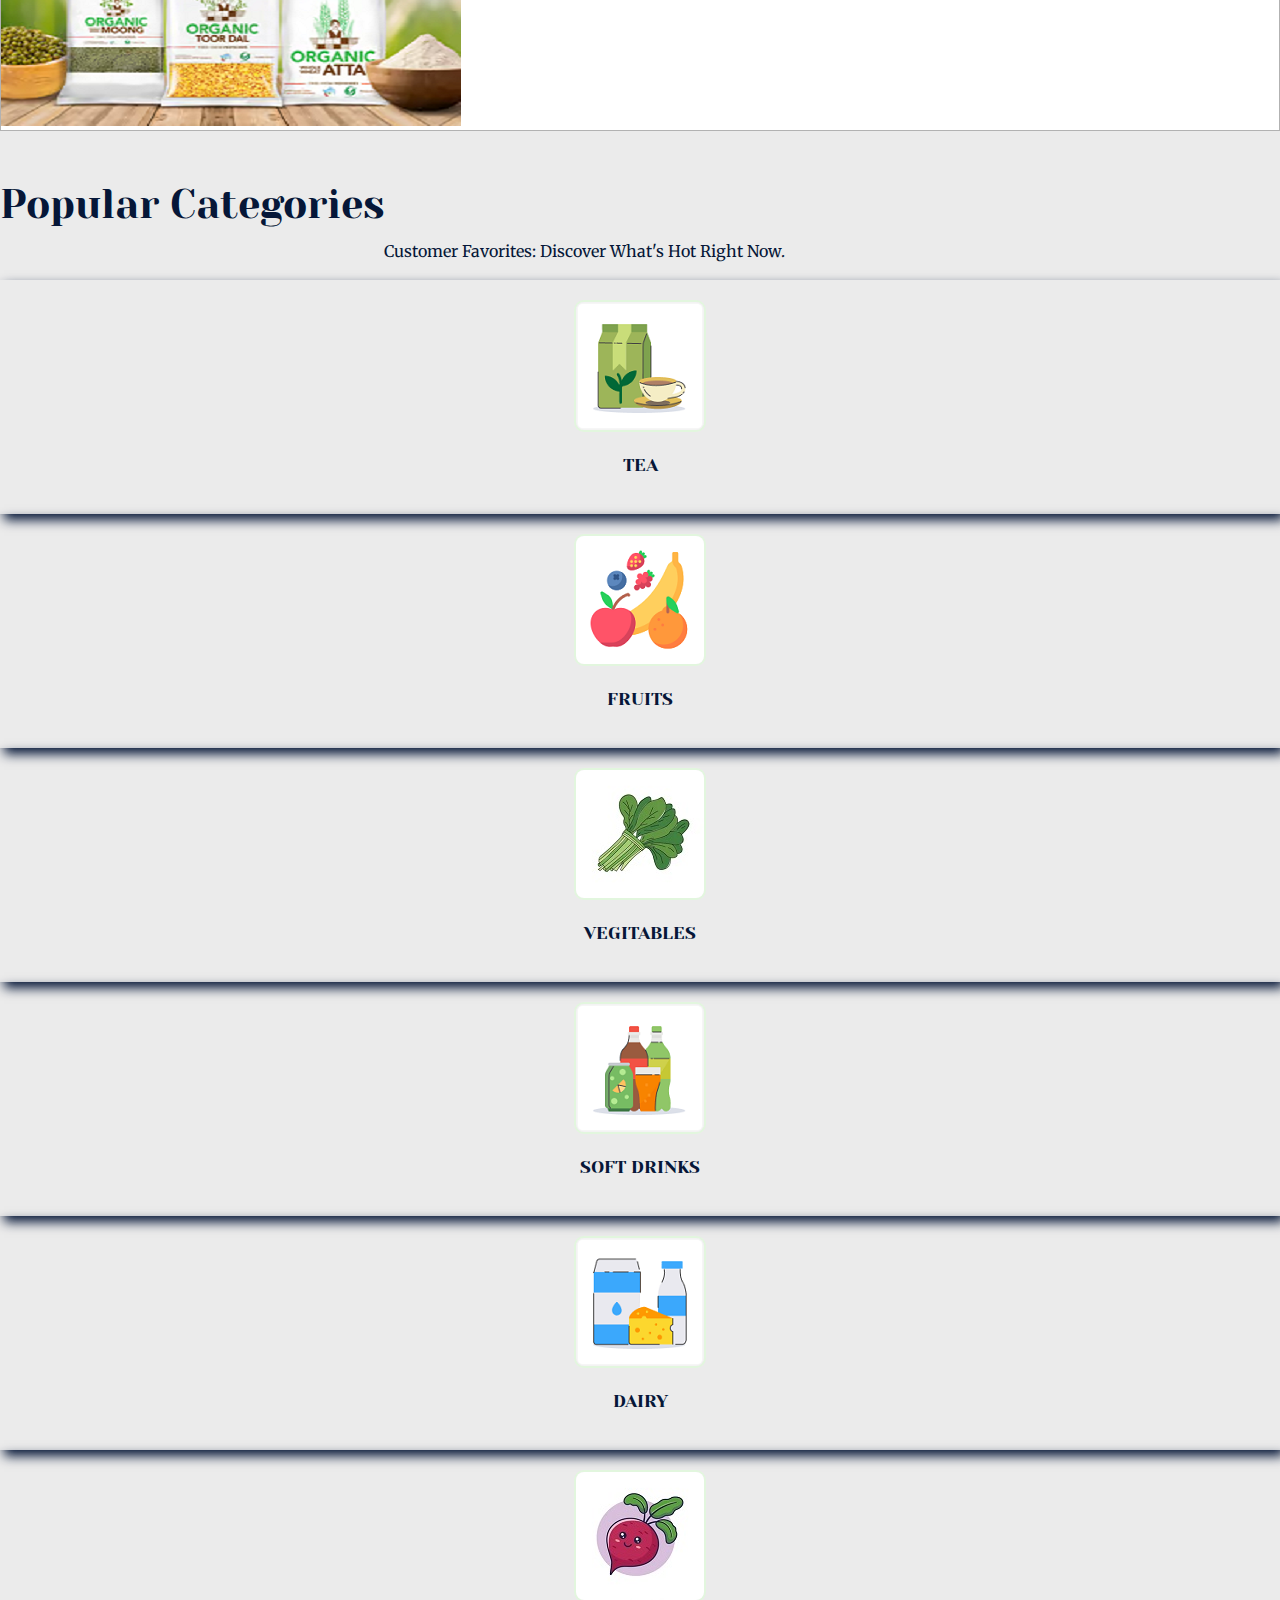
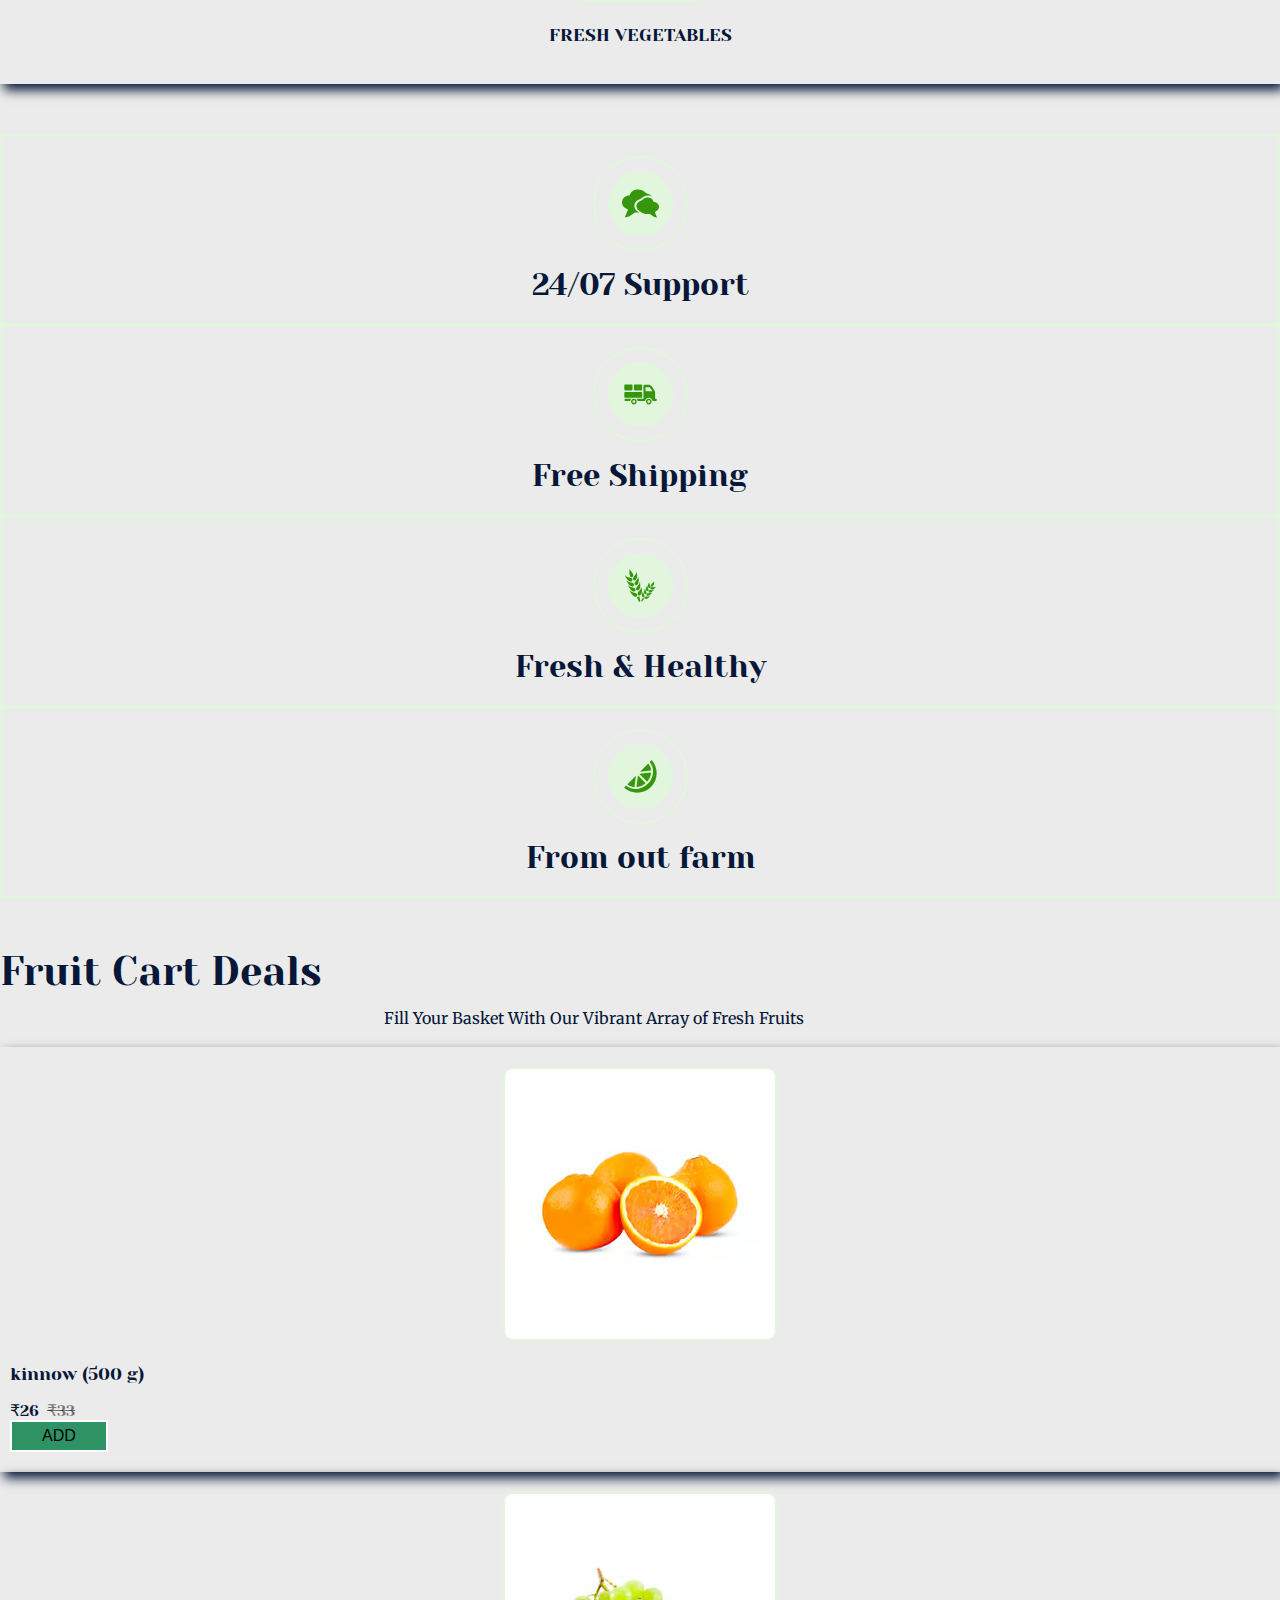
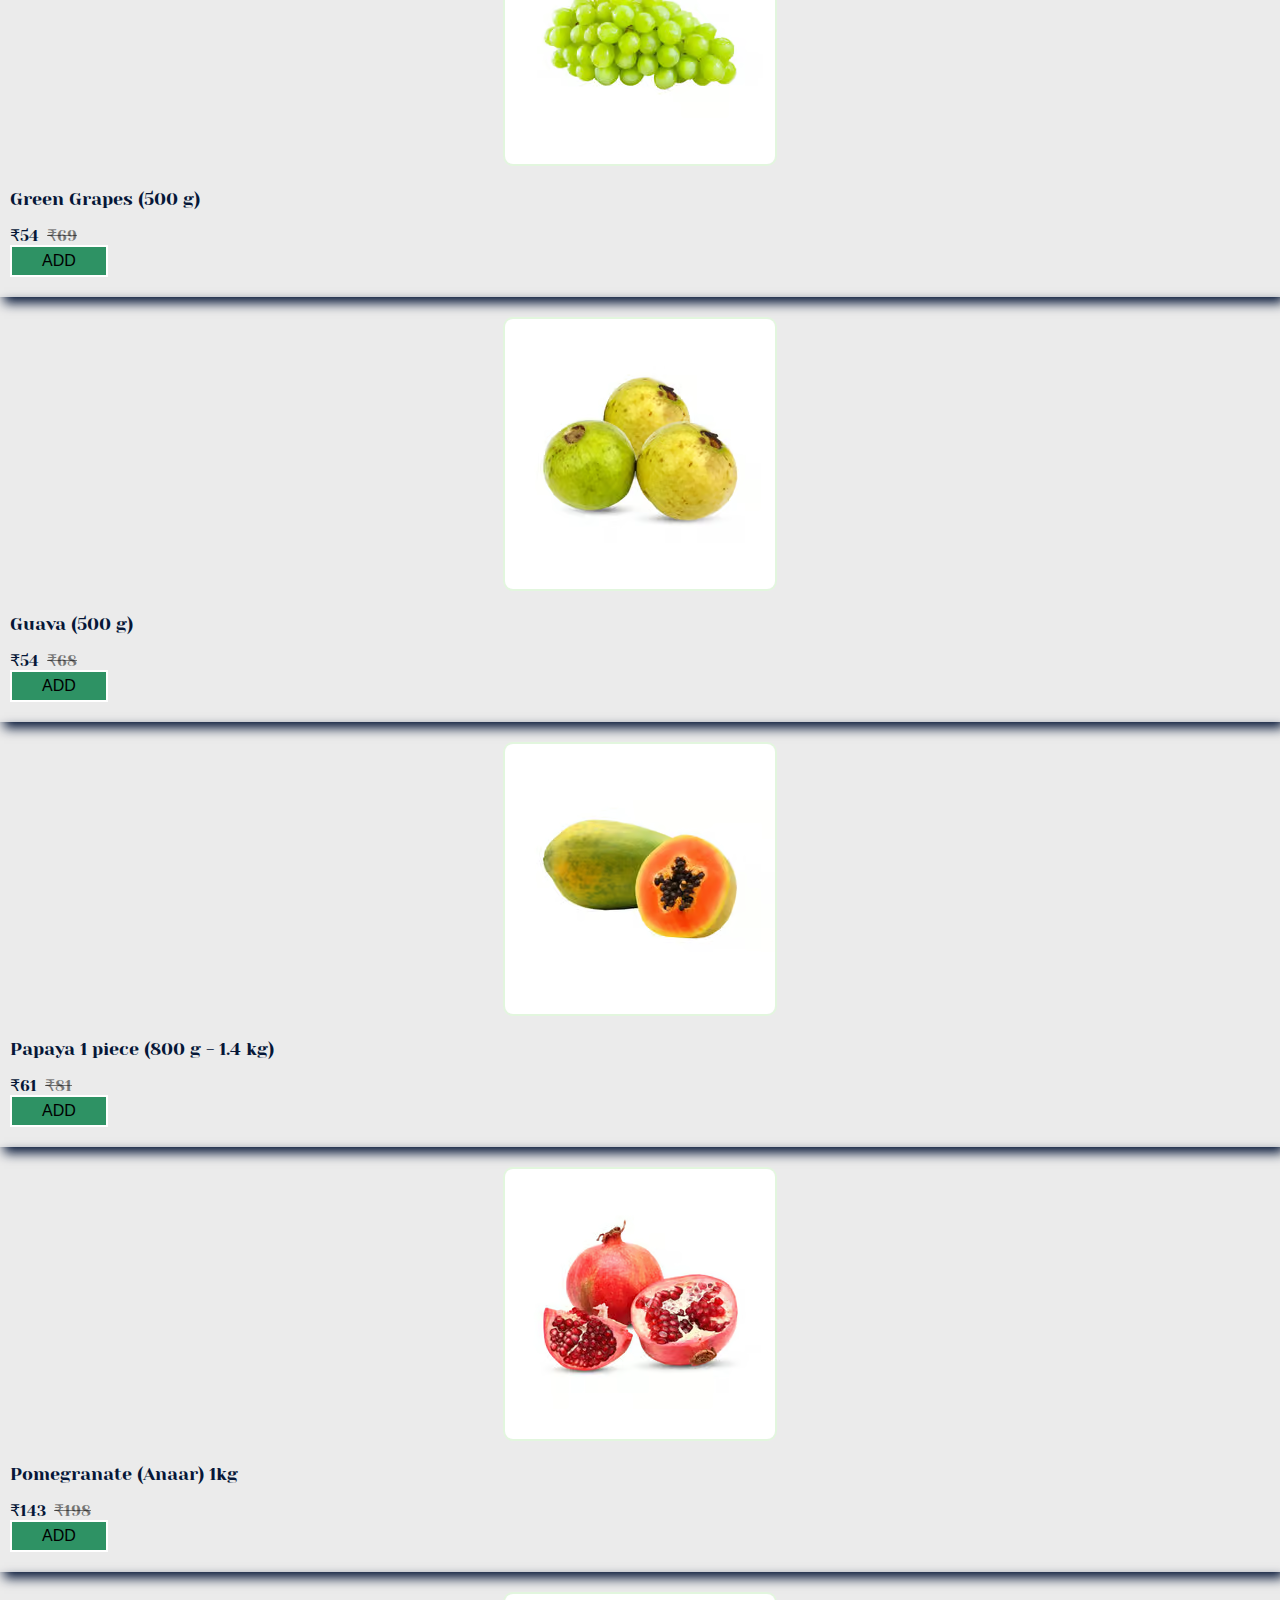
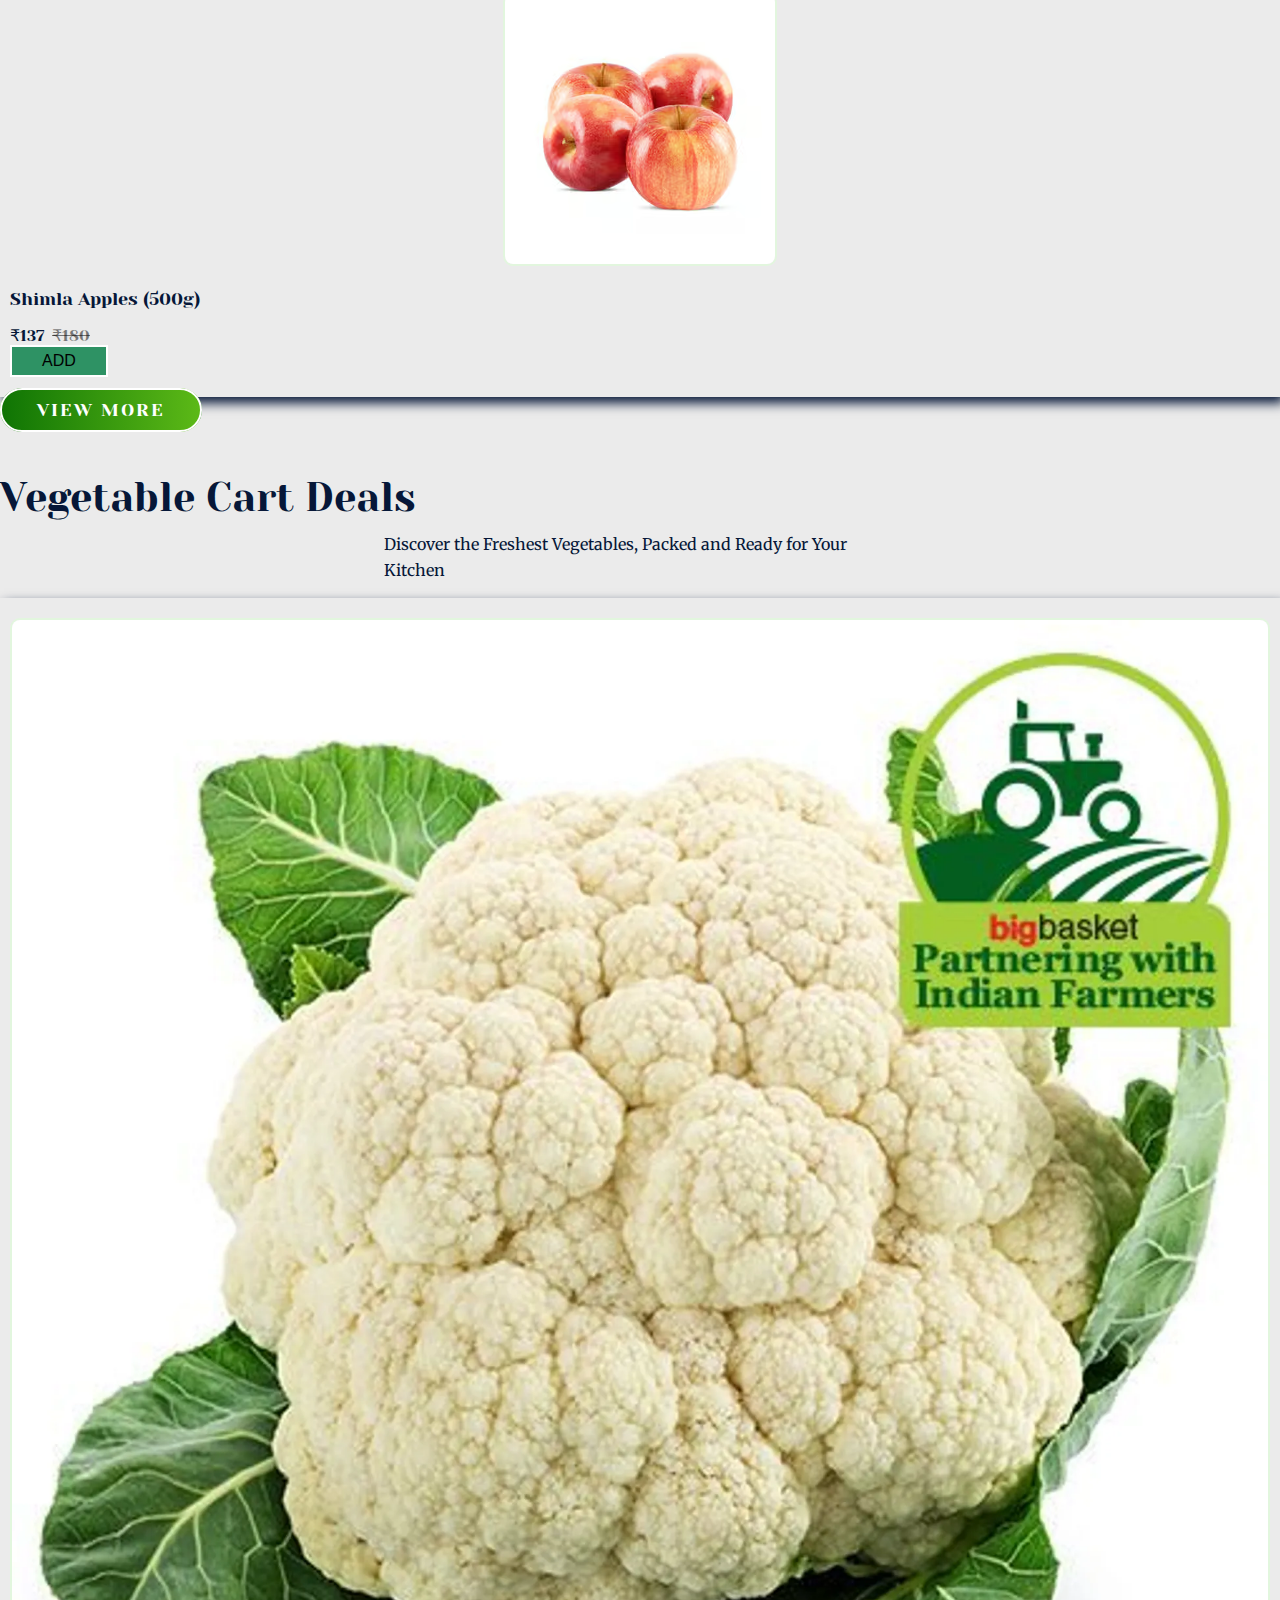
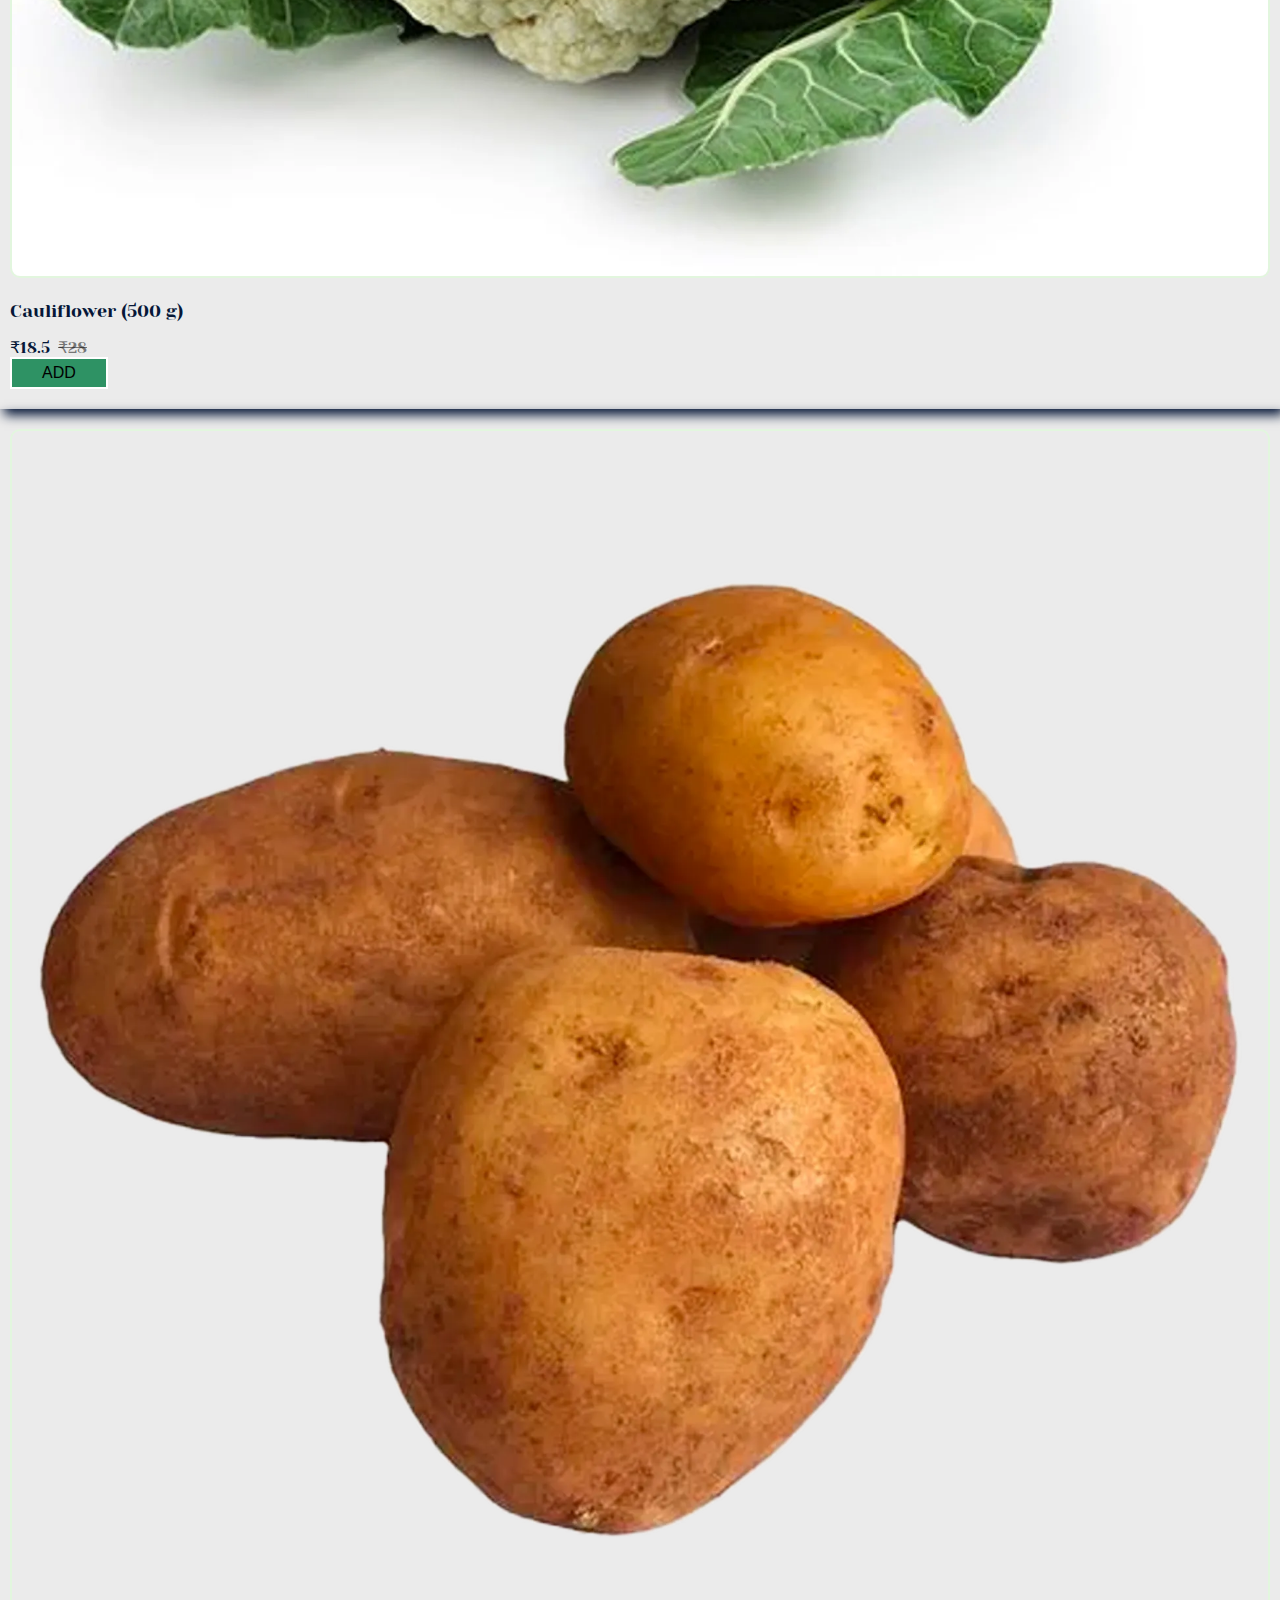
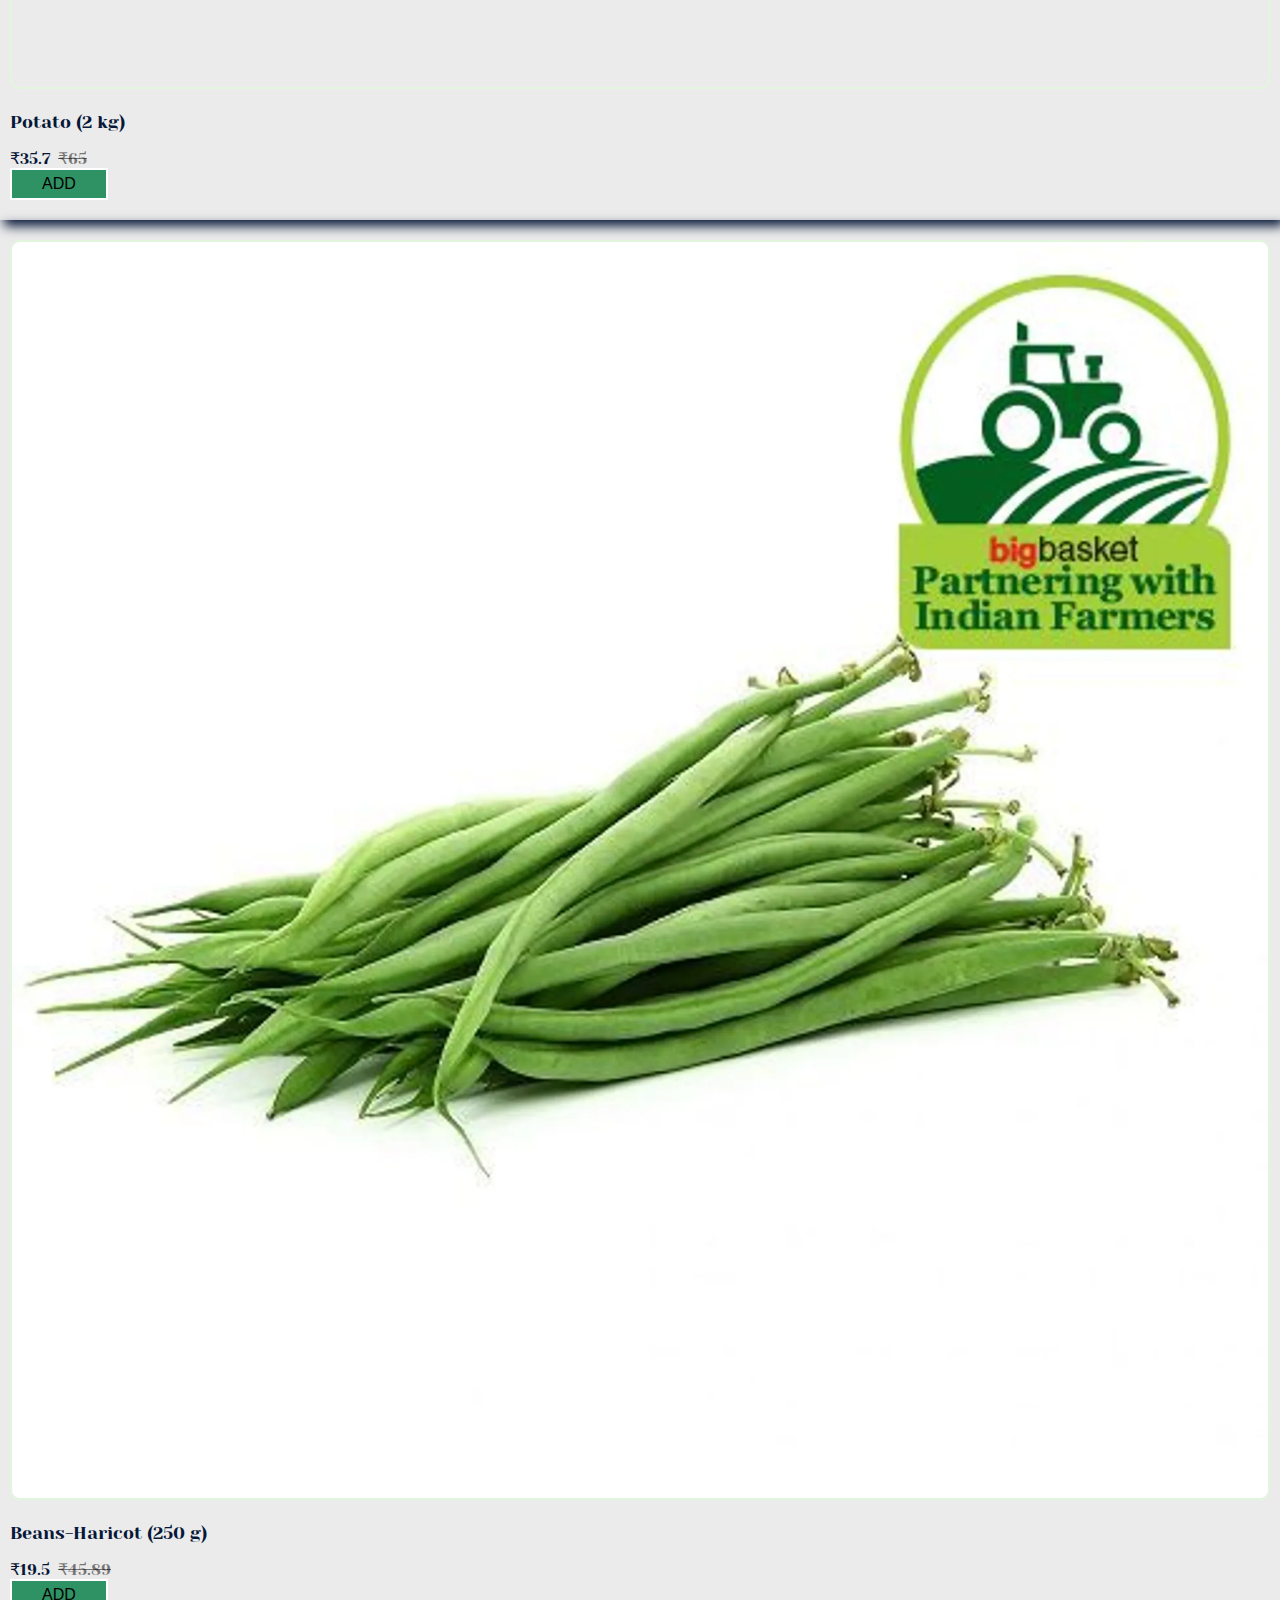
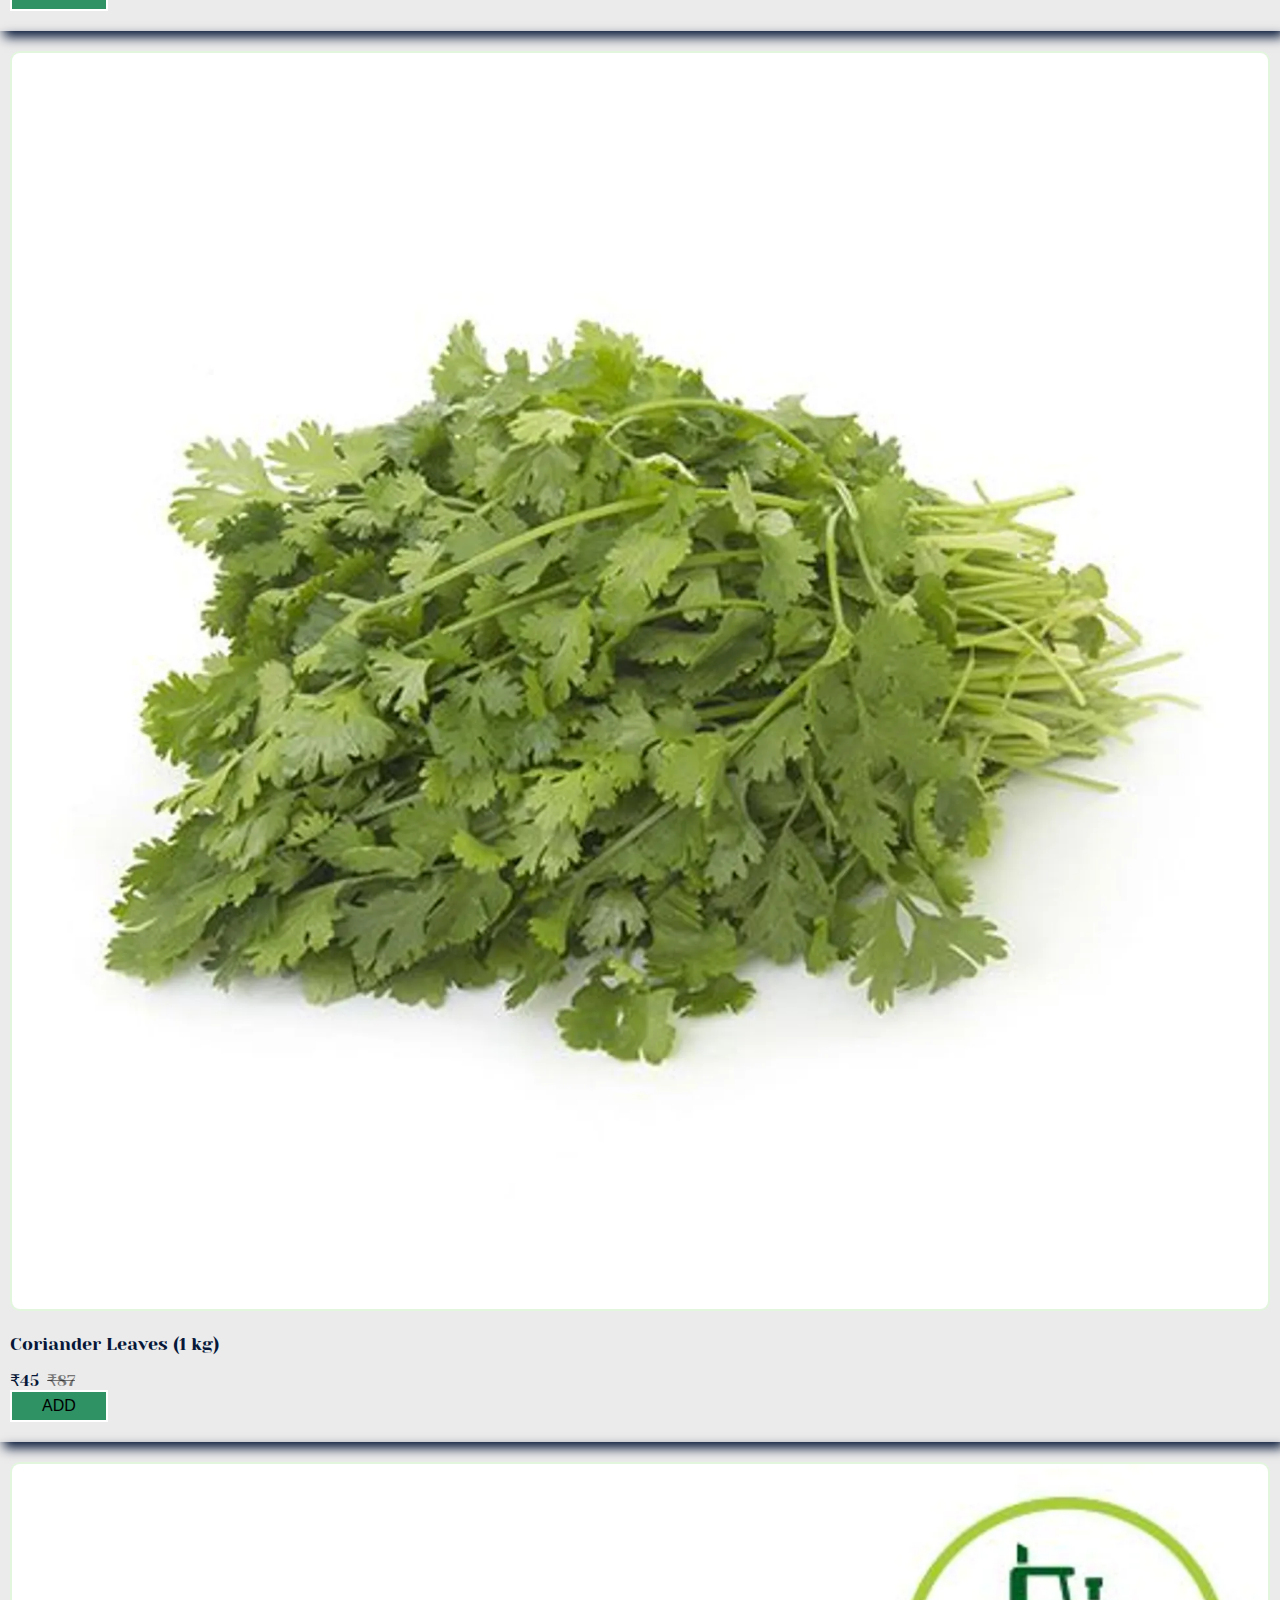
==== commit ec9deaa6: "Add signup modal" ====
--- a/index.html
+++ b/index.html
@@ -21,44 +21,93 @@
 
 <body>
     <!-- Navbar Section -->
-    <header id="full_nav" class="header">
-        <nav class="navbar navbar-expand-lg bg-success bg-gradient fixed-top">
-            <div class="container-fluid">
-                <a class="navbar-brand" href="index.html"><img width="76" src="assets/grocery-logo_fb537a.svg" alt="Grocery-Logo"></a>
-                <div class="search_product d-flex">
-                    <form class="d-flex flex-grow-1 mx-5" role="search">
-                        <input class="form-control" type="search" placeholder="Search for Products..." aria-label="Search">
-                        <button class="btn search-btn" type="submit"><i class="fa-solid fa-magnifying-glass"></i></button>
+    <header class="full_nav sticky-top">
+        <div class="header">
+            <nav class="navbar navbar-expand-lg bg-success bg-gradient">
+                <div class="container-fluid">
+                    <a class="navbar-brand" href="index.html"><img width="76" src="assets/grocery-logo_fb537a.svg"
+                            alt="Grocery-Logo"></a>
+                    <div class="search_product d-flex">
+                        <form class="d-flex flex-grow-1 mx-5" role="search">
+                            <input class="form-control" type="search" placeholder="Search for Products..."
+                                aria-label="Search">
+                            <button class="btn search-btn" type="submit"><i
+                                    class="fa-solid fa-magnifying-glass"></i></button>
+                        </form>
+                        <button class="navbar-toggler" type="button" data-bs-toggle="collapse"
+                            data-bs-target="#navbarNav" aria-controls="navbarNav" aria-expanded="false"
+                            aria-label="Toggle navigation">
+                            <i class="fa-solid fa-bars-staggered"></i></button>
+                    </div>
+                    <div class="collapse navbar-collapse" id="navbarNav">
+                        <ul class="navbar-nav mx-auto">
+                            <li class="nav-item">
+                                <a class="nav-link active" aria-current="page" href="index.html">Home</a>
+                            </li>
+                            <li class="nav-item">
+                                <a class="nav-link" href="about.html">About</a>
+                            </li>
+                            <li class="nav-item">
+                                <a class="nav-link" href="product.html">Product</a>
+                            </li>
+                            <li class="nav-item">
+                                <a class="nav-link" href="contact.html">Contact Us</a>
+                            </li>
+                            <li class="nav-item">
+                                <a class="nav-link btn nav-btn" href="#" role="button" data-bs-toggle="modal" data-bs-target="#logInModal">Login/Signup</a>
+                            </li>
+                            <li class="nav-item">
+                                <a class="nav-link btn nav-btn" href="#" role="button">
+                                    <i class="fa-solid fa-cart-arrow-down me-2"></i>Cart</a>
+                            </li>
+                        </ul>
+                    </div>
+                </div>
+            </nav>
+        </div>
+    </header>
+
+    <!-- Login/Signup modal -->
+
+    <div class="login modal fade" id="logInModal" tabindex="-1" aria-labelledby="logInModalLabel" aria-hidden="true">
+        <div class="modal-dialog">
+            <div class="modal-content p-4">
+                <div class="modal-header">
+                    <h4 class="modal-title" id="logInModalLabel">Sing Up to Grocery</h4>
+                    <button type="button" class="btn-close" data-bs-dismiss="modal" aria-label="Close"></button>
+                </div>
+                <p class="sub-text px-3 mb-4">Get started today by entering just few details</p>
+                <div class="modal-body">
+                    <form>
+                        <div class="form-floating mb-4">
+                            <input type="text" class="form-control" id="nameSignUpInput" placeholder="Name" required>
+                            <label for="nameSignUpInput">Full Name*</label>
+                        </div>
+                        <div class="form-floating mb-4">
+                            <input type="email" class="form-control" id="emailSignUpInput" placeholder="name@example.com" required>
+                            <label for="emailSignUpInput">Email address*</label>
+                        </div>
+                        <p class="form-check mb-4">
+                            <input class="form-check-input" type="checkbox" value="" id="flexCheckDefault" required>
+                            <label class="form-check-label form-text" for="flexCheckDefault">I agree to Grocery's Terms of Service, Privacy Policy and Content Policies.</label>
+                        </p>
+                        <div class="d-grid gap-2 mb-4">
+                            <button type="submit" class="btn btn-primary signup-btn">Create account</button>
+                        </div>
                     </form>
-                    <button class="navbar-toggler" type="button" data-bs-toggle="collapse" data-bs-target="#navbarNav" aria-controls="navbarNav" aria-expanded="false" aria-label="Toggle navigation">
-                        <i class="fa-solid fa-bars-staggered"></i></button>
-                </div>
-                <div class="collapse navbar-collapse" id="navbarNav">
-                    <ul class="navbar-nav mx-auto">
-                        <li class="nav-item">
-                            <a class="nav-link active" aria-current="page" href="index.html">Home</a>
-                        </li>
-                        <li class="nav-item">
-                            <a class="nav-link" href="about.html">About</a>
-                        </li>
-                        <li class="nav-item">
-                            <a class="nav-link" href="product.html">Product</a>
-                        </li>
-                        <li class="nav-item">
-                            <a class="nav-link" href="contact.html">Contact Us</a>
-                        </li>
-                        <li class="nav-item">
-                            <a class="nav-link btn nav-btn" href="#" role="button">Login/Signup</a>
-                        </li>
-                        <li class="nav-item">
-                            <a class="nav-link btn nav-btn" href="#" role="button">
-                                <i class="fa-solid fa-cart-arrow-down me-2"></i>Cart</a>
-                        </li>
-                    </ul>
-                </div>
-            </div>
-        </nav>
-    </header>
+                    <div class="line-with-text">
+                        <span class="or-text">or</span>
+                    </div>
+                    <div class="d-grid mb-4">
+                        <button class="btn align-items-center signup-btn"><img class="mx-2" src="assets/24px.svg" width="20" alt="google-logo">Sign in with Google</button>
+                    </div>
+                </div>
+                <div class="modal-footer text-center">
+                    <p>Already have an account? <span>Log in</span></p>
+                </div>
+            </div>
+        </div>
+    </div>
 
     <!-- Banner section -->
     <section class="banner_section">
--- a/style.css
+++ b/style.css
@@ -1,6 +1,8 @@
-@import url('https://fonts.googleapis.com/css2?family=Merriweather:ital@0;1&family=Poppins:wght@400;600;700;900&family=Yeseva+One&display=swap');
-
-*, *::after, *::before {
+@import url("https://fonts.googleapis.com/css2?family=Merriweather:ital@0;1&family=Poppins:wght@400;600;700;900&family=Yeseva+One&display=swap");
+
+*,
+*::after,
+*::before {
   box-sizing: border-box;
   margin: 0;
   padding: 0;
@@ -22,10 +24,12 @@
   --anchor-color: #007aff;
   --bg-success-color: #2e9264;
   --bg-color: #ebebeb;
+  --bs-secondary-color: rgba(33, 37, 41, 0.75);
 
   /* font family */
-  --primary-font: "Yeseva One", 'Segoe UI', Tahoma, Geneva, Verdana, sans-serif;
-  --secondary-font: "Merriweather", sans-serif, 'Segoe UI', Tahoma, Geneva, Verdana;
+  --primary-font: "Yeseva One", "Segoe UI", Tahoma, Geneva, Verdana, sans-serif;
+  --secondary-font: "Merriweather", sans-serif, "Segoe UI", Tahoma, Geneva,
+    Verdana;
 }
 
 body,
@@ -149,6 +153,18 @@
   background: var(--bg-white);
   color: var(--secondary-color);
   border: 0.2rem solid var(--secondary-color);
+}
+.signup-btn {
+  position: relative;
+  z-index: 1;
+  overflow: hidden;
+  border: 0.2rem solid #ccc;
+  padding: 1rem 3.5rem;
+  font-size: 1.8rem;
+  font-family: var(--secondary-font);
+}
+.signup-btn:hover {
+  border: 0.2rem solid #ccc;
 }
 
 /* Section */
@@ -185,6 +201,7 @@
   padding-top: 17rem;
   padding-bottom: 10rem;
   min-height: auto;
+  margin-top: 0;
 }
 
 /* specification for smaller screen >= 250px */
@@ -232,7 +249,7 @@
 .header .navbar-nav .nav-link.active {
   color: var(--secondary-color);
 }
-.header ,.search_product {
+.header .search_product {
   flex-grow: 5;
 }
 
@@ -276,6 +293,7 @@
 .banner_section {
   background-color: var(--bg-color);
   min-height: 90vh;
+  margin-top: 0;
 }
 .banner_section .carousel-item {
   /* padding: 3rem 0; */
@@ -307,16 +325,11 @@
 }
 .banner_section .carousel-caption p {
   max-width: 45%;
-  margin-bottom: 2rem;
+  margin-bottom: 0;
   font-weight: 400;
 }
 .banner_section .carousel-indicators {
   bottom: -5rem;
-}
-.banner_section .carousel-indicators-buttons {
-  /* background-color: var(--bg-success-color);
-    border-radius: 5rem;
-    padding: 0 1rem; */
 }
 .banner_section .carousel-indicators button {
   background-color: var(--dark-color);
@@ -641,9 +654,53 @@
   font-weight: 400;
 }
 
+/* Login Signup form */
+
+.login .sub-text{
+  color: var(--bs-secondary-color);
+  font-size: 1.4rem;
+}
+.login .form-control {
+  height: 6rem;
+  font-size: 2rem;
+}
+.login label {
+  font-size: 1.4rem;
+  font-weight: 100;
+  font-family: var(--secondary-font);
+}
+.line-with-text {
+  display: flex;
+  align-items: center;
+  text-align: center;
+  margin: 20px 0;
+}
+.line-with-text::before,
+.line-with-text::after {
+  content: "";
+  flex: 1;
+  border-bottom: 1px solid #ccc;
+  margin: 0 10px;
+}
+.or-text {
+  color: #555;
+  font-size: 14px;
+}
+.login .modal-footer{
+  justify-content: flex-start;
+}
+.login .modal-footer span{
+  color: var(--anchor-color);
+  cursor: pointer;
+}
+.login .form-check-input, .login .form-check-label {
+  cursor: pointer;
+}
+
 /* About page Styling */
 
-.about h4, h5 {
+.about h4,
+h5 {
   margin: 2rem 0;
 }
 
@@ -656,6 +713,10 @@
 }
 
 @media (max-width: 991px) {
+  body,
+  html {
+    font-size: 8px;
+  }
   /* navbar */
 
   .header .navbar-nav {
@@ -669,7 +730,7 @@
 @media (max-width: 767px) {
   body,
   html {
-    font-size: 8px;
+    font-size: 7px;
   }
   .section-subtitle {
     max-width: 80%;
@@ -686,8 +747,9 @@
 }
 
 @media (max-width: 590px) {
-  body,html {
-    font-size: 7px;
+  body,
+  html {
+    font-size: 6px;
   }
 }
 
@@ -708,4 +770,4 @@
   .header .search_product {
     margin-top: 2rem;
   }
-}+}
